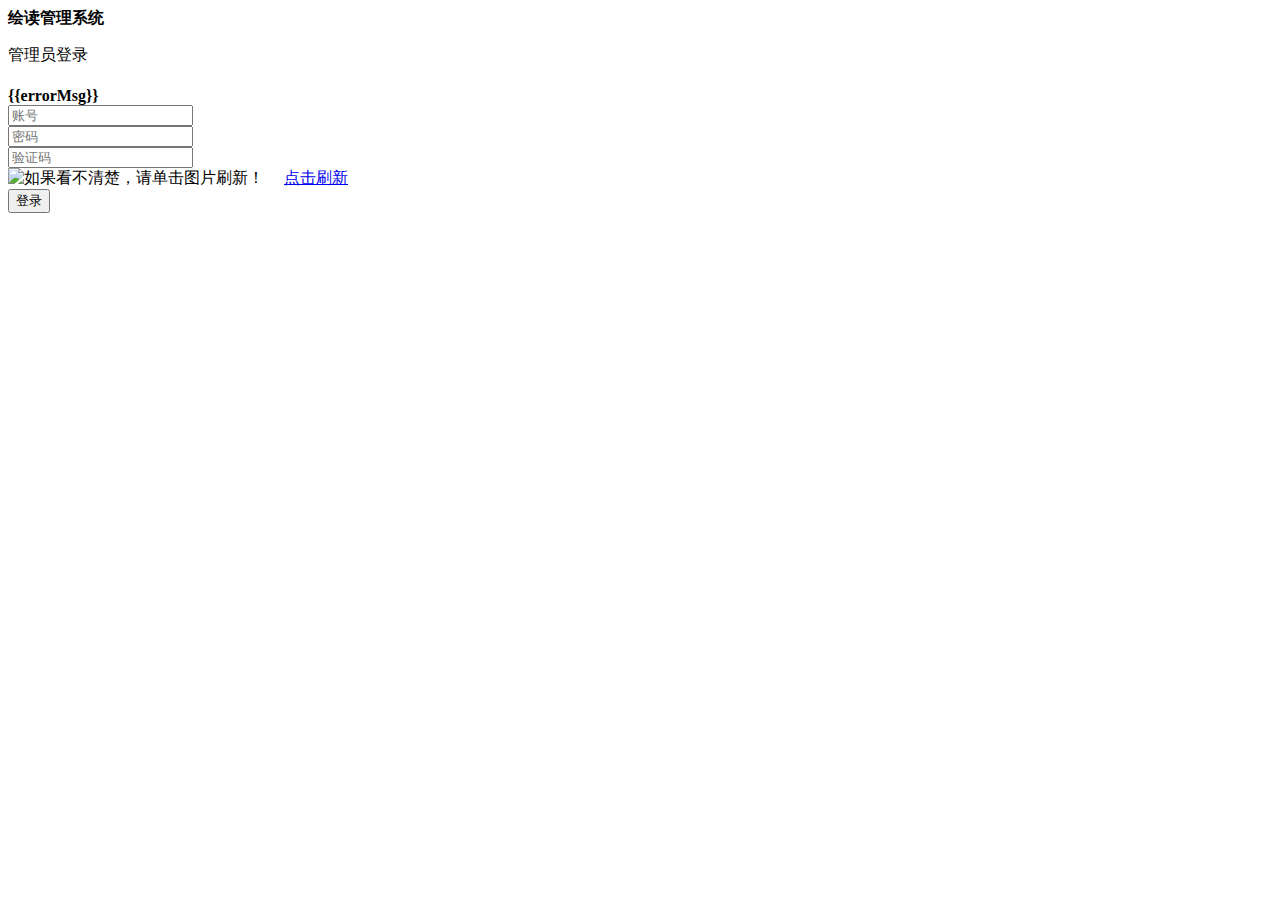
==== renren-web/src/main/webapp/login.html @ 01392945 "修改页面配置" ====
<!DOCTYPE html>
<html>
<head>
  <meta charset="utf-8">
  <meta http-equiv="X-UA-Compatible" content="IE=edge">
  <title>绘读管理系统</title>
  <!-- Tell the browser to be responsive to screen width -->
  <meta content="width=device-width, initial-scale=1, maximum-scale=1, user-scalable=no" name="viewport">
  <link rel="stylesheet" href="statics/css/bootstrap.min.css">
  <link rel="stylesheet" href="statics/css/font-awesome.min.css">
  <link rel="stylesheet" href="statics/css/AdminLTE.min.css">
  <!-- AdminLTE Skins. Choose a skin from the css/skins
       folder instead of downloading all of them to reduce the load. -->
  <link rel="stylesheet" href="statics/css/all-skins.min.css">
  <link rel="stylesheet" href="statics/css/main.css">
  <!-- HTML5 Shim and Respond.js IE8 support of HTML5 elements and media queries -->
  <!-- WARNING: Respond.js doesn't work if you view the page via file:// -->
  <!--[if lt IE 9]>
  <script src="https://oss.maxcdn.com/html5shiv/3.7.3/html5shiv.min.js"></script>
  <script src="https://oss.maxcdn.com/respond/1.4.2/respond.min.js"></script>
  <![endif]-->
</head>
<body class="hold-transition login-page">
<div class="login-box" id="rrapp" v-cloak>
  <div class="login-logo">
    <b>绘读管理系统</b>
  </div>
  <!-- /.login-logo -->
  <div class="login-box-body">
      <p class="login-box-msg">管理员登录</p>
      <div v-if="error" class="alert alert-danger alert-dismissible">
        <h4 style="margin-bottom: 0px;"><i class="fa fa-exclamation-triangle"></i> {{errorMsg}}</h4>
      </div>
      <div class="form-group has-feedback">
        <input type="text" class="form-control" v-model="username" placeholder="账号">
        <span class="glyphicon glyphicon-user form-control-feedback"></span>
      </div>
      <div class="form-group has-feedback">
        <input type="password" class="form-control" v-model="password" placeholder="密码">
        <span class="glyphicon glyphicon-lock form-control-feedback"></span>
      </div>
      <div class="form-group has-feedback">
        <input type="text" class="form-control" v-model="captcha" @keyup.enter="login" placeholder="验证码">
        <span class="glyphicon glyphicon-warning-sign form-control-feedback"></span>
      </div>
      <div class="form-group has-feedback">
        <img alt="如果看不清楚，请单击图片刷新！" class="pointer" :src="src" @click="refreshCode">
        &nbsp;&nbsp;&nbsp;&nbsp;<a href="javascript:;" @click="refreshCode">点击刷新</a>
      </div>
      
      
      <div class="row">
        <div class="col-xs-8">
          <div class="checkbox icheck">
          </div>
        </div>
        <!-- /.col -->
        <div class="col-xs-4">
          <button type="button" class="btn btn-primary btn-block btn-flat" @click="login">登录</button>
        </div>
        <!-- /.col -->
      </div>
    <!-- /.social-auth-links -->

  </div>
  <!-- /.login-box-body -->
</div>
<!-- /.login-box -->
<script src="statics/libs/jquery.min.js"></script>
<script src="statics/libs/vue.min.js"></script>
<script src="statics/libs/bootstrap.min.js"></script>
<script src="statics/libs/jquery.slimscroll.min.js"></script>
<script src="statics/libs/fastclick.min.js"></script>
<script src="statics/libs/app.js"></script>
<script type="text/javascript">
var vm = new Vue({
	el:'#rrapp',
	data:{
		username: '',
		password: '',
		captcha: '',
		error: false,
		errorMsg: '',
		src: 'captcha.jpg'
	},
	beforeCreate: function(){
		if(self != top){
			top.location.href = self.location.href;
		}
	},
	methods: {
		refreshCode: function(){
			this.src = "captcha.jpg?t=" + $.now();
		},
		login: function (event) {
			var data = "username="+vm.username+"&password="+vm.password+"&captcha="+vm.captcha;
			$.ajax({
				type: "POST",
			    url: "sys/login",
			    data: data,
			    dataType: "json",
			    success: function(result){
					if(result.code == 0){//登录成功
						parent.location.href ='index.html';
					}else{
						vm.error = true;
						vm.errorMsg = result.msg;
						
						vm.refreshCode();
					}
				}
			});
		}
	}
});
</script>
</body>
</html>
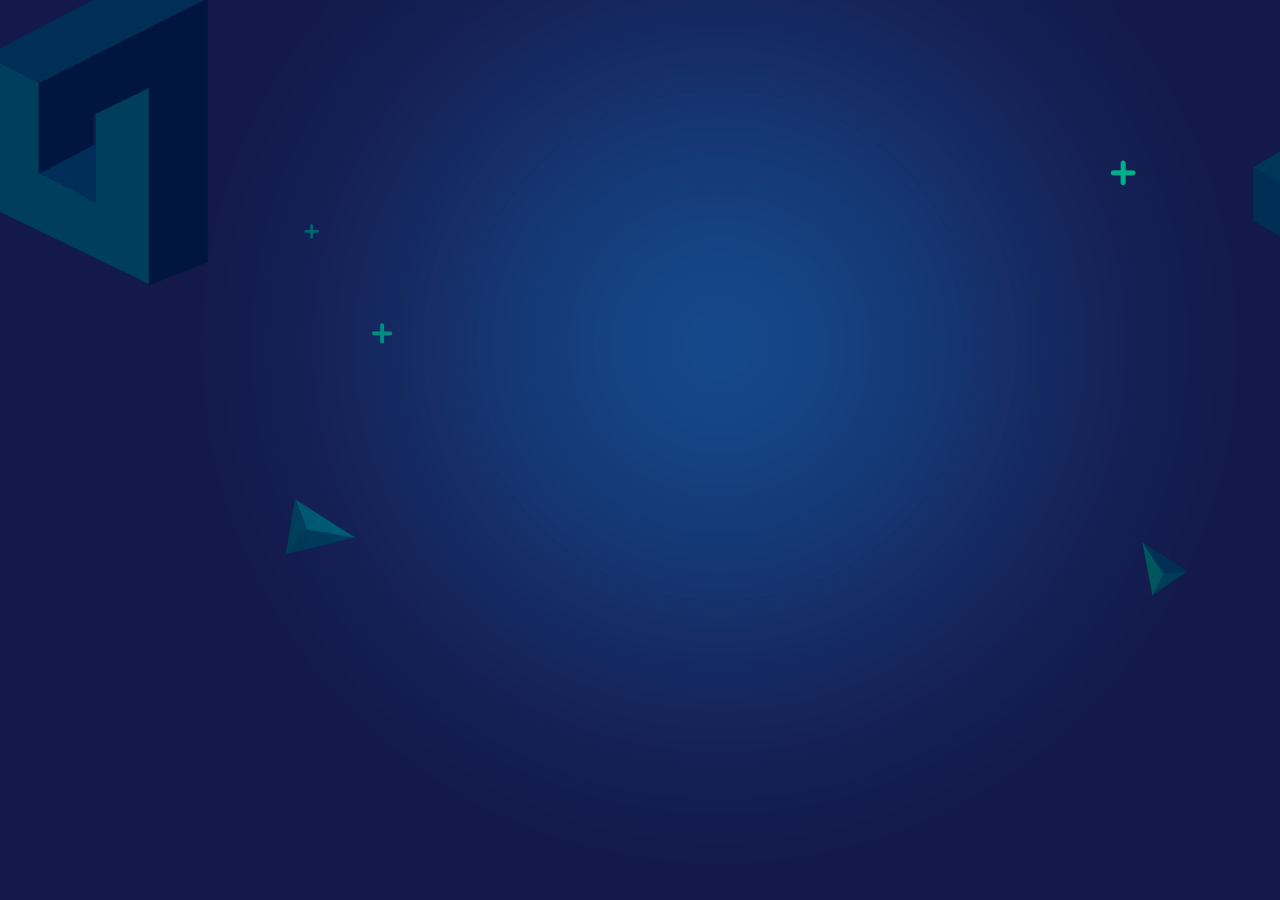
==== commit e4658886: "修改登录页面" ====
--- a/renren-web/src/main/webapp/login.html
+++ b/renren-web/src/main/webapp/login.html
@@ -9,6 +9,7 @@
   <link rel="stylesheet" href="statics/css/bootstrap.min.css">
   <link rel="stylesheet" href="statics/css/font-awesome.min.css">
   <link rel="stylesheet" href="statics/css/AdminLTE.min.css">
+    <link rel="stylesheet" href="statics/css/main.ce.css">
   <!-- AdminLTE Skins. Choose a skin from the css/skins
        folder instead of downloading all of them to reduce the load. -->
   <link rel="stylesheet" href="statics/css/all-skins.min.css">
@@ -20,14 +21,21 @@
   <script src="https://oss.maxcdn.com/respond/1.4.2/respond.min.js"></script>
   <![endif]-->
 </head>
-<body class="hold-transition login-page">
-<div class="login-box" id="rrapp" v-cloak>
+<body>
+<div data-v-48a38812="" class="index">
+    <div data-v-48a38812="" id="indexLizi">
+        <div id="hahaha" style="position: relative; top: 200px;">
+            <!--<canvas id="indexLiziCanvas" width="1920" height="950">-->
+
+            <!--</canvas>-->
+        </div>
+    </div>
+    <div class="login-box" id="rrapp" v-cloak>
   <div class="login-logo">
-    <b>绘读管理系统</b>
+      <b><font color="#FFFFFF">绘读管理系统</font></b>
   </div>
   <!-- /.login-logo -->
-  <div class="login-box-body">
-      <p class="login-box-msg">管理员登录</p>
+  <div class="login-box-body my-login-box-body">
       <div v-if="error" class="alert alert-danger alert-dismissible">
         <h4 style="margin-bottom: 0px;"><i class="fa fa-exclamation-triangle"></i> {{errorMsg}}</h4>
       </div>
@@ -64,6 +72,9 @@
 
   </div>
   <!-- /.login-box-body -->
+
+</div>
+
 </div>
 <!-- /.login-box -->
 <script src="statics/libs/jquery.min.js"></script>
@@ -72,6 +83,7 @@
 <script src="statics/libs/jquery.slimscroll.min.js"></script>
 <script src="statics/libs/fastclick.min.js"></script>
 <script src="statics/libs/app.js"></script>
+<script src="statics/plugins/three.min.js"></script>
 <script type="text/javascript">
 var vm = new Vue({
 	el:'#rrapp',
@@ -114,5 +126,160 @@
 	}
 });
 </script>
+<script type="text/javascript">
+    var SEPARATION = 100, AMOUNTX = 50, AMOUNTY = 50;
+
+    var container;
+    var camera, scene, renderer;
+
+    var particles, particle, count = 0;
+
+    var mouseX = 0, mouseY = -500;
+    var myWidth  = 1920;
+    var myHeight = 950;
+    var windowHalfX = myWidth / 2;
+    var windowHalfY = myHeight / 2;
+
+    init();
+    animate();
+
+    function init() {
+
+        container = document.getElementById("hahaha");
+        //container = document.createElement( 'div' );
+        //document.body.appendChild( container );
+
+        camera = new THREE.PerspectiveCamera( 100, myWidth / myHeight, 1, 10000 );
+        camera.position.z = 1000;
+        scene = new THREE.Scene();
+
+        particles = new Array();
+
+        var PI2 = Math.PI * 2;
+        var material = new THREE.ParticleCanvasMaterial( {
+
+            color: 0xffffff,
+            program: function ( context ) {
+
+                context.beginPath();
+                context.arc( 0, 0, 1, 0, PI2, true );
+                context.fill();
+
+            }
+
+        } );
+
+        var i = 0;
+
+        for ( var ix = 0; ix < AMOUNTX; ix ++ ) {
+
+            for ( var iy = 0; iy < AMOUNTY; iy ++ ) {
+
+                particle = particles[ i ++ ] = new THREE.Particle( material );
+                particle.position.x = ix * SEPARATION - ( ( AMOUNTX * SEPARATION ) / 2 );
+                particle.position.z = iy * SEPARATION - ( ( AMOUNTY * SEPARATION ) / 2 );
+                scene.add( particle );
+
+            }
+
+        }
+        renderer = new THREE.CanvasRenderer();
+        renderer.setSize( myWidth, myHeight );
+        console.log(renderer.domElement);
+        console.log(container);
+        //container.appendChild( renderer.domElement );
+        $(renderer.domElement).appendTo(container);
+
+        document.addEventListener( 'mousemove', onDocumentMouseMove, false );
+       // document.addEventListener( 'touchstart', onDocumentTouchStart, false );
+        //document.addEventListener( 'touchmove', onDocumentTouchMove, false );
+
+        //
+
+        window.addEventListener( 'resize', onWindowResize, false );
+
+    }
+
+    function onWindowResize() {
+
+        camera.aspect = myWidth / myHeight;
+        camera.updateProjectionMatrix();
+
+        renderer.setSize( window.innerWidth, window.innerHeight );
+
+    }
+
+    //
+
+    function onDocumentMouseMove( event ) {
+
+        mouseX = event.clientX - windowHalfX;
+        //mouseY = event.clientY - windowHalfY;
+
+    }
+
+    function onDocumentTouchStart( event ) {
+
+        if ( event.touches.length === 1 ) {
+
+            event.preventDefault();
+
+            mouseX = event.touches[ 0 ].pageX - windowHalfX;
+            mouseY = event.touches[ 0 ].pageY - windowHalfY;
+
+        }
+
+    }
+
+    function onDocumentTouchMove( event ) {
+
+        if ( event.touches.length === 1 ) {
+
+            event.preventDefault();
+
+            mouseX = event.touches[ 0 ].pageX - windowHalfX;
+            mouseY = event.touches[ 0 ].pageY - windowHalfY;
+
+        }
+
+    }
+
+    //
+
+    function animate() {
+
+        requestAnimationFrame( animate );
+
+        render();
+
+
+    }
+
+    function render() {
+
+        camera.position.x += ( mouseX - camera.position.x ) * .05;
+        camera.position.y += ( - mouseY - camera.position.y ) * .05;
+        camera.lookAt( scene.position );
+
+        var i = 0;
+
+        for ( var ix = 0; ix < AMOUNTX; ix ++ ) {
+
+            for ( var iy = 0; iy < AMOUNTY; iy ++ ) {
+
+                particle = particles[ i++ ];
+                particle.position.y = ( Math.sin( ( ix + count ) * 0.3 ) * 50 ) + ( Math.sin( ( iy + count ) * 0.5 ) * 50 );
+                particle.scale.x = particle.scale.y = ( Math.sin( ( ix + count ) * 0.3 ) + 1 ) * 2 + ( Math.sin( ( iy + count ) * 0.5 ) + 1 ) * 2;
+
+            }
+
+        }
+
+        renderer.render( scene, camera );
+
+        count += 0.1;
+
+    }
+</script>
 </body>
 </html>
--- a/renren-web/src/main/webapp/statics/css/main.ce.css
+++ b/renren-web/src/main/webapp/statics/css/main.ce.css
@@ -0,0 +1 @@
+.hljs{display:block;overflow-x:auto;color:#525252;padding:15px;-webkit-text-size-adjust:none}.hljs-doctype{color:#999}.hljs-tag{color:#3e76f6}.hljs-attribute{color:#e96900}.hljs-value{color:#42b983}.hljs-keyword{color:#e96900}.hljs-string{color:#42b983}.hljs-comment{color:#b3b3b3}.hljs-operator .hljs-comment{color:#525252}.hljs-regexp{color:#af7dff}.hljs-built_in{color:#2db7f5}.css .hljs-class{color:#e96900}.css .hljs-number,.javascript .hljs-number{color:#fc1e70}.css .hljs-attribute{color:#af7dff}.css .hljs-important{color:red}.actionscript .hljs-literal,.javascript .hljs-literal{color:#fc1e70}pre{padding:0;margin:0}code{display:inline-block;background:#f7f7f7;font-family:Consolas,Monaco,Andale Mono,Ubuntu Mono,monospace;margin:0 3px;padding:1px 5px;border-radius:3px;color:#666;border:1px solid #eee}pre code{display:inline;margin:0;padding:0;border:none;background:transparent}pre.bg code{background:#f7f7f7}.api table{font-family:Consolas,Menlo,Courier,monospace;font-size:12px;border-collapse:collapse;border-spacing:0;empty-cells:show;border:1px solid #e9e9e9;width:100%;margin-bottom:24px}.api table th{background:#f7f7f7;white-space:nowrap;color:#5c6b77;font-weight:600}.api table td,.api table th{border:1px solid #e9e9e9;padding:8px 16px;text-align:left}.api table td ul li{font-size:12px!important}.demo-data{color:#b3b3b3}.loader{width:30px;height:30px;position:relative;margin:0 auto}.circular{-webkit-animation:rotate 2s linear infinite;animation:rotate 2s linear infinite;height:100%;-webkit-transform-origin:center center;transform-origin:center center;width:100%;position:absolute;top:0;bottom:0;left:0;right:0;margin:auto}.path{stroke-dasharray:1,200;stroke-dashoffset:0;-webkit-animation:dash 1.5s ease-in-out infinite,color 6s ease-in-out infinite;animation:dash 1.5s ease-in-out infinite,color 6s ease-in-out infinite;stroke-linecap:round}@-webkit-keyframes rotate{to{-webkit-transform:rotate(1turn);transform:rotate(1turn)}}@keyframes rotate{to{-webkit-transform:rotate(1turn);transform:rotate(1turn)}}@-webkit-keyframes dash{0%{stroke-dasharray:1,200;stroke-dashoffset:0}50%{stroke-dasharray:89,200;stroke-dashoffset:-35}to{stroke-dasharray:89,200;stroke-dashoffset:-124}}@keyframes dash{0%{stroke-dasharray:1,200;stroke-dashoffset:0}50%{stroke-dasharray:89,200;stroke-dashoffset:-35}to{stroke-dasharray:89,200;stroke-dashoffset:-124}}@-webkit-keyframes color{0%,to{stroke:#d62d20}40%{stroke:#0057e7}66%{stroke:#008744}80%,90%{stroke:#ffa700}}@keyframes color{0%,to{stroke:#d62d20}40%{stroke:#0057e7}66%{stroke:#008744}80%,90%{stroke:#ffa700}}.icon-loading[data-v-3f715d97]{position:fixed;top:10px;right:10px;color:#0099e5;-webkit-animation:ani-app-loading 1s linear infinite;animation:ani-app-loading 1s linear infinite}@-webkit-keyframes ani-app-loading{0%{-webkit-transform:rotate(0deg);transform:rotate(0deg)}50%{-webkit-transform:rotate(180deg);transform:rotate(180deg)}to{-webkit-transform:rotate(1turn);transform:rotate(1turn)}}@keyframes ani-app-loading{0%{-webkit-transform:rotate(0deg);transform:rotate(0deg)}50%{-webkit-transform:rotate(180deg);transform:rotate(180deg)}to{-webkit-transform:rotate(1turn);transform:rotate(1turn)}}.ivu-icon[data-v-6d68526a]{font-size:14px}.wrapper{background:#eee;padding:1px}.wrapper-header{box-shadow:0 1px 1px rgba(0,0,0,.08)}.wrapper-header .ivu-menu-horizontal{height:80px;line-height:80px}.wrapper-header .ivu-menu-horizontal:after{display:none!important}.wrapper-header-nav{width:90%;height:80px;margin:0 auto}.wrapper-header-nav-list{height:inherit;float:right}.wrapper-header-nav-list:after{content:"";display:block;clear:both}.wrapper-header-nav-logo{height:50px;margin-top:15px;float:left}.wrapper-header-nav-logo img{height:100%}.wrapper-header-nav-search{float:left;margin-left:100px}.wrapper-header-nav-search .ivu-select{width:230px;font-size:14px}.wrapper-header-nav-search .ivu-select-selection{border:0}.wrapper-header-nav-search .ivu-select-visible .ivu-select-selection{box-shadow:none}.wrapper-header-nav-search .ivu-select-arrow{display:none}.wrapper-header-nav-search .ivu-select-input{font-size:14px}.wrapper-container{background:#fff;width:90%;margin:30px auto 20px;border-radius:6px;box-shadow:0 1px 1px 0 rgba(0,0,0,.1)}.wrapper-content{padding:20px 25px;position:relative}.wrapper-content h1,.wrapper-content h2,.wrapper-content h3,.wrapper-content h4,.wrapper-content h5,.wrapper-content h6{display:inline-block}.wrapper-content blockquote,.wrapper-content h1,.wrapper-content h2{margin:12px 0}.wrapper-content h3{margin:8px 0}.wrapper-content:after{content:"";display:block;width:1px;background:#d7dde4;position:absolute;top:0;bottom:0;left:-1px}.footer{background:#fff;color:#666}.footer-main{width:90%;margin:0 auto}.footer-main .ivu-row{padding:20px 0}.footer-main .ivu-row h4{margin-bottom:8px}.footer-main .ivu-row h4 i{font-size:16px;color:#9ea7b4;position:relative;top:1px;margin-right:2px}.footer-main .ivu-row li{font-size:12px;color:#666;margin-bottom:5px;padding-left:8px}.footer-aside,.footer-logo{text-align:center}.footer-logo{height:45px}.footer-logo img{height:100%}.footer-author{position:relative;top:10px}.footer-author img{width:80px}.catalogue{z-index:2;position:fixed;top:110px;right:0;cursor:pointer}.catalogue .ivu-card{border-radius:4px 0 0 4px}.catalogue .ivu-card-body{padding:8px 10px}.catalogue a{font-size:12px!important}.catalogue-title{width:14px;font-size:12px}.catalogue-content{display:none}.catalogue:hover .catalogue-title{width:auto}.catalogue:hover .catalogue-content{display:block}.vertical-center-modal{display:-webkit-box;display:-ms-flexbox;display:flex;-webkit-box-align:center;-ms-flex-align:center;align-items:center;-webkit-box-pack:center;-ms-flex-pack:center;justify-content:center}.vertical-center-modal .ivu-modal{top:0}.ask-question{width:45px;padding:5px 0;cursor:pointer;text-align:center;background:#f50;color:#fff;border-radius:2px;box-shadow:0 1px 3px rgba(0,0,0,.2);position:fixed;bottom:30px;right:30px}.navigate[data-v-2a8bce2a]{font-size:14px;padding:15px 0}.navigate-group[data-v-2a8bce2a]{font-size:16px;margin:8px 0;padding-left:15px}.navigate .ivu-menu-item[data-v-2a8bce2a]{overflow:hidden;text-overflow:ellipsis;white-space:nowrap}.ad[data-v-2a8bce2a]{width:100%}.ad-main[data-v-2a8bce2a]{margin:0 10px;border:1px solid transparent;border-radius:6px;transition:all .3s ease-in-out;cursor:pointer}.ad-main img[data-v-2a8bce2a]{display:block;width:80%;margin:0 auto}.ad:hover .ad-main[data-v-2a8bce2a]{border:1px solid rgba(0,127,255,.3)}.wrapper-header-nav .ivu-menu-item i{margin-right:6px}div[data-v-3802a467]{position:relative;font-size:14px}span.copy[data-v-3802a467]{border-radius:0 0 3px 3px;padding:2px 5px;position:absolute;top:5px;right:0;color:#b2b2b2;cursor:pointer}.bg+span.copy[data-v-3802a467]{right:5px}span.copy[data-v-3802a467]:hover{color:#5c6b77}.example{border:1px solid #eee;border-radius:6px;margin-bottom:20px;position:relative;transition:all .2s ease-in-out}.example:hover{box-shadow:0 2px 7px rgba(0,0,0,.15);border-color:transparent;position:relative}.example-split{display:block;position:absolute;top:0;bottom:0;left:50%;border:1px dashed #eee}.example-vertical .example-split{width:100%;float:left;position:relative;left:0}.example-demo{padding:20px 0;position:relative}.example-case{padding:0 20px}.example-header{font-weight:500;margin:30px 0 10px;position:relative}.example-header span{display:inline-block;background:#fff;padding:0 5px 0 18px;position:relative;margin-left:30px;font-size:14px}.example-header span a{opacity:0;transition:opacity .2s ease-in-out}.example-header:hover span a{opacity:1}.example-header:before{content:"";display:block;width:100%;height:1px;background:#eee;position:absolute;top:10px;left:0}.example-desc{font-size:12px;padding:0 20px}.example-desc p{text-align:justify}.example-desc blockquote,.example-desc p,.example-desc ul li{font-size:12px!important}.example-code{padding:0 10px;position:relative;overflow:hidden;transition:height .2s ease-in-out}.example-code-more{position:absolute;bottom:0;left:4px;right:4px;text-align:center;cursor:pointer;padding:5px 0}.example-code-more:after{content:"";width:100%;height:100%;position:absolute;bottom:0;left:0;z-index:1;box-shadow:inset 0 -15px 30px #fff}.example-code-more i{position:relative;top:5px;z-index:2}.example-code-more .ivu-btn{padding:0 0 4px;position:relative;top:4px;z-index:2}.example-code-more:hover i{color:#5cb85c}.anchor a{opacity:0;font-size:24px;transition:opacity .2s ease-in-out;margin-left:5px;position:relative;top:2px}.anchor:hover a{opacity:1}.index[data-v-48a38812]{width:100%;position:absolute;top:0;bottom:0;left:0;text-align:center;background-color:#141a48;background-image:url(../image/bg.png);background-repeat:no-repeat;background-size:cover;overflow:hidden}.index h1 img[data-v-48a38812]{display:block;margin:0 auto}.index h1 .img-logo[data-v-48a38812]{width:90px;height:90px}.index h1 .img-name[data-v-48a38812]{width:90px;height:40px;position:relative;left:-5px}.index h2[data-v-48a38812]{color:#fff;font-weight:400;margin-top:50px;font-size:16px}.index .list[data-v-48a38812]{margin:40px 0 200px}.index .list a[data-v-48a38812]{color:#0099fb;font-size:16px;display:inline-block;padding:10px;position:relative;transition:color .3s}.index .list a[data-v-48a38812]:after,.index .list a[data-v-48a38812]:before{position:absolute;left:0;width:100%;height:2px;background:#fff;content:"";opacity:0;transition:opacity .3s,-webkit-transform .3s;transition:opacity .3s,transform .3s;-webkit-transform:translateY(-10px);transform:translateY(-10px)}.index .list a[data-v-48a38812]:before{top:0;-webkit-transform:translateY(-10px);transform:translateY(-10px)}.index .list a[data-v-48a38812]:after{bottom:0;-webkit-transform:translateY(10px);transform:translateY(10px)}.index .list a[data-v-48a38812]:hover{color:#fff}.index .list a[data-v-48a38812]:hover:after,.index .list a[data-v-48a38812]:hover:before{opacity:1;-webkit-transform:translateY(0);transform:translateY(0)}.index .ivu-row-flex[data-v-48a38812]{height:100%}.index-lang[data-v-48a38812]{position:absolute;top:20px;right:20px;z-index:10}.index-lang span[data-v-48a38812]{display:inline-block;color:#fff;cursor:pointer}#indexLizi[data-v-48a38812]{position:absolute;width:100%;top:0;bottom:0;overflow:hidden}.index-version .ivu-badge-count{box-shadow:none;right:0;top:-3px;color:#f50;background:transparent}.cli{width:100%;position:absolute;top:81px;bottom:0;left:0;right:0;overflow:hidden;background-color:#f6f7f8}.cli-info{text-align:center}.cli-info img{width:128px;height:128px}.cli-info-title{font-size:32px;color:rgba(0,0,0,.88)}.cli-info-desc{font-size:18px;margin:10px 0 16px}.cli-info .ivu-poptip,.cli-info .ivu-poptip-rel{width:100%}.cli-download{width:400px;margin:20px auto 100px;text-align:center}.cli-carousel img{display:block;height:100%;margin:0 auto;border-radius:10px}.cli-menu{position:absolute;top:0;left:0;right:0}.cli{width:100%;position:absolute;top:81px;bottom:0;left:0;right:0;overflow:hidden;background-color:#f6f7f8}.cli-info{text-align:center}.cli-info img{width:128px;height:128px}.cli-info-title{font-size:32px;color:rgba(0,0,0,.88)}.cli-info-desc{font-size:18px;margin:10px 0 16px}.cli-info .ivu-poptip,.cli-info .ivu-poptip-rel{width:100%}.cli-download{width:400px;margin:20px auto 100px;text-align:center}.cli-carousel img{display:block;height:100%;margin:0 auto;border-radius:10px}.cli-menu{position:absolute;top:0;left:0;right:0}.live-cover{height:150px;background-repeat:no-repeat;background-size:cover;background-position:50%}.live-info{height:130px;padding:10px}.live-title{font-size:16px;font-weight:700}.live-cost,.live-desc,.live-time{margin-top:5px}.live-desc{color:#9ea7b4}.live-link{height:150px;line-height:150px;text-align:center;display:block}.overview a,.overview a:hover{color:#666}.overview .ivu-card{margin:10px}.overview-card-img img{width:100%;height:auto!important}.overview a,.overview a:hover{color:#666}.overview .ivu-card{margin:10px}.overview-card-img img{width:100%;height:auto!important}.layout[data-v-2260970d]{border:1px solid #d7dde4;background:#f5f7f9;position:relative;border-radius:4px;overflow:hidden}.layout-logo[data-v-2260970d]{width:100px;height:30px;background:#5b6270;border-radius:3px;float:left;position:relative;top:15px;left:20px}.layout-nav[data-v-2260970d]{width:420px;margin:0 auto}.layout-assistant[data-v-2260970d]{width:300px;margin:0 auto;height:inherit}.layout-breadcrumb[data-v-2260970d]{padding:10px 15px 0}.layout-content[data-v-2260970d]{min-height:200px;margin:15px;overflow:hidden;background:#fff;border-radius:4px}.layout-content-main[data-v-2260970d]{padding:10px}.layout-copy[data-v-2260970d]{text-align:center;padding:10px 0 20px;color:#9ea7b4}.layout-menu-left[data-v-2260970d]{background:#495060}.layout-header[data-v-2260970d]{height:60px;background:#fff;box-shadow:0 1px 1px rgba(0,0,0,.1)}.layout-logo-left[data-v-2260970d]{width:90%;height:30px;background:#5b6270;border-radius:3px;margin:15px auto}.layout-ceiling[data-v-2260970d]{background:#464c5b;padding:10px 0;overflow:hidden}.layout-ceiling-main[data-v-2260970d]{float:right;margin-right:15px}.layout-ceiling-main a[data-v-2260970d]{color:#9ba7b5}.layout-hide-text .layout-text[data-v-2260970d]{display:none}.ivu-col[data-v-2260970d]{transition:width .2s ease-in-out}.layout[data-v-33e77899]{border:1px solid #d7dde4;background:#f5f7f9;position:relative;border-radius:4px;overflow:hidden}.layout-logo[data-v-33e77899]{width:100px;height:30px;background:#5b6270;border-radius:3px;float:left;position:relative;top:15px;left:20px}.layout-nav[data-v-33e77899]{width:420px;margin:0 auto}.layout-assistant[data-v-33e77899]{width:300px;margin:0 auto;height:inherit}.layout-breadcrumb[data-v-33e77899]{padding:10px 15px 0}.layout-content[data-v-33e77899]{min-height:200px;margin:15px;overflow:hidden;background:#fff;border-radius:4px}.layout-content-main[data-v-33e77899]{padding:10px}.layout-copy[data-v-33e77899]{text-align:center;padding:10px 0 20px;color:#9ea7b4}.layout-menu-left[data-v-33e77899]{background:#495060}.layout-header[data-v-33e77899]{height:60px;background:#fff;box-shadow:0 1px 1px rgba(0,0,0,.1)}.layout-logo-left[data-v-33e77899]{width:90%;height:30px;background:#5b6270;border-radius:3px;margin:15px auto}.layout-ceiling[data-v-33e77899]{background:#464c5b;padding:10px 0;overflow:hidden}.layout-ceiling-main[data-v-33e77899]{float:right;margin-right:15px}.layout-ceiling-main a[data-v-33e77899]{color:#9ba7b5}.layout-hide-text .layout-text[data-v-33e77899]{display:none}.ivu-col[data-v-33e77899]{transition:width .2s ease-in-out}.demo-case-img,.demo-case-img img{width:100%}.demo-case-img,.demo-case-img img{width:100%}.case-logo,.case-logo img{width:100%}.case-logo,.case-logo img{width:100%}.demo-theme-img{width:90%;margin:0 auto}.demo-theme-img{width:90%;margin:0 auto}.doc-update .ivu-timeline .ivu-timeline-item-content{top:-14px}.doc-update h2{margin:0;font-weight:400}.doc-update code{margin:8px 0 10px}.doc-update ul{padding-left:22px!important}.doc-update-important{color:#39f}.doc-update-loop.ivu-load-loop{-webkit-animation-duration:3s;animation-duration:3s}.doc-update .ivu-timeline .ivu-timeline-item-content{top:-14px}.doc-update h2{margin:0;font-weight:400}.doc-update code{margin:8px 0 10px}.doc-update ul{padding-left:22px!important}.doc-update-important{color:#39f}.doc-update-loop.ivu-load-loop{-webkit-animation-duration:3s;animation-duration:3s}.demo-row[data-v-e476d542]{margin-bottom:5px;background-image:linear-gradient(90deg,#f5f5f5 4.16666667%,transparent 0,transparent 8.33333333%,#f5f5f5 0,#f5f5f5 12.5%,transparent 0,transparent 16.66666667%,#f5f5f5 0,#f5f5f5 20.83333333%,transparent 0,transparent 25%,#f5f5f5 0,#f5f5f5 29.16666667%,transparent 0,transparent 33.33333333%,#f5f5f5 0,#f5f5f5 37.5%,transparent 0,transparent 41.66666667%,#f5f5f5 0,#f5f5f5 45.83333333%,transparent 0,transparent 50%,#f5f5f5 0,#f5f5f5 54.16666667%,transparent 0,transparent 58.33333333%,#f5f5f5 0,#f5f5f5 62.5%,transparent 0,transparent 66.66666667%,#f5f5f5 0,#f5f5f5 70.83333333%,transparent 0,transparent 75%,#f5f5f5 0,#f5f5f5 79.16666667%,transparent 0,transparent 83.33333333%,#f5f5f5 0,#f5f5f5 87.5%,transparent 0,transparent 91.66666667%,#f5f5f5 0,#f5f5f5 95.83333333%,transparent 0)}.demo-col[data-v-e476d542]{color:#fff;padding:30px 0;text-align:center;font-size:18px;background:rgba(0,153,229,.7)}.demo-col.light[data-v-e476d542],.demo-row.light .demo-col[data-v-e476d542]{background:rgba(0,153,229,.5)}.demo-row.light .demo-col.light[data-v-e476d542]{background:rgba(0,153,229,.3)}.example-demo .ivu-col[data-v-e476d542],.example-demo .ivu-col div[data-v-e476d542]{color:#fff;padding:10px 0;text-align:center;background:rgba(0,153,229,.9)}.example-demo .gutter .ivu-col[data-v-e476d542]{background:transparent!important}.example-demo .ivu-col:nth-child(odd) div[data-v-e476d542],.example-demo .ivu-col[data-v-e476d542]:nth-child(odd){background:rgba(0,153,229,.7)}.code-row-bg[data-v-e476d542]{background:rgba(0,0,0,.05)}.demo-row[data-v-5d400107]{margin-bottom:5px;background-image:linear-gradient(90deg,#f5f5f5 4.16666667%,transparent 0,transparent 8.33333333%,#f5f5f5 0,#f5f5f5 12.5%,transparent 0,transparent 16.66666667%,#f5f5f5 0,#f5f5f5 20.83333333%,transparent 0,transparent 25%,#f5f5f5 0,#f5f5f5 29.16666667%,transparent 0,transparent 33.33333333%,#f5f5f5 0,#f5f5f5 37.5%,transparent 0,transparent 41.66666667%,#f5f5f5 0,#f5f5f5 45.83333333%,transparent 0,transparent 50%,#f5f5f5 0,#f5f5f5 54.16666667%,transparent 0,transparent 58.33333333%,#f5f5f5 0,#f5f5f5 62.5%,transparent 0,transparent 66.66666667%,#f5f5f5 0,#f5f5f5 70.83333333%,transparent 0,transparent 75%,#f5f5f5 0,#f5f5f5 79.16666667%,transparent 0,transparent 83.33333333%,#f5f5f5 0,#f5f5f5 87.5%,transparent 0,transparent 91.66666667%,#f5f5f5 0,#f5f5f5 95.83333333%,transparent 0)}.demo-col[data-v-5d400107]{color:#fff;padding:30px 0;text-align:center;font-size:18px;background:rgba(0,153,229,.7)}.demo-col.light[data-v-5d400107],.demo-row.light .demo-col[data-v-5d400107]{background:rgba(0,153,229,.5)}.demo-row.light .demo-col.light[data-v-5d400107]{background:rgba(0,153,229,.3)}.example-demo .ivu-col[data-v-5d400107],.example-demo .ivu-col div[data-v-5d400107]{color:#fff;padding:10px 0;text-align:center;background:rgba(0,153,229,.9)}.example-demo .gutter .ivu-col[data-v-5d400107]{background:transparent!important}.example-demo .ivu-col:nth-child(odd) div[data-v-5d400107],.example-demo .ivu-col[data-v-5d400107]:nth-child(odd){background:rgba(0,153,229,.7)}.code-row-bg[data-v-5d400107]{background:rgba(0,0,0,.05)}.demo-color-name[data-v-572e5e1a]{color:#fff;font-size:16px}.demo-color-name.dark[data-v-572e5e1a]{color:#657180}.demo-color-desc[data-v-572e5e1a]{color:#fff;opacity:.7}.demo-color-desc.dark[data-v-572e5e1a]{color:#657180}.demo-color-name[data-v-0a763a6c]{color:#fff;font-size:16px}.demo-color-name.dark[data-v-0a763a6c]{color:#657180}.demo-color-desc[data-v-0a763a6c]{color:#fff;opacity:.7}.demo-color-desc.dark[data-v-0a763a6c]{color:#657180}.demo-font-img[data-v-decb2c30]{width:100%}.api table[data-v-decb2c30]{font-family:Helvetica Neue,Helvetica,PingFang SC,Hiragino Sans GB,Microsoft YaHei,\\5FAE\8F6F\96C5\9ED1,Arial,sans-serif}.demo-font-img[data-v-4ee7f3de]{width:100%}.api table[data-v-4ee7f3de]{font-family:Helvetica Neue,Helvetica,PingFang SC,Hiragino Sans GB,Microsoft YaHei,\\5FAE\8F6F\96C5\9ED1,Arial,sans-serif}.icons[data-v-4ed37512]{overflow:hidden;zoom:1}.icons-item[data-v-4ed37512]{float:left;margin:6px 6px 6px 0;width:145px;text-align:center;list-style:none;cursor:pointer;height:100px;color:#5c6b77;transition:all .2s ease;position:relative;padding-top:10px}.icons-item p[data-v-4ed37512]{padding-top:15px}.icon-search[data-v-4ed37512]{position:relative;margin:20px auto 30px;text-align:center}.icon-search input[data-v-4ed37512]{width:500px;box-sizing:border-box;border:0;border-radius:4px;background:#f5f5f5;text-align:center;font-size:14px;outline:none;margin:0 auto;padding:8px 0}.icon-search p[data-v-4ed37512]{margin-top:20px}.icons[data-v-81bbbf18]{overflow:hidden;zoom:1}.icons-item[data-v-81bbbf18]{float:left;margin:6px 6px 6px 0;width:145px;text-align:center;list-style:none;cursor:pointer;height:100px;color:#5c6b77;transition:all .2s ease;position:relative;padding-top:10px}.icons-item p[data-v-81bbbf18]{padding-top:15px}.icon-search[data-v-81bbbf18]{position:relative;margin:20px auto 30px;text-align:center}.icon-search input[data-v-81bbbf18]{width:500px;box-sizing:border-box;border:0;border-radius:4px;background:#f5f5f5;text-align:center;font-size:14px;outline:none;margin:0 auto;padding:8px 0}.icon-search p[data-v-81bbbf18]{margin-top:20px}.ivu-icon[data-v-b171929c]{font-size:14px}.ivu-icon[data-v-05d37ad4]{font-size:14px}.ivu-icon[data-v-f5c51248]{font-size:14px}.ivu-table .demo-table-info-row td{background-color:#2db7f5;color:#fff}.ivu-table .demo-table-error-row td{background-color:#f60;color:#fff}.ivu-table .demo-table-info-cell-name,.ivu-table td.demo-table-info-column{background-color:#2db7f5;color:#fff}.ivu-table .demo-table-info-cell-age{background-color:#f60;color:#fff}.ivu-table .demo-table-info-cell-address{background-color:#187;color:#fff}.expand-row[data-v-55207112]{margin-bottom:16px}.ivu-table .demo-table-info-row td{background-color:#2db7f5;color:#fff}.ivu-table .demo-table-error-row td{background-color:#f60;color:#fff}.ivu-table .demo-table-info-cell-name,.ivu-table td.demo-table-info-column{background-color:#2db7f5;color:#fff}.ivu-table .demo-table-info-cell-age{background-color:#f60;color:#fff}.ivu-table .demo-table-info-cell-address{background-color:#187;color:#fff}.ivu-article .ivu-select li{margin-bottom:0}.ivu-article .ivu-select ul{padding-left:0!important;list-style-type:none}.ivu-article .ivu-select li{margin-bottom:0}.ivu-article .ivu-select ul{padding-left:0!important;list-style-type:none}.ivu-slider[data-v-f364bd8c]{position:relative;z-index:1}.ivu-slider[data-v-9d0ab968]{position:relative;z-index:1}.demo-date-type *{font-size:12px!important}.demo-date-type *{font-size:12px!important}.ivu-cascader[data-v-187c75d7]{width:200px}.ivu-cascader[data-v-2932ad8f]{width:200px}.demo-upload-list{display:inline-block;width:60px;height:60px;text-align:center;line-height:60px;border:1px solid transparent;border-radius:4px;overflow:hidden;background:#fff;position:relative;box-shadow:0 1px 1px rgba(0,0,0,.2);margin-right:4px}.demo-upload-list img{width:100%;height:100%}.demo-upload-list-cover{display:none;position:absolute;top:0;bottom:0;left:0;right:0;background:rgba(0,0,0,.6)}.demo-upload-list:hover .demo-upload-list-cover{display:block}.demo-upload-list-cover i{color:#fff;font-size:20px;cursor:pointer;margin:0 2px}.demo-upload-list{display:inline-block;width:60px;height:60px;text-align:center;line-height:60px;border:1px solid transparent;border-radius:4px;overflow:hidden;background:#fff;position:relative;box-shadow:0 1px 1px rgba(0,0,0,.2);margin-right:4px}.demo-upload-list img{width:100%;height:100%}.demo-upload-list-cover{display:none;position:absolute;top:0;bottom:0;left:0;right:0;background:rgba(0,0,0,.6)}.demo-upload-list:hover .demo-upload-list-cover{display:block}.demo-upload-list-cover i{color:#fff;font-size:20px;cursor:pointer;margin:0 2px}.ivu-article .ivu-card p{margin:0}.ivu-article .ivu-card ul{padding:0!important}.ivu-article .ivu-card ul li{list-style:none}.ivu-article .ivu-card ul li span{float:right;color:#ffac2d}.ivu-article .ivu-card ul li span i:last-child{margin-right:5px}.ivu-article .ivu-card img{height:85px}.ivu-article .ivu-card p{margin:0}.ivu-article .ivu-card ul{padding:0!important}.ivu-article .ivu-card ul li{list-style:none}.ivu-article .ivu-card ul li span{float:right;color:#ffac2d}.ivu-article .ivu-card ul li span i:last-child{margin-right:5px}.ivu-article .ivu-card img{height:85px}.vertical-center-modal{display:-webkit-box;display:-ms-flexbox;display:flex;-webkit-box-align:center;-ms-flex-align:center;align-items:center;-webkit-box-pack:center;-ms-flex-pack:center;justify-content:center}.vertical-center-modal .ivu-modal{top:0}.vertical-center-modal{display:-webkit-box;display:-ms-flexbox;display:flex;-webkit-box-align:center;-ms-flex-align:center;align-items:center;-webkit-box-pack:center;-ms-flex-pack:center;justify-content:center}.vertical-center-modal .ivu-modal{top:0}.demo-badge[data-v-5f09aa5a]{width:42px;height:42px;background:#eee;border-radius:6px;display:inline-block}.demo-badge-alone{background:#5cb85c!important}.demo-badge[data-v-5364862c]{width:42px;height:42px;background:#eee;border-radius:6px;display:inline-block}.demo-badge-alone{background:#5cb85c!important}.time[data-v-3f0ec05a]{font-size:14px;font-weight:700;margin:0}.content[data-v-3f0ec05a]{padding-left:5px}.time[data-v-79809fa8]{font-size:14px;font-weight:700;margin:0}.content[data-v-79809fa8]{padding-left:5px}.bottom[data-v-7b6ec2fa],.top[data-v-7b6ec2fa]{text-align:center}.center[data-v-7b6ec2fa]{width:300px;margin:10px auto;overflow:hidden}.center-left[data-v-7b6ec2fa]{float:left}.center-right[data-v-7b6ec2fa]{float:right}.bottom[data-v-a7ddace8],.top[data-v-a7ddace8]{text-align:center}.center[data-v-a7ddace8]{width:300px;margin:10px auto;overflow:hidden}.center-left[data-v-a7ddace8]{float:left}.center-right[data-v-a7ddace8]{float:right}.bottom[data-v-dafc86fa],.top[data-v-dafc86fa]{text-align:center}.center[data-v-dafc86fa]{width:300px;margin:10px auto;overflow:hidden}.center-left[data-v-dafc86fa]{float:left}.center-right[data-v-dafc86fa]{float:right}.bottom[data-v-55a4513a],.top[data-v-55a4513a]{text-align:center}.center[data-v-55a4513a]{width:300px;margin:10px auto;overflow:hidden}.center-left[data-v-55a4513a]{float:left}.center-right[data-v-55a4513a]{float:right}.demo-carousel{height:200px;line-height:200px;text-align:center;color:#fff;font-size:20px;background:#506b9e}.demo-carousel{height:200px;line-height:200px;text-align:center;color:#fff;font-size:20px;background:#506b9e}.demo-tabs-style1>.ivu-tabs-card>.ivu-tabs-content{height:120px;margin-top:-16px}.demo-tabs-style1>.ivu-tabs-card>.ivu-tabs-content>.ivu-tabs-tabpane{background:#fff;padding:16px}.demo-tabs-style1>.ivu-tabs.ivu-tabs-card>.ivu-tabs-bar .ivu-tabs-tab{border-color:transparent}.demo-tabs-style1>.ivu-tabs-card>.ivu-tabs-bar .ivu-tabs-tab-active{border-color:#fff}.demo-tabs-style2>.ivu-tabs.ivu-tabs-card>.ivu-tabs-bar .ivu-tabs-tab{border-radius:0;background:#fff}.demo-tabs-style2>.ivu-tabs.ivu-tabs-card>.ivu-tabs-bar .ivu-tabs-tab-active{border-top:1px solid #39f}.demo-tabs-style2>.ivu-tabs.ivu-tabs-card>.ivu-tabs-bar .ivu-tabs-tab-active:before{content:"";display:block;width:100%;height:1px;background:#39f;position:absolute;top:0;left:0}.demo-tabs-style1>.ivu-tabs-card>.ivu-tabs-content{height:120px;margin-top:-16px}.demo-tabs-style1>.ivu-tabs-card>.ivu-tabs-content>.ivu-tabs-tabpane{background:#fff;padding:16px}.demo-tabs-style1>.ivu-tabs.ivu-tabs-card>.ivu-tabs-bar .ivu-tabs-tab{border-color:transparent}.demo-tabs-style1>.ivu-tabs-card>.ivu-tabs-bar .ivu-tabs-tab-active{border-color:#fff}.demo-tabs-style2>.ivu-tabs.ivu-tabs-card>.ivu-tabs-bar .ivu-tabs-tab{border-radius:0;background:#fff}.demo-tabs-style2>.ivu-tabs.ivu-tabs-card>.ivu-tabs-bar .ivu-tabs-tab-active{border-top:1px solid #39f}.demo-tabs-style2>.ivu-tabs.ivu-tabs-card>.ivu-tabs-bar .ivu-tabs-tab-active:before{content:"";display:block;width:100%;height:1px;background:#39f;position:absolute;top:0;left:0}.demo-breadcrumb-separator{color:#f50;padding:0 5px}.demo-breadcrumb-separator{color:#f50;padding:0 5px}.demo-circle-custom h5{color:#3f414d;font-size:28px;font-weight:400}.demo-circle-custom p{color:#657180;font-size:14px;margin:10px 0 15px}.demo-circle-custom span{display:block;padding-top:15px;color:#657180;font-size:14px}.demo-circle-custom span:before{content:"";display:block;width:50px;height:1px;margin:0 auto;background:#e0e3e6;position:relative;top:-15px}.demo-circle-custom span i{font-style:normal;color:#3f414d}.demo-circle-custom h5{color:#3f414d;font-size:28px;font-weight:400}.demo-circle-custom p{color:#657180;font-size:14px;margin:10px 0 15px}.demo-circle-custom span{display:block;padding-top:15px;color:#657180;font-size:14px}.demo-circle-custom span:before{content:"";display:block;width:50px;height:1px;margin:0 auto;background:#e0e3e6;position:relative;top:-15px}.demo-circle-custom span i{font-style:normal;color:#3f414d}article[data-v-406d0207]{min-height:1500px}.demo-affix[data-v-406d0207]{display:inline-block;color:#fff;padding:10px 30px;text-align:center;background:rgba(0,153,229,.9)}article[data-v-0a071942]{min-height:1500px}.demo-affix[data-v-0a071942]{display:inline-block;color:#fff;padding:10px 30px;text-align:center;background:rgba(0,153,229,.9)}.top[data-v-981bd6f0]{padding:10px;background:rgba(0,153,229,.7);color:#fff;text-align:center;border-radius:2px}.top[data-v-25c0c53e]{padding:10px;background:rgba(0,153,229,.7);color:#fff;text-align:center;border-radius:2px}.demo-spin-container{display:inline-block;width:200px;height:100px;position:relative;border:1px solid #eee}.demo-spin-icon-load{-webkit-animation:ani-demo-spin 1s linear infinite;animation:ani-demo-spin 1s linear infinite}@-webkit-keyframes ani-demo-spin{0%{-webkit-transform:rotate(0deg);transform:rotate(0deg)}50%{-webkit-transform:rotate(180deg);transform:rotate(180deg)}to{-webkit-transform:rotate(1turn);transform:rotate(1turn)}}@keyframes ani-demo-spin{0%{-webkit-transform:rotate(0deg);transform:rotate(0deg)}50%{-webkit-transform:rotate(180deg);transform:rotate(180deg)}to{-webkit-transform:rotate(1turn);transform:rotate(1turn)}}.demo-spin-col{height:100px}.demo-spin-article,.demo-spin-col{position:relative;border:1px solid #eee}.demo-spin-article{width:400px;height:200px;padding:10px;text-align:center}.demo-spin-article h3{font-size:22px}.demo-spin-article address{color:#999;font-style:normal;font-size:14px}.demo-spin-article p{font-size:16px}.demo-spin-container{display:inline-block;width:200px;height:100px;position:relative;border:1px solid #eee}.demo-spin-icon-load{-webkit-animation:ani-demo-spin 1s linear infinite;animation:ani-demo-spin 1s linear infinite}@-webkit-keyframes ani-demo-spin{0%{-webkit-transform:rotate(0deg);transform:rotate(0deg)}50%{-webkit-transform:rotate(180deg);transform:rotate(180deg)}to{-webkit-transform:rotate(1turn);transform:rotate(1turn)}}@keyframes ani-demo-spin{0%{-webkit-transform:rotate(0deg);transform:rotate(0deg)}50%{-webkit-transform:rotate(180deg);transform:rotate(180deg)}to{-webkit-transform:rotate(1turn);transform:rotate(1turn)}}.demo-spin-col{height:100px}.demo-spin-article,.demo-spin-col{position:relative;border:1px solid #eee}.demo-spin-article{width:400px;height:200px;padding:10px;text-align:center}.demo-spin-article h3{font-size:22px}.demo-spin-article address{color:#999;font-style:normal;font-size:14px}.demo-spin-article p{font-size:16px}.ivu-load-loop{animation:ani-load-loop 1s linear infinite}@keyframes ani-load-loop{0%{transform:rotate(0)}50%{transform:rotate(180deg)}to{transform:rotate(1turn)}}.input-group-error-append,.input-group-error-prepend{background-color:#fff;border:1px solid #ed3f14}.input-group-error-append .ivu-select-selection,.input-group-error-prepend .ivu-select-selection{background-color:inherit;border:1px solid transparent}.input-group-error-prepend{border-right:0}.input-group-error-append{border-left:0}.ivu-breadcrumb{color:#999;font-size:14px}.ivu-breadcrumb a{color:#495060;transition:color .2s ease-in-out}.ivu-breadcrumb a:hover{color:#57a3f3}.ivu-breadcrumb>span:last-child{font-weight:700;color:#495060}.ivu-breadcrumb>span:last-child .ivu-breadcrumb-item-separator{display:none}.ivu-breadcrumb-item-separator{margin:0 8px;color:#dddee1}.ivu-breadcrumb-item-link>.ivu-icon+span{margin-left:4px}/*! normalize.css v5.0.0 | MIT License | github.com/necolas/normalize.css */html{font-family:sans-serif;line-height:1.15;-ms-text-size-adjust:100%;-webkit-text-size-adjust:100%}body{margin:0}article,aside,footer,header,nav,section{display:block}h1{font-size:2em;margin:.67em 0}figcaption,figure,main{display:block}figure{margin:1em 40px}hr{box-sizing:content-box;height:0;overflow:visible}pre{font-family:monospace,monospace;font-size:1em}a{background-color:transparent;-webkit-text-decoration-skip:objects}a:active,a:hover{outline-width:0}abbr[title]{border-bottom:none;text-decoration:underline;text-decoration:underline dotted}b,strong{font-weight:inherit;font-weight:bolder}code,kbd,samp{font-family:monospace,monospace;font-size:1em}dfn{font-style:italic}mark{background-color:#ff0;color:#000}small{font-size:80%}sub,sup{font-size:75%;line-height:0;position:relative;vertical-align:baseline}sub{bottom:-.25em}sup{top:-.5em}audio,video{display:inline-block}audio:not([controls]){display:none;height:0}img{border-style:none}svg:not(:root){overflow:hidden}button,input,optgroup,select,textarea{font-family:sans-serif;font-size:100%;line-height:1.15;margin:0}button,input{overflow:visible}button,select{text-transform:none}[type=reset],[type=submit],button,html [type=button]{-webkit-appearance:button}[type=button]::-moz-focus-inner,[type=reset]::-moz-focus-inner,[type=submit]::-moz-focus-inner,button::-moz-focus-inner{border-style:none;padding:0}[type=button]:-moz-focusring,[type=reset]:-moz-focusring,[type=submit]:-moz-focusring,button:-moz-focusring{outline:1px dotted ButtonText}fieldset{border:1px solid silver;margin:0 2px;padding:.35em .625em .75em}legend{box-sizing:border-box;color:inherit;display:table;max-width:100%;padding:0;white-space:normal}progress{display:inline-block;vertical-align:baseline}textarea{overflow:auto}[type=checkbox],[type=radio]{box-sizing:border-box;padding:0}[type=number]::-webkit-inner-spin-button,[type=number]::-webkit-outer-spin-button{height:auto}[type=search]{-webkit-appearance:textfield;outline-offset:-2px}[type=search]::-webkit-search-cancel-button,[type=search]::-webkit-search-decoration{-webkit-appearance:none}::-webkit-file-upload-button{-webkit-appearance:button;font:inherit}details,menu{display:block}summary{display:list-item}canvas{display:inline-block}[hidden],template{display:none}*{-webkit-tap-highlight-color:transparent}*,:after,:before{box-sizing:border-box}body{font-family:Helvetica Neue,Helvetica,PingFang SC,Hiragino Sans GB,Microsoft YaHei,\\5FAE\8F6F\96C5\9ED1,Arial,sans-serif;font-size:12px;line-height:1.5;color:#495060;background-color:#fff;-webkit-font-smoothing:antialiased;-moz-osx-font-smoothing:grayscale}article,aside,blockquote,body,button,dd,details,div,dl,dt,fieldset,figcaption,figure,footer,form,h1,h2,h3,h4,h5,h6,header,hgroup,hr,input,legend,li,menu,nav,ol,p,section,td,textarea,th,ul{margin:0;padding:0}button,input,select,textarea{font-family:inherit;font-size:inherit;line-height:inherit}ol,ul{list-style:none}input::-ms-clear,input::-ms-reveal{display:none}a{color:#2d8cf0;background:0 0;text-decoration:none;outline:0;cursor:pointer;transition:color .2s ease}a:hover{color:#57a3f3}a:active{color:#2b85e4}a:active,a:hover{outline:0;text-decoration:none}a[disabled]{color:#ccc;cursor:not-allowed;pointer-events:none}code,kbd,pre,samp{font-family:Consolas,Menlo,Courier,monospace}@font-face{font-family:Ionicons;src:url(https://file.iviewui.com/dist/2c2ae068be3b089e0a5b59abb1831550.eot);src:url(https://file.iviewui.com/dist/2c2ae068be3b089e0a5b59abb1831550.eot#iefix) format("embedded-opentype"),url(https://file.iviewui.com/dist/24712f6c47821394fba7942fbb52c3b2.ttf) format("truetype"),url(https://file.iviewui.com/dist/05acfdb568b3df49ad31355b19495d4a.woff) format("woff"),url(https://file.iviewui.com/dist/621bd386841f74e0053cb8e67f8a0604.svg#Ionicons) format("svg");font-weight:400;font-style:normal}.ivu-icon{display:inline-block;font-family:Ionicons;speak:none;font-style:normal;font-weight:400;font-variant:normal;text-transform:none;text-rendering:auto;line-height:1;-webkit-font-smoothing:antialiased;-moz-osx-font-smoothing:grayscale}.ivu-icon-alert:before{content:"\F101"}.ivu-icon-alert-circled:before{content:"\F100"}.ivu-icon-android-add:before{content:"\F2C7"}.ivu-icon-android-add-circle:before{content:"\F359"}.ivu-icon-android-alarm-clock:before{content:"\F35A"}.ivu-icon-android-alert:before{content:"\F35B"}.ivu-icon-android-apps:before{content:"\F35C"}.ivu-icon-android-archive:before{content:"\F2C9"}.ivu-icon-android-arrow-back:before{content:"\F2CA"}.ivu-icon-android-arrow-down:before{content:"\F35D"}.ivu-icon-android-arrow-dropdown:before{content:"\F35F"}.ivu-icon-android-arrow-dropdown-circle:before{content:"\F35E"}.ivu-icon-android-arrow-dropleft:before{content:"\F361"}.ivu-icon-android-arrow-dropleft-circle:before{content:"\F360"}.ivu-icon-android-arrow-dropright:before{content:"\F363"}.ivu-icon-android-arrow-dropright-circle:before{content:"\F362"}.ivu-icon-android-arrow-dropup:before{content:"\F365"}.ivu-icon-android-arrow-dropup-circle:before{content:"\F364"}.ivu-icon-android-arrow-forward:before{content:"\F30F"}.ivu-icon-android-arrow-up:before{content:"\F366"}.ivu-icon-android-attach:before{content:"\F367"}.ivu-icon-android-bar:before{content:"\F368"}.ivu-icon-android-bicycle:before{content:"\F369"}.ivu-icon-android-boat:before{content:"\F36A"}.ivu-icon-android-bookmark:before{content:"\F36B"}.ivu-icon-android-bulb:before{content:"\F36C"}.ivu-icon-android-bus:before{content:"\F36D"}.ivu-icon-android-calendar:before{content:"\F2D1"}.ivu-icon-android-call:before{content:"\F2D2"}.ivu-icon-android-camera:before{content:"\F2D3"}.ivu-icon-android-cancel:before{content:"\F36E"}.ivu-icon-android-car:before{content:"\F36F"}.ivu-icon-android-cart:before{content:"\F370"}.ivu-icon-android-chat:before{content:"\F2D4"}.ivu-icon-android-checkbox:before{content:"\F374"}.ivu-icon-android-checkbox-blank:before{content:"\F371"}.ivu-icon-android-checkbox-outline:before{content:"\F373"}.ivu-icon-android-checkbox-outline-blank:before{content:"\F372"}.ivu-icon-android-checkmark-circle:before{content:"\F375"}.ivu-icon-android-clipboard:before{content:"\F376"}.ivu-icon-android-close:before{content:"\F2D7"}.ivu-icon-android-cloud:before{content:"\F37A"}.ivu-icon-android-cloud-circle:before{content:"\F377"}.ivu-icon-android-cloud-done:before{content:"\F378"}.ivu-icon-android-cloud-outline:before{content:"\F379"}.ivu-icon-android-color-palette:before{content:"\F37B"}.ivu-icon-android-compass:before{content:"\F37C"}.ivu-icon-android-contact:before{content:"\F2D8"}.ivu-icon-android-contacts:before{content:"\F2D9"}.ivu-icon-android-contract:before{content:"\F37D"}.ivu-icon-android-create:before{content:"\F37E"}.ivu-icon-android-delete:before{content:"\F37F"}.ivu-icon-android-desktop:before{content:"\F380"}.ivu-icon-android-document:before{content:"\F381"}.ivu-icon-android-done:before{content:"\F383"}.ivu-icon-android-done-all:before{content:"\F382"}.ivu-icon-android-download:before{content:"\F2DD"}.ivu-icon-android-drafts:before{content:"\F384"}.ivu-icon-android-exit:before{content:"\F385"}.ivu-icon-android-expand:before{content:"\F386"}.ivu-icon-android-favorite:before{content:"\F388"}.ivu-icon-android-favorite-outline:before{content:"\F387"}.ivu-icon-android-film:before{content:"\F389"}.ivu-icon-android-folder:before{content:"\F2E0"}.ivu-icon-android-folder-open:before{content:"\F38A"}.ivu-icon-android-funnel:before{content:"\F38B"}.ivu-icon-android-globe:before{content:"\F38C"}.ivu-icon-android-hand:before{content:"\F2E3"}.ivu-icon-android-hangout:before{content:"\F38D"}.ivu-icon-android-happy:before{content:"\F38E"}.ivu-icon-android-home:before{content:"\F38F"}.ivu-icon-android-image:before{content:"\F2E4"}.ivu-icon-android-laptop:before{content:"\F390"}.ivu-icon-android-list:before{content:"\F391"}.ivu-icon-android-locate:before{content:"\F2E9"}.ivu-icon-android-lock:before{content:"\F392"}.ivu-icon-android-mail:before{content:"\F2EB"}.ivu-icon-android-map:before{content:"\F393"}.ivu-icon-android-menu:before{content:"\F394"}.ivu-icon-android-microphone:before{content:"\F2EC"}.ivu-icon-android-microphone-off:before{content:"\F395"}.ivu-icon-android-more-horizontal:before{content:"\F396"}.ivu-icon-android-more-vertical:before{content:"\F397"}.ivu-icon-android-navigate:before{content:"\F398"}.ivu-icon-android-notifications:before{content:"\F39B"}.ivu-icon-android-notifications-none:before{content:"\F399"}.ivu-icon-android-notifications-off:before{content:"\F39A"}.ivu-icon-android-open:before{content:"\F39C"}.ivu-icon-android-options:before{content:"\F39D"}.ivu-icon-android-people:before{content:"\F39E"}.ivu-icon-android-person:before{content:"\F3A0"}.ivu-icon-android-person-add:before{content:"\F39F"}.ivu-icon-android-phone-landscape:before{content:"\F3A1"}.ivu-icon-android-phone-portrait:before{content:"\F3A2"}.ivu-icon-android-pin:before{content:"\F3A3"}.ivu-icon-android-plane:before{content:"\F3A4"}.ivu-icon-android-playstore:before{content:"\F2F0"}.ivu-icon-android-print:before{content:"\F3A5"}.ivu-icon-android-radio-button-off:before{content:"\F3A6"}.ivu-icon-android-radio-button-on:before{content:"\F3A7"}.ivu-icon-android-refresh:before{content:"\F3A8"}.ivu-icon-android-remove:before{content:"\F2F4"}.ivu-icon-android-remove-circle:before{content:"\F3A9"}.ivu-icon-android-restaurant:before{content:"\F3AA"}.ivu-icon-android-sad:before{content:"\F3AB"}.ivu-icon-android-search:before{content:"\F2F5"}.ivu-icon-android-send:before{content:"\F2F6"}.ivu-icon-android-settings:before{content:"\F2F7"}.ivu-icon-android-share:before{content:"\F2F8"}.ivu-icon-android-share-alt:before{content:"\F3AC"}.ivu-icon-android-star:before{content:"\F2FC"}.ivu-icon-android-star-half:before{content:"\F3AD"}.ivu-icon-android-star-outline:before{content:"\F3AE"}.ivu-icon-android-stopwatch:before{content:"\F2FD"}.ivu-icon-android-subway:before{content:"\F3AF"}.ivu-icon-android-sunny:before{content:"\F3B0"}.ivu-icon-android-sync:before{content:"\F3B1"}.ivu-icon-android-textsms:before{content:"\F3B2"}.ivu-icon-android-time:before{content:"\F3B3"}.ivu-icon-android-train:before{content:"\F3B4"}.ivu-icon-android-unlock:before{content:"\F3B5"}.ivu-icon-android-upload:before{content:"\F3B6"}.ivu-icon-android-volume-down:before{content:"\F3B7"}.ivu-icon-android-volume-mute:before{content:"\F3B8"}.ivu-icon-android-volume-off:before{content:"\F3B9"}.ivu-icon-android-volume-up:before{content:"\F3BA"}.ivu-icon-android-walk:before{content:"\F3BB"}.ivu-icon-android-warning:before{content:"\F3BC"}.ivu-icon-android-watch:before{content:"\F3BD"}.ivu-icon-android-wifi:before{content:"\F305"}.ivu-icon-aperture:before{content:"\F313"}.ivu-icon-archive:before{content:"\F102"}.ivu-icon-arrow-down-a:before{content:"\F103"}.ivu-icon-arrow-down-b:before{content:"\F104"}.ivu-icon-arrow-down-c:before{content:"\F105"}.ivu-icon-arrow-expand:before{content:"\F25E"}.ivu-icon-arrow-graph-down-left:before{content:"\F25F"}.ivu-icon-arrow-graph-down-right:before{content:"\F260"}.ivu-icon-arrow-graph-up-left:before{content:"\F261"}.ivu-icon-arrow-graph-up-right:before{content:"\F262"}.ivu-icon-arrow-left-a:before{content:"\F106"}.ivu-icon-arrow-left-b:before{content:"\F107"}.ivu-icon-arrow-left-c:before{content:"\F108"}.ivu-icon-arrow-move:before{content:"\F263"}.ivu-icon-arrow-resize:before{content:"\F264"}.ivu-icon-arrow-return-left:before{content:"\F265"}.ivu-icon-arrow-return-right:before{content:"\F266"}.ivu-icon-arrow-right-a:before{content:"\F109"}.ivu-icon-arrow-right-b:before{content:"\F10A"}.ivu-icon-arrow-right-c:before{content:"\F10B"}.ivu-icon-arrow-shrink:before{content:"\F267"}.ivu-icon-arrow-swap:before{content:"\F268"}.ivu-icon-arrow-up-a:before{content:"\F10C"}.ivu-icon-arrow-up-b:before{content:"\F10D"}.ivu-icon-arrow-up-c:before{content:"\F10E"}.ivu-icon-asterisk:before{content:"\F314"}.ivu-icon-at:before{content:"\F10F"}.ivu-icon-backspace:before{content:"\F3BF"}.ivu-icon-backspace-outline:before{content:"\F3BE"}.ivu-icon-bag:before{content:"\F110"}.ivu-icon-battery-charging:before{content:"\F111"}.ivu-icon-battery-empty:before{content:"\F112"}.ivu-icon-battery-full:before{content:"\F113"}.ivu-icon-battery-half:before{content:"\F114"}.ivu-icon-battery-low:before{content:"\F115"}.ivu-icon-beaker:before{content:"\F269"}.ivu-icon-beer:before{content:"\F26A"}.ivu-icon-bluetooth:before{content:"\F116"}.ivu-icon-bonfire:before{content:"\F315"}.ivu-icon-bookmark:before{content:"\F26B"}.ivu-icon-bowtie:before{content:"\F3C0"}.ivu-icon-briefcase:before{content:"\F26C"}.ivu-icon-bug:before{content:"\F2BE"}.ivu-icon-calculator:before{content:"\F26D"}.ivu-icon-calendar:before{content:"\F117"}.ivu-icon-camera:before{content:"\F118"}.ivu-icon-card:before{content:"\F119"}.ivu-icon-cash:before{content:"\F316"}.ivu-icon-chatbox:before{content:"\F11B"}.ivu-icon-chatbox-working:before{content:"\F11A"}.ivu-icon-chatboxes:before{content:"\F11C"}.ivu-icon-chatbubble:before{content:"\F11E"}.ivu-icon-chatbubble-working:before{content:"\F11D"}.ivu-icon-chatbubbles:before{content:"\F11F"}.ivu-icon-checkmark:before{content:"\F122"}.ivu-icon-checkmark-circled:before{content:"\F120"}.ivu-icon-checkmark-round:before{content:"\F121"}.ivu-icon-chevron-down:before{content:"\F123"}.ivu-icon-chevron-left:before{content:"\F124"}.ivu-icon-chevron-right:before{content:"\F125"}.ivu-icon-chevron-up:before{content:"\F126"}.ivu-icon-clipboard:before{content:"\F127"}.ivu-icon-clock:before{content:"\F26E"}.ivu-icon-close:before{content:"\F12A"}.ivu-icon-close-circled:before{content:"\F128"}.ivu-icon-close-round:before{content:"\F129"}.ivu-icon-closed-captioning:before{content:"\F317"}.ivu-icon-cloud:before{content:"\F12B"}.ivu-icon-code:before{content:"\F271"}.ivu-icon-code-download:before{content:"\F26F"}.ivu-icon-code-working:before{content:"\F270"}.ivu-icon-coffee:before{content:"\F272"}.ivu-icon-compass:before{content:"\F273"}.ivu-icon-compose:before{content:"\F12C"}.ivu-icon-connection-bars:before{content:"\F274"}.ivu-icon-contrast:before{content:"\F275"}.ivu-icon-crop:before{content:"\F3C1"}.ivu-icon-cube:before{content:"\F318"}.ivu-icon-disc:before{content:"\F12D"}.ivu-icon-document:before{content:"\F12F"}.ivu-icon-document-text:before{content:"\F12E"}.ivu-icon-drag:before{content:"\F130"}.ivu-icon-earth:before{content:"\F276"}.ivu-icon-easel:before{content:"\F3C2"}.ivu-icon-edit:before{content:"\F2BF"}.ivu-icon-egg:before{content:"\F277"}.ivu-icon-eject:before{content:"\F131"}.ivu-icon-email:before{content:"\F132"}.ivu-icon-email-unread:before{content:"\F3C3"}.ivu-icon-erlenmeyer-flask:before{content:"\F3C5"}.ivu-icon-erlenmeyer-flask-bubbles:before{content:"\F3C4"}.ivu-icon-eye:before{content:"\F133"}.ivu-icon-eye-disabled:before{content:"\F306"}.ivu-icon-female:before{content:"\F278"}.ivu-icon-filing:before{content:"\F134"}.ivu-icon-film-marker:before{content:"\F135"}.ivu-icon-fireball:before{content:"\F319"}.ivu-icon-flag:before{content:"\F279"}.ivu-icon-flame:before{content:"\F31A"}.ivu-icon-flash:before{content:"\F137"}.ivu-icon-flash-off:before{content:"\F136"}.ivu-icon-folder:before{content:"\F139"}.ivu-icon-fork:before{content:"\F27A"}.ivu-icon-fork-repo:before{content:"\F2C0"}.ivu-icon-forward:before{content:"\F13A"}.ivu-icon-funnel:before{content:"\F31B"}.ivu-icon-gear-a:before{content:"\F13D"}.ivu-icon-gear-b:before{content:"\F13E"}.ivu-icon-grid:before{content:"\F13F"}.ivu-icon-hammer:before{content:"\F27B"}.ivu-icon-happy:before{content:"\F31C"}.ivu-icon-happy-outline:before{content:"\F3C6"}.ivu-icon-headphone:before{content:"\F140"}.ivu-icon-heart:before{content:"\F141"}.ivu-icon-heart-broken:before{content:"\F31D"}.ivu-icon-help:before{content:"\F143"}.ivu-icon-help-buoy:before{content:"\F27C"}.ivu-icon-help-circled:before{content:"\F142"}.ivu-icon-home:before{content:"\F144"}.ivu-icon-icecream:before{content:"\F27D"}.ivu-icon-image:before{content:"\F147"}.ivu-icon-images:before{content:"\F148"}.ivu-icon-information:before{content:"\F14A"}.ivu-icon-information-circled:before{content:"\F149"}.ivu-icon-ionic:before{content:"\F14B"}.ivu-icon-ios-alarm:before{content:"\F3C8"}.ivu-icon-ios-alarm-outline:before{content:"\F3C7"}.ivu-icon-ios-albums:before{content:"\F3CA"}.ivu-icon-ios-albums-outline:before{content:"\F3C9"}.ivu-icon-ios-americanfootball:before{content:"\F3CC"}.ivu-icon-ios-americanfootball-outline:before{content:"\F3CB"}.ivu-icon-ios-analytics:before{content:"\F3CE"}.ivu-icon-ios-analytics-outline:before{content:"\F3CD"}.ivu-icon-ios-arrow-back:before{content:"\F3CF"}.ivu-icon-ios-arrow-down:before{content:"\F3D0"}.ivu-icon-ios-arrow-forward:before{content:"\F3D1"}.ivu-icon-ios-arrow-left:before{content:"\F3D2"}.ivu-icon-ios-arrow-right:before{content:"\F3D3"}.ivu-icon-ios-arrow-thin-down:before{content:"\F3D4"}.ivu-icon-ios-arrow-thin-left:before{content:"\F3D5"}.ivu-icon-ios-arrow-thin-right:before{content:"\F3D6"}.ivu-icon-ios-arrow-thin-up:before{content:"\F3D7"}.ivu-icon-ios-arrow-up:before{content:"\F3D8"}.ivu-icon-ios-at:before{content:"\F3DA"}.ivu-icon-ios-at-outline:before{content:"\F3D9"}.ivu-icon-ios-barcode:before{content:"\F3DC"}.ivu-icon-ios-barcode-outline:before{content:"\F3DB"}.ivu-icon-ios-baseball:before{content:"\F3DE"}.ivu-icon-ios-baseball-outline:before{content:"\F3DD"}.ivu-icon-ios-basketball:before{content:"\F3E0"}.ivu-icon-ios-basketball-outline:before{content:"\F3DF"}.ivu-icon-ios-bell:before{content:"\F3E2"}.ivu-icon-ios-bell-outline:before{content:"\F3E1"}.ivu-icon-ios-body:before{content:"\F3E4"}.ivu-icon-ios-body-outline:before{content:"\F3E3"}.ivu-icon-ios-bolt:before{content:"\F3E6"}.ivu-icon-ios-bolt-outline:before{content:"\F3E5"}.ivu-icon-ios-book:before{content:"\F3E8"}.ivu-icon-ios-book-outline:before{content:"\F3E7"}.ivu-icon-ios-bookmarks:before{content:"\F3EA"}.ivu-icon-ios-bookmarks-outline:before{content:"\F3E9"}.ivu-icon-ios-box:before{content:"\F3EC"}.ivu-icon-ios-box-outline:before{content:"\F3EB"}.ivu-icon-ios-briefcase:before{content:"\F3EE"}.ivu-icon-ios-briefcase-outline:before{content:"\F3ED"}.ivu-icon-ios-browsers:before{content:"\F3F0"}.ivu-icon-ios-browsers-outline:before{content:"\F3EF"}.ivu-icon-ios-calculator:before{content:"\F3F2"}.ivu-icon-ios-calculator-outline:before{content:"\F3F1"}.ivu-icon-ios-calendar:before{content:"\F3F4"}.ivu-icon-ios-calendar-outline:before{content:"\F3F3"}.ivu-icon-ios-camera:before{content:"\F3F6"}.ivu-icon-ios-camera-outline:before{content:"\F3F5"}.ivu-icon-ios-cart:before{content:"\F3F8"}.ivu-icon-ios-cart-outline:before{content:"\F3F7"}.ivu-icon-ios-chatboxes:before{content:"\F3FA"}.ivu-icon-ios-chatboxes-outline:before{content:"\F3F9"}.ivu-icon-ios-chatbubble:before{content:"\F3FC"}.ivu-icon-ios-chatbubble-outline:before{content:"\F3FB"}.ivu-icon-ios-checkmark:before{content:"\F3FF"}.ivu-icon-ios-checkmark-empty:before{content:"\F3FD"}.ivu-icon-ios-checkmark-outline:before{content:"\F3FE"}.ivu-icon-ios-circle-filled:before{content:"\F400"}.ivu-icon-ios-circle-outline:before{content:"\F401"}.ivu-icon-ios-clock:before{content:"\F403"}.ivu-icon-ios-clock-outline:before{content:"\F402"}.ivu-icon-ios-close:before{content:"\F406"}.ivu-icon-ios-close-empty:before{content:"\F404"}.ivu-icon-ios-close-outline:before{content:"\F405"}.ivu-icon-ios-cloud:before{content:"\F40C"}.ivu-icon-ios-cloud-download:before{content:"\F408"}.ivu-icon-ios-cloud-download-outline:before{content:"\F407"}.ivu-icon-ios-cloud-outline:before{content:"\F409"}.ivu-icon-ios-cloud-upload:before{content:"\F40B"}.ivu-icon-ios-cloud-upload-outline:before{content:"\F40A"}.ivu-icon-ios-cloudy:before{content:"\F410"}.ivu-icon-ios-cloudy-night:before{content:"\F40E"}.ivu-icon-ios-cloudy-night-outline:before{content:"\F40D"}.ivu-icon-ios-cloudy-outline:before{content:"\F40F"}.ivu-icon-ios-cog:before{content:"\F412"}.ivu-icon-ios-cog-outline:before{content:"\F411"}.ivu-icon-ios-color-filter:before{content:"\F414"}.ivu-icon-ios-color-filter-outline:before{content:"\F413"}.ivu-icon-ios-color-wand:before{content:"\F416"}.ivu-icon-ios-color-wand-outline:before{content:"\F415"}.ivu-icon-ios-compose:before{content:"\F418"}.ivu-icon-ios-compose-outline:before{content:"\F417"}.ivu-icon-ios-contact:before{content:"\F41A"}.ivu-icon-ios-contact-outline:before{content:"\F419"}.ivu-icon-ios-copy:before{content:"\F41C"}.ivu-icon-ios-copy-outline:before{content:"\F41B"}.ivu-icon-ios-crop:before{content:"\F41E"}.ivu-icon-ios-crop-strong:before{content:"\F41D"}.ivu-icon-ios-download:before{content:"\F420"}.ivu-icon-ios-download-outline:before{content:"\F41F"}.ivu-icon-ios-drag:before{content:"\F421"}.ivu-icon-ios-email:before{content:"\F423"}.ivu-icon-ios-email-outline:before{content:"\F422"}.ivu-icon-ios-eye:before{content:"\F425"}.ivu-icon-ios-eye-outline:before{content:"\F424"}.ivu-icon-ios-fastforward:before{content:"\F427"}.ivu-icon-ios-fastforward-outline:before{content:"\F426"}.ivu-icon-ios-filing:before{content:"\F429"}.ivu-icon-ios-filing-outline:before{content:"\F428"}.ivu-icon-ios-film:before{content:"\F42B"}.ivu-icon-ios-film-outline:before{content:"\F42A"}.ivu-icon-ios-flag:before{content:"\F42D"}.ivu-icon-ios-flag-outline:before{content:"\F42C"}.ivu-icon-ios-flame:before{content:"\F42F"}.ivu-icon-ios-flame-outline:before{content:"\F42E"}.ivu-icon-ios-flask:before{content:"\F431"}.ivu-icon-ios-flask-outline:before{content:"\F430"}.ivu-icon-ios-flower:before{content:"\F433"}.ivu-icon-ios-flower-outline:before{content:"\F432"}.ivu-icon-ios-folder:before{content:"\F435"}.ivu-icon-ios-folder-outline:before{content:"\F434"}.ivu-icon-ios-football:before{content:"\F437"}.ivu-icon-ios-football-outline:before{content:"\F436"}.ivu-icon-ios-game-controller-a:before{content:"\F439"}.ivu-icon-ios-game-controller-a-outline:before{content:"\F438"}.ivu-icon-ios-game-controller-b:before{content:"\F43B"}.ivu-icon-ios-game-controller-b-outline:before{content:"\F43A"}.ivu-icon-ios-gear:before{content:"\F43D"}.ivu-icon-ios-gear-outline:before{content:"\F43C"}.ivu-icon-ios-glasses:before{content:"\F43F"}.ivu-icon-ios-glasses-outline:before{content:"\F43E"}.ivu-icon-ios-grid-view:before{content:"\F441"}.ivu-icon-ios-grid-view-outline:before{content:"\F440"}.ivu-icon-ios-heart:before{content:"\F443"}.ivu-icon-ios-heart-outline:before{content:"\F442"}.ivu-icon-ios-help:before{content:"\F446"}.ivu-icon-ios-help-empty:before{content:"\F444"}.ivu-icon-ios-help-outline:before{content:"\F445"}.ivu-icon-ios-home:before{content:"\F448"}.ivu-icon-ios-home-outline:before{content:"\F447"}.ivu-icon-ios-infinite:before{content:"\F44A"}.ivu-icon-ios-infinite-outline:before{content:"\F449"}.ivu-icon-ios-information:before{content:"\F44D"}.ivu-icon-ios-information-empty:before{content:"\F44B"}.ivu-icon-ios-information-outline:before{content:"\F44C"}.ivu-icon-ios-ionic-outline:before{content:"\F44E"}.ivu-icon-ios-keypad:before{content:"\F450"}.ivu-icon-ios-keypad-outline:before{content:"\F44F"}.ivu-icon-ios-lightbulb:before{content:"\F452"}.ivu-icon-ios-lightbulb-outline:before{content:"\F451"}.ivu-icon-ios-list:before{content:"\F454"}.ivu-icon-ios-list-outline:before{content:"\F453"}.ivu-icon-ios-location:before{content:"\F456"}.ivu-icon-ios-location-outline:before{content:"\F455"}.ivu-icon-ios-locked:before{content:"\F458"}.ivu-icon-ios-locked-outline:before{content:"\F457"}.ivu-icon-ios-loop:before{content:"\F45A"}.ivu-icon-ios-loop-strong:before{content:"\F459"}.ivu-icon-ios-medical:before{content:"\F45C"}.ivu-icon-ios-medical-outline:before{content:"\F45B"}.ivu-icon-ios-medkit:before{content:"\F45E"}.ivu-icon-ios-medkit-outline:before{content:"\F45D"}.ivu-icon-ios-mic:before{content:"\F461"}.ivu-icon-ios-mic-off:before{content:"\F45F"}.ivu-icon-ios-mic-outline:before{content:"\F460"}.ivu-icon-ios-minus:before{content:"\F464"}.ivu-icon-ios-minus-empty:before{content:"\F462"}.ivu-icon-ios-minus-outline:before{content:"\F463"}.ivu-icon-ios-monitor:before{content:"\F466"}.ivu-icon-ios-monitor-outline:before{content:"\F465"}.ivu-icon-ios-moon:before{content:"\F468"}.ivu-icon-ios-moon-outline:before{content:"\F467"}.ivu-icon-ios-more:before{content:"\F46A"}.ivu-icon-ios-more-outline:before{content:"\F469"}.ivu-icon-ios-musical-note:before{content:"\F46B"}.ivu-icon-ios-musical-notes:before{content:"\F46C"}.ivu-icon-ios-navigate:before{content:"\F46E"}.ivu-icon-ios-navigate-outline:before{content:"\F46D"}.ivu-icon-ios-nutrition:before{content:"\F470"}.ivu-icon-ios-nutrition-outline:before{content:"\F46F"}.ivu-icon-ios-paper:before{content:"\F472"}.ivu-icon-ios-paper-outline:before{content:"\F471"}.ivu-icon-ios-paperplane:before{content:"\F474"}.ivu-icon-ios-paperplane-outline:before{content:"\F473"}.ivu-icon-ios-partlysunny:before{content:"\F476"}.ivu-icon-ios-partlysunny-outline:before{content:"\F475"}.ivu-icon-ios-pause:before{content:"\F478"}.ivu-icon-ios-pause-outline:before{content:"\F477"}.ivu-icon-ios-paw:before{content:"\F47A"}.ivu-icon-ios-paw-outline:before{content:"\F479"}.ivu-icon-ios-people:before{content:"\F47C"}.ivu-icon-ios-people-outline:before{content:"\F47B"}.ivu-icon-ios-person:before{content:"\F47E"}.ivu-icon-ios-person-outline:before{content:"\F47D"}.ivu-icon-ios-personadd:before{content:"\F480"}.ivu-icon-ios-personadd-outline:before{content:"\F47F"}.ivu-icon-ios-photos:before{content:"\F482"}.ivu-icon-ios-photos-outline:before{content:"\F481"}.ivu-icon-ios-pie:before{content:"\F484"}.ivu-icon-ios-pie-outline:before{content:"\F483"}.ivu-icon-ios-pint:before{content:"\F486"}.ivu-icon-ios-pint-outline:before{content:"\F485"}.ivu-icon-ios-play:before{content:"\F488"}.ivu-icon-ios-play-outline:before{content:"\F487"}.ivu-icon-ios-plus:before{content:"\F48B"}.ivu-icon-ios-plus-empty:before{content:"\F489"}.ivu-icon-ios-plus-outline:before{content:"\F48A"}.ivu-icon-ios-pricetag:before{content:"\F48D"}.ivu-icon-ios-pricetag-outline:before{content:"\F48C"}.ivu-icon-ios-pricetags:before{content:"\F48F"}.ivu-icon-ios-pricetags-outline:before{content:"\F48E"}.ivu-icon-ios-printer:before{content:"\F491"}.ivu-icon-ios-printer-outline:before{content:"\F490"}.ivu-icon-ios-pulse:before{content:"\F493"}.ivu-icon-ios-pulse-strong:before{content:"\F492"}.ivu-icon-ios-rainy:before{content:"\F495"}.ivu-icon-ios-rainy-outline:before{content:"\F494"}.ivu-icon-ios-recording:before{content:"\F497"}.ivu-icon-ios-recording-outline:before{content:"\F496"}.ivu-icon-ios-redo:before{content:"\F499"}.ivu-icon-ios-redo-outline:before{content:"\F498"}.ivu-icon-ios-refresh:before{content:"\F49C"}.ivu-icon-ios-refresh-empty:before{content:"\F49A"}.ivu-icon-ios-refresh-outline:before{content:"\F49B"}.ivu-icon-ios-reload:before{content:"\F49D"}.ivu-icon-ios-reverse-camera:before{content:"\F49F"}.ivu-icon-ios-reverse-camera-outline:before{content:"\F49E"}.ivu-icon-ios-rewind:before{content:"\F4A1"}.ivu-icon-ios-rewind-outline:before{content:"\F4A0"}.ivu-icon-ios-rose:before{content:"\F4A3"}.ivu-icon-ios-rose-outline:before{content:"\F4A2"}.ivu-icon-ios-search:before{content:"\F4A5"}.ivu-icon-ios-search-strong:before{content:"\F4A4"}.ivu-icon-ios-settings:before{content:"\F4A7"}.ivu-icon-ios-settings-strong:before{content:"\F4A6"}.ivu-icon-ios-shuffle:before{content:"\F4A9"}.ivu-icon-ios-shuffle-strong:before{content:"\F4A8"}.ivu-icon-ios-skipbackward:before{content:"\F4AB"}.ivu-icon-ios-skipbackward-outline:before{content:"\F4AA"}.ivu-icon-ios-skipforward:before{content:"\F4AD"}.ivu-icon-ios-skipforward-outline:before{content:"\F4AC"}.ivu-icon-ios-snowy:before{content:"\F4AE"}.ivu-icon-ios-speedometer:before{content:"\F4B0"}.ivu-icon-ios-speedometer-outline:before{content:"\F4AF"}.ivu-icon-ios-star:before{content:"\F4B3"}.ivu-icon-ios-star-half:before{content:"\F4B1"}.ivu-icon-ios-star-outline:before{content:"\F4B2"}.ivu-icon-ios-stopwatch:before{content:"\F4B5"}.ivu-icon-ios-stopwatch-outline:before{content:"\F4B4"}.ivu-icon-ios-sunny:before{content:"\F4B7"}.ivu-icon-ios-sunny-outline:before{content:"\F4B6"}.ivu-icon-ios-telephone:before{content:"\F4B9"}.ivu-icon-ios-telephone-outline:before{content:"\F4B8"}.ivu-icon-ios-tennisball:before{content:"\F4BB"}.ivu-icon-ios-tennisball-outline:before{content:"\F4BA"}.ivu-icon-ios-thunderstorm:before{content:"\F4BD"}.ivu-icon-ios-thunderstorm-outline:before{content:"\F4BC"}.ivu-icon-ios-time:before{content:"\F4BF"}.ivu-icon-ios-time-outline:before{content:"\F4BE"}.ivu-icon-ios-timer:before{content:"\F4C1"}.ivu-icon-ios-timer-outline:before{content:"\F4C0"}.ivu-icon-ios-toggle:before{content:"\F4C3"}.ivu-icon-ios-toggle-outline:before{content:"\F4C2"}.ivu-icon-ios-trash:before{content:"\F4C5"}.ivu-icon-ios-trash-outline:before{content:"\F4C4"}.ivu-icon-ios-undo:before{content:"\F4C7"}.ivu-icon-ios-undo-outline:before{content:"\F4C6"}.ivu-icon-ios-unlocked:before{content:"\F4C9"}.ivu-icon-ios-unlocked-outline:before{content:"\F4C8"}.ivu-icon-ios-upload:before{content:"\F4CB"}.ivu-icon-ios-upload-outline:before{content:"\F4CA"}.ivu-icon-ios-videocam:before{content:"\F4CD"}.ivu-icon-ios-videocam-outline:before{content:"\F4CC"}.ivu-icon-ios-volume-high:before{content:"\F4CE"}.ivu-icon-ios-volume-low:before{content:"\F4CF"}.ivu-icon-ios-wineglass:before{content:"\F4D1"}.ivu-icon-ios-wineglass-outline:before{content:"\F4D0"}.ivu-icon-ios-world:before{content:"\F4D3"}.ivu-icon-ios-world-outline:before{content:"\F4D2"}.ivu-icon-ipad:before{content:"\F1F9"}.ivu-icon-iphone:before{content:"\F1FA"}.ivu-icon-ipod:before{content:"\F1FB"}.ivu-icon-jet:before{content:"\F295"}.ivu-icon-key:before{content:"\F296"}.ivu-icon-knife:before{content:"\F297"}.ivu-icon-laptop:before{content:"\F1FC"}.ivu-icon-leaf:before{content:"\F1FD"}.ivu-icon-levels:before{content:"\F298"}.ivu-icon-lightbulb:before{content:"\F299"}.ivu-icon-link:before{content:"\F1FE"}.ivu-icon-load-a:before{content:"\F29A"}.ivu-icon-load-b:before{content:"\F29B"}.ivu-icon-load-c:before{content:"\F29C"}.ivu-icon-load-d:before{content:"\F29D"}.ivu-icon-location:before{content:"\F1FF"}.ivu-icon-lock-combination:before{content:"\F4D4"}.ivu-icon-locked:before{content:"\F200"}.ivu-icon-log-in:before{content:"\F29E"}.ivu-icon-log-out:before{content:"\F29F"}.ivu-icon-loop:before{content:"\F201"}.ivu-icon-magnet:before{content:"\F2A0"}.ivu-icon-male:before{content:"\F2A1"}.ivu-icon-man:before{content:"\F202"}.ivu-icon-map:before{content:"\F203"}.ivu-icon-medkit:before{content:"\F2A2"}.ivu-icon-merge:before{content:"\F33F"}.ivu-icon-mic-a:before{content:"\F204"}.ivu-icon-mic-b:before{content:"\F205"}.ivu-icon-mic-c:before{content:"\F206"}.ivu-icon-minus:before{content:"\F209"}.ivu-icon-minus-circled:before{content:"\F207"}.ivu-icon-minus-round:before{content:"\F208"}.ivu-icon-model-s:before{content:"\F2C1"}.ivu-icon-monitor:before{content:"\F20A"}.ivu-icon-more:before{content:"\F20B"}.ivu-icon-mouse:before{content:"\F340"}.ivu-icon-music-note:before{content:"\F20C"}.ivu-icon-navicon:before{content:"\F20E"}.ivu-icon-navicon-round:before{content:"\F20D"}.ivu-icon-navigate:before{content:"\F2A3"}.ivu-icon-network:before{content:"\F341"}.ivu-icon-no-smoking:before{content:"\F2C2"}.ivu-icon-nuclear:before{content:"\F2A4"}.ivu-icon-outlet:before{content:"\F342"}.ivu-icon-paintbrush:before{content:"\F4D5"}.ivu-icon-paintbucket:before{content:"\F4D6"}.ivu-icon-paper-airplane:before{content:"\F2C3"}.ivu-icon-paperclip:before{content:"\F20F"}.ivu-icon-pause:before{content:"\F210"}.ivu-icon-person:before{content:"\F213"}.ivu-icon-person-add:before{content:"\F211"}.ivu-icon-person-stalker:before{content:"\F212"}.ivu-icon-pie-graph:before{content:"\F2A5"}.ivu-icon-pin:before{content:"\F2A6"}.ivu-icon-pinpoint:before{content:"\F2A7"}.ivu-icon-pizza:before{content:"\F2A8"}.ivu-icon-plane:before{content:"\F214"}.ivu-icon-planet:before{content:"\F343"}.ivu-icon-play:before{content:"\F215"}.ivu-icon-playstation:before{content:"\F30A"}.ivu-icon-plus:before{content:"\F218"}.ivu-icon-plus-circled:before{content:"\F216"}.ivu-icon-plus-round:before{content:"\F217"}.ivu-icon-podium:before{content:"\F344"}.ivu-icon-pound:before{content:"\F219"}.ivu-icon-power:before{content:"\F2A9"}.ivu-icon-pricetag:before{content:"\F2AA"}.ivu-icon-pricetags:before{content:"\F2AB"}.ivu-icon-printer:before{content:"\F21A"}.ivu-icon-pull-request:before{content:"\F345"}.ivu-icon-qr-scanner:before{content:"\F346"}.ivu-icon-quote:before{content:"\F347"}.ivu-icon-radio-waves:before{content:"\F2AC"}.ivu-icon-record:before{content:"\F21B"}.ivu-icon-refresh:before{content:"\F21C"}.ivu-icon-reply:before{content:"\F21E"}.ivu-icon-reply-all:before{content:"\F21D"}.ivu-icon-ribbon-a:before{content:"\F348"}.ivu-icon-ribbon-b:before{content:"\F349"}.ivu-icon-sad:before{content:"\F34A"}.ivu-icon-sad-outline:before{content:"\F4D7"}.ivu-icon-scissors:before{content:"\F34B"}.ivu-icon-search:before{content:"\F21F"}.ivu-icon-settings:before{content:"\F2AD"}.ivu-icon-share:before{content:"\F220"}.ivu-icon-shuffle:before{content:"\F221"}.ivu-icon-skip-backward:before{content:"\F222"}.ivu-icon-skip-forward:before{content:"\F223"}.ivu-icon-social-android:before{content:"\F225"}.ivu-icon-social-android-outline:before{content:"\F224"}.ivu-icon-social-angular:before{content:"\F4D9"}.ivu-icon-social-angular-outline:before{content:"\F4D8"}.ivu-icon-social-apple:before{content:"\F227"}.ivu-icon-social-apple-outline:before{content:"\F226"}.ivu-icon-social-bitcoin:before{content:"\F2AF"}.ivu-icon-social-bitcoin-outline:before{content:"\F2AE"}.ivu-icon-social-buffer:before{content:"\F229"}.ivu-icon-social-buffer-outline:before{content:"\F228"}.ivu-icon-social-chrome:before{content:"\F4DB"}.ivu-icon-social-chrome-outline:before{content:"\F4DA"}.ivu-icon-social-codepen:before{content:"\F4DD"}.ivu-icon-social-codepen-outline:before{content:"\F4DC"}.ivu-icon-social-css3:before{content:"\F4DF"}.ivu-icon-social-css3-outline:before{content:"\F4DE"}.ivu-icon-social-designernews:before{content:"\F22B"}.ivu-icon-social-designernews-outline:before{content:"\F22A"}.ivu-icon-social-dribbble:before{content:"\F22D"}.ivu-icon-social-dribbble-outline:before{content:"\F22C"}.ivu-icon-social-dropbox:before{content:"\F22F"}.ivu-icon-social-dropbox-outline:before{content:"\F22E"}.ivu-icon-social-euro:before{content:"\F4E1"}.ivu-icon-social-euro-outline:before{content:"\F4E0"}.ivu-icon-social-facebook:before{content:"\F231"}.ivu-icon-social-facebook-outline:before{content:"\F230"}.ivu-icon-social-foursquare:before{content:"\F34D"}.ivu-icon-social-foursquare-outline:before{content:"\F34C"}.ivu-icon-social-freebsd-devil:before{content:"\F2C4"}.ivu-icon-social-github:before{content:"\F233"}.ivu-icon-social-github-outline:before{content:"\F232"}.ivu-icon-social-google:before{content:"\F34F"}.ivu-icon-social-google-outline:before{content:"\F34E"}.ivu-icon-social-googleplus:before{content:"\F235"}.ivu-icon-social-googleplus-outline:before{content:"\F234"}.ivu-icon-social-hackernews:before{content:"\F237"}.ivu-icon-social-hackernews-outline:before{content:"\F236"}.ivu-icon-social-html5:before{content:"\F4E3"}.ivu-icon-social-html5-outline:before{content:"\F4E2"}.ivu-icon-social-instagram:before{content:"\F351"}.ivu-icon-social-instagram-outline:before{content:"\F350"}.ivu-icon-social-javascript:before{content:"\F4E5"}.ivu-icon-social-javascript-outline:before{content:"\F4E4"}.ivu-icon-social-linkedin:before{content:"\F239"}.ivu-icon-social-linkedin-outline:before{content:"\F238"}.ivu-icon-social-markdown:before{content:"\F4E6"}.ivu-icon-social-nodejs:before{content:"\F4E7"}.ivu-icon-social-octocat:before{content:"\F4E8"}.ivu-icon-social-pinterest:before{content:"\F2B1"}.ivu-icon-social-pinterest-outline:before{content:"\F2B0"}.ivu-icon-social-python:before{content:"\F4E9"}.ivu-icon-social-reddit:before{content:"\F23B"}.ivu-icon-social-reddit-outline:before{content:"\F23A"}.ivu-icon-social-rss:before{content:"\F23D"}.ivu-icon-social-rss-outline:before{content:"\F23C"}.ivu-icon-social-sass:before{content:"\F4EA"}.ivu-icon-social-skype:before{content:"\F23F"}.ivu-icon-social-skype-outline:before{content:"\F23E"}.ivu-icon-social-snapchat:before{content:"\F4EC"}.ivu-icon-social-snapchat-outline:before{content:"\F4EB"}.ivu-icon-social-tumblr:before{content:"\F241"}.ivu-icon-social-tumblr-outline:before{content:"\F240"}.ivu-icon-social-tux:before{content:"\F2C5"}.ivu-icon-social-twitch:before{content:"\F4EE"}.ivu-icon-social-twitch-outline:before{content:"\F4ED"}.ivu-icon-social-twitter:before{content:"\F243"}.ivu-icon-social-twitter-outline:before{content:"\F242"}.ivu-icon-social-usd:before{content:"\F353"}.ivu-icon-social-usd-outline:before{content:"\F352"}.ivu-icon-social-vimeo:before{content:"\F245"}.ivu-icon-social-vimeo-outline:before{content:"\F244"}.ivu-icon-social-whatsapp:before{content:"\F4F0"}.ivu-icon-social-whatsapp-outline:before{content:"\F4EF"}.ivu-icon-social-windows:before{content:"\F247"}.ivu-icon-social-windows-outline:before{content:"\F246"}.ivu-icon-social-wordpress:before{content:"\F249"}.ivu-icon-social-wordpress-outline:before{content:"\F248"}.ivu-icon-social-yahoo:before{content:"\F24B"}.ivu-icon-social-yahoo-outline:before{content:"\F24A"}.ivu-icon-social-yen:before{content:"\F4F2"}.ivu-icon-social-yen-outline:before{content:"\F4F1"}.ivu-icon-social-youtube:before{content:"\F24D"}.ivu-icon-social-youtube-outline:before{content:"\F24C"}.ivu-icon-soup-can:before{content:"\F4F4"}.ivu-icon-soup-can-outline:before{content:"\F4F3"}.ivu-icon-speakerphone:before{content:"\F2B2"}.ivu-icon-speedometer:before{content:"\F2B3"}.ivu-icon-spoon:before{content:"\F2B4"}.ivu-icon-star:before{content:"\F24E"}.ivu-icon-stats-bars:before{content:"\F2B5"}.ivu-icon-steam:before{content:"\F30B"}.ivu-icon-stop:before{content:"\F24F"}.ivu-icon-thermometer:before{content:"\F2B6"}.ivu-icon-thumbsdown:before{content:"\F250"}.ivu-icon-thumbsup:before{content:"\F251"}.ivu-icon-toggle:before{content:"\F355"}.ivu-icon-toggle-filled:before{content:"\F354"}.ivu-icon-transgender:before{content:"\F4F5"}.ivu-icon-trash-a:before{content:"\F252"}.ivu-icon-trash-b:before{content:"\F253"}.ivu-icon-trophy:before{content:"\F356"}.ivu-icon-tshirt:before{content:"\F4F7"}.ivu-icon-tshirt-outline:before{content:"\F4F6"}.ivu-icon-umbrella:before{content:"\F2B7"}.ivu-icon-university:before{content:"\F357"}.ivu-icon-unlocked:before{content:"\F254"}.ivu-icon-upload:before{content:"\F255"}.ivu-icon-usb:before{content:"\F2B8"}.ivu-icon-videocamera:before{content:"\F256"}.ivu-icon-volume-high:before{content:"\F257"}.ivu-icon-volume-low:before{content:"\F258"}.ivu-icon-volume-medium:before{content:"\F259"}.ivu-icon-volume-mute:before{content:"\F25A"}.ivu-icon-wand:before{content:"\F358"}.ivu-icon-waterdrop:before{content:"\F25B"}.ivu-icon-wifi:before{content:"\F25C"}.ivu-icon-wineglass:before{content:"\F2B9"}.ivu-icon-woman:before{content:"\F25D"}.ivu-icon-wrench:before{content:"\F2BA"}.ivu-icon-xbox:before{content:"\F30C"}.ivu-row{position:relative;margin-left:0;margin-right:0;height:auto;zoom:1;display:block}.ivu-row:after,.ivu-row:before{content:"";display:table}.ivu-row:after{clear:both;visibility:hidden;font-size:0;height:0}.ivu-row-flex{-ms-flex-direction:row;flex-direction:row;-ms-flex-wrap:wrap;flex-wrap:wrap}.ivu-row-flex,.ivu-row-flex:after,.ivu-row-flex:before{display:-ms-flexbox;display:flex}.ivu-row-flex-start{-ms-flex-pack:start;justify-content:flex-start}.ivu-row-flex-center{-ms-flex-pack:center;justify-content:center}.ivu-row-flex-end{-ms-flex-pack:end;justify-content:flex-end}.ivu-row-flex-space-between{-ms-flex-pack:justify;justify-content:space-between}.ivu-row-flex-space-around{-ms-flex-pack:distribute;justify-content:space-around}.ivu-row-flex-top{-ms-flex-align:start;align-items:flex-start}.ivu-row-flex-middle{-ms-flex-align:center;align-items:center}.ivu-row-flex-bottom{-ms-flex-align:end;align-items:flex-end}.ivu-col{position:relative;display:block}.ivu-col-span-1,.ivu-col-span-2,.ivu-col-span-3,.ivu-col-span-4,.ivu-col-span-5,.ivu-col-span-6,.ivu-col-span-7,.ivu-col-span-8,.ivu-col-span-9,.ivu-col-span-10,.ivu-col-span-11,.ivu-col-span-12,.ivu-col-span-13,.ivu-col-span-14,.ivu-col-span-15,.ivu-col-span-16,.ivu-col-span-17,.ivu-col-span-18,.ivu-col-span-19,.ivu-col-span-20,.ivu-col-span-21,.ivu-col-span-22,.ivu-col-span-23,.ivu-col-span-24{float:left;-ms-flex:0 0 auto;flex:0 0 auto}.ivu-col-span-24{display:block;width:100%}.ivu-col-push-24{left:100%}.ivu-col-pull-24{right:100%}.ivu-col-offset-24{margin-left:100%}.ivu-col-order-24{-ms-flex-order:24;order:24}.ivu-col-span-23{display:block;width:95.83333333%}.ivu-col-push-23{left:95.83333333%}.ivu-col-pull-23{right:95.83333333%}.ivu-col-offset-23{margin-left:95.83333333%}.ivu-col-order-23{-ms-flex-order:23;order:23}.ivu-col-span-22{display:block;width:91.66666667%}.ivu-col-push-22{left:91.66666667%}.ivu-col-pull-22{right:91.66666667%}.ivu-col-offset-22{margin-left:91.66666667%}.ivu-col-order-22{-ms-flex-order:22;order:22}.ivu-col-span-21{display:block;width:87.5%}.ivu-col-push-21{left:87.5%}.ivu-col-pull-21{right:87.5%}.ivu-col-offset-21{margin-left:87.5%}.ivu-col-order-21{-ms-flex-order:21;order:21}.ivu-col-span-20{display:block;width:83.33333333%}.ivu-col-push-20{left:83.33333333%}.ivu-col-pull-20{right:83.33333333%}.ivu-col-offset-20{margin-left:83.33333333%}.ivu-col-order-20{-ms-flex-order:20;order:20}.ivu-col-span-19{display:block;width:79.16666667%}.ivu-col-push-19{left:79.16666667%}.ivu-col-pull-19{right:79.16666667%}.ivu-col-offset-19{margin-left:79.16666667%}.ivu-col-order-19{-ms-flex-order:19;order:19}.ivu-col-span-18{display:block;width:75%}.ivu-col-push-18{left:75%}.ivu-col-pull-18{right:75%}.ivu-col-offset-18{margin-left:75%}.ivu-col-order-18{-ms-flex-order:18;order:18}.ivu-col-span-17{display:block;width:70.83333333%}.ivu-col-push-17{left:70.83333333%}.ivu-col-pull-17{right:70.83333333%}.ivu-col-offset-17{margin-left:70.83333333%}.ivu-col-order-17{-ms-flex-order:17;order:17}.ivu-col-span-16{display:block;width:66.66666667%}.ivu-col-push-16{left:66.66666667%}.ivu-col-pull-16{right:66.66666667%}.ivu-col-offset-16{margin-left:66.66666667%}.ivu-col-order-16{-ms-flex-order:16;order:16}.ivu-col-span-15{display:block;width:62.5%}.ivu-col-push-15{left:62.5%}.ivu-col-pull-15{right:62.5%}.ivu-col-offset-15{margin-left:62.5%}.ivu-col-order-15{-ms-flex-order:15;order:15}.ivu-col-span-14{display:block;width:58.33333333%}.ivu-col-push-14{left:58.33333333%}.ivu-col-pull-14{right:58.33333333%}.ivu-col-offset-14{margin-left:58.33333333%}.ivu-col-order-14{-ms-flex-order:14;order:14}.ivu-col-span-13{display:block;width:54.16666667%}.ivu-col-push-13{left:54.16666667%}.ivu-col-pull-13{right:54.16666667%}.ivu-col-offset-13{margin-left:54.16666667%}.ivu-col-order-13{-ms-flex-order:13;order:13}.ivu-col-span-12{display:block;width:50%}.ivu-col-push-12{left:50%}.ivu-col-pull-12{right:50%}.ivu-col-offset-12{margin-left:50%}.ivu-col-order-12{-ms-flex-order:12;order:12}.ivu-col-span-11{display:block;width:45.83333333%}.ivu-col-push-11{left:45.83333333%}.ivu-col-pull-11{right:45.83333333%}.ivu-col-offset-11{margin-left:45.83333333%}.ivu-col-order-11{-ms-flex-order:11;order:11}.ivu-col-span-10{display:block;width:41.66666667%}.ivu-col-push-10{left:41.66666667%}.ivu-col-pull-10{right:41.66666667%}.ivu-col-offset-10{margin-left:41.66666667%}.ivu-col-order-10{-ms-flex-order:10;order:10}.ivu-col-span-9{display:block;width:37.5%}.ivu-col-push-9{left:37.5%}.ivu-col-pull-9{right:37.5%}.ivu-col-offset-9{margin-left:37.5%}.ivu-col-order-9{-ms-flex-order:9;order:9}.ivu-col-span-8{display:block;width:33.33333333%}.ivu-col-push-8{left:33.33333333%}.ivu-col-pull-8{right:33.33333333%}.ivu-col-offset-8{margin-left:33.33333333%}.ivu-col-order-8{-ms-flex-order:8;order:8}.ivu-col-span-7{display:block;width:29.16666667%}.ivu-col-push-7{left:29.16666667%}.ivu-col-pull-7{right:29.16666667%}.ivu-col-offset-7{margin-left:29.16666667%}.ivu-col-order-7{-ms-flex-order:7;order:7}.ivu-col-span-6{display:block;width:25%}.ivu-col-push-6{left:25%}.ivu-col-pull-6{right:25%}.ivu-col-offset-6{margin-left:25%}.ivu-col-order-6{-ms-flex-order:6;order:6}.ivu-col-span-5{display:block;width:20.83333333%}.ivu-col-push-5{left:20.83333333%}.ivu-col-pull-5{right:20.83333333%}.ivu-col-offset-5{margin-left:20.83333333%}.ivu-col-order-5{-ms-flex-order:5;order:5}.ivu-col-span-4{display:block;width:16.66666667%}.ivu-col-push-4{left:16.66666667%}.ivu-col-pull-4{right:16.66666667%}.ivu-col-offset-4{margin-left:16.66666667%}.ivu-col-order-4{-ms-flex-order:4;order:4}.ivu-col-span-3{display:block;width:12.5%}.ivu-col-push-3{left:12.5%}.ivu-col-pull-3{right:12.5%}.ivu-col-offset-3{margin-left:12.5%}.ivu-col-order-3{-ms-flex-order:3;order:3}.ivu-col-span-2{display:block;width:8.33333333%}.ivu-col-push-2{left:8.33333333%}.ivu-col-pull-2{right:8.33333333%}.ivu-col-offset-2{margin-left:8.33333333%}.ivu-col-order-2{-ms-flex-order:2;order:2}.ivu-col-span-1{display:block;width:4.16666667%}.ivu-col-push-1{left:4.16666667%}.ivu-col-pull-1{right:4.16666667%}.ivu-col-offset-1{margin-left:4.16666667%}.ivu-col-order-1{-ms-flex-order:1;order:1}.ivu-col-span-0{display:none}.ivu-col-push-0{left:auto}.ivu-col-pull-0{right:auto}.ivu-col-span-xs-1,.ivu-col-span-xs-2,.ivu-col-span-xs-3,.ivu-col-span-xs-4,.ivu-col-span-xs-5,.ivu-col-span-xs-6,.ivu-col-span-xs-7,.ivu-col-span-xs-8,.ivu-col-span-xs-9,.ivu-col-span-xs-10,.ivu-col-span-xs-11,.ivu-col-span-xs-12,.ivu-col-span-xs-13,.ivu-col-span-xs-14,.ivu-col-span-xs-15,.ivu-col-span-xs-16,.ivu-col-span-xs-17,.ivu-col-span-xs-18,.ivu-col-span-xs-19,.ivu-col-span-xs-20,.ivu-col-span-xs-21,.ivu-col-span-xs-22,.ivu-col-span-xs-23,.ivu-col-span-xs-24{float:left;-ms-flex:0 0 auto;flex:0 0 auto}.ivu-col-span-xs-24{display:block;width:100%}.ivu-col-xs-push-24{left:100%}.ivu-col-xs-pull-24{right:100%}.ivu-col-xs-offset-24{margin-left:100%}.ivu-col-xs-order-24{-ms-flex-order:24;order:24}.ivu-col-span-xs-23{display:block;width:95.83333333%}.ivu-col-xs-push-23{left:95.83333333%}.ivu-col-xs-pull-23{right:95.83333333%}.ivu-col-xs-offset-23{margin-left:95.83333333%}.ivu-col-xs-order-23{-ms-flex-order:23;order:23}.ivu-col-span-xs-22{display:block;width:91.66666667%}.ivu-col-xs-push-22{left:91.66666667%}.ivu-col-xs-pull-22{right:91.66666667%}.ivu-col-xs-offset-22{margin-left:91.66666667%}.ivu-col-xs-order-22{-ms-flex-order:22;order:22}.ivu-col-span-xs-21{display:block;width:87.5%}.ivu-col-xs-push-21{left:87.5%}.ivu-col-xs-pull-21{right:87.5%}.ivu-col-xs-offset-21{margin-left:87.5%}.ivu-col-xs-order-21{-ms-flex-order:21;order:21}.ivu-col-span-xs-20{display:block;width:83.33333333%}.ivu-col-xs-push-20{left:83.33333333%}.ivu-col-xs-pull-20{right:83.33333333%}.ivu-col-xs-offset-20{margin-left:83.33333333%}.ivu-col-xs-order-20{-ms-flex-order:20;order:20}.ivu-col-span-xs-19{display:block;width:79.16666667%}.ivu-col-xs-push-19{left:79.16666667%}.ivu-col-xs-pull-19{right:79.16666667%}.ivu-col-xs-offset-19{margin-left:79.16666667%}.ivu-col-xs-order-19{-ms-flex-order:19;order:19}.ivu-col-span-xs-18{display:block;width:75%}.ivu-col-xs-push-18{left:75%}.ivu-col-xs-pull-18{right:75%}.ivu-col-xs-offset-18{margin-left:75%}.ivu-col-xs-order-18{-ms-flex-order:18;order:18}.ivu-col-span-xs-17{display:block;width:70.83333333%}.ivu-col-xs-push-17{left:70.83333333%}.ivu-col-xs-pull-17{right:70.83333333%}.ivu-col-xs-offset-17{margin-left:70.83333333%}.ivu-col-xs-order-17{-ms-flex-order:17;order:17}.ivu-col-span-xs-16{display:block;width:66.66666667%}.ivu-col-xs-push-16{left:66.66666667%}.ivu-col-xs-pull-16{right:66.66666667%}.ivu-col-xs-offset-16{margin-left:66.66666667%}.ivu-col-xs-order-16{-ms-flex-order:16;order:16}.ivu-col-span-xs-15{display:block;width:62.5%}.ivu-col-xs-push-15{left:62.5%}.ivu-col-xs-pull-15{right:62.5%}.ivu-col-xs-offset-15{margin-left:62.5%}.ivu-col-xs-order-15{-ms-flex-order:15;order:15}.ivu-col-span-xs-14{display:block;width:58.33333333%}.ivu-col-xs-push-14{left:58.33333333%}.ivu-col-xs-pull-14{right:58.33333333%}.ivu-col-xs-offset-14{margin-left:58.33333333%}.ivu-col-xs-order-14{-ms-flex-order:14;order:14}.ivu-col-span-xs-13{display:block;width:54.16666667%}.ivu-col-xs-push-13{left:54.16666667%}.ivu-col-xs-pull-13{right:54.16666667%}.ivu-col-xs-offset-13{margin-left:54.16666667%}.ivu-col-xs-order-13{-ms-flex-order:13;order:13}.ivu-col-span-xs-12{display:block;width:50%}.ivu-col-xs-push-12{left:50%}.ivu-col-xs-pull-12{right:50%}.ivu-col-xs-offset-12{margin-left:50%}.ivu-col-xs-order-12{-ms-flex-order:12;order:12}.ivu-col-span-xs-11{display:block;width:45.83333333%}.ivu-col-xs-push-11{left:45.83333333%}.ivu-col-xs-pull-11{right:45.83333333%}.ivu-col-xs-offset-11{margin-left:45.83333333%}.ivu-col-xs-order-11{-ms-flex-order:11;order:11}.ivu-col-span-xs-10{display:block;width:41.66666667%}.ivu-col-xs-push-10{left:41.66666667%}.ivu-col-xs-pull-10{right:41.66666667%}.ivu-col-xs-offset-10{margin-left:41.66666667%}.ivu-col-xs-order-10{-ms-flex-order:10;order:10}.ivu-col-span-xs-9{display:block;width:37.5%}.ivu-col-xs-push-9{left:37.5%}.ivu-col-xs-pull-9{right:37.5%}.ivu-col-xs-offset-9{margin-left:37.5%}.ivu-col-xs-order-9{-ms-flex-order:9;order:9}.ivu-col-span-xs-8{display:block;width:33.33333333%}.ivu-col-xs-push-8{left:33.33333333%}.ivu-col-xs-pull-8{right:33.33333333%}.ivu-col-xs-offset-8{margin-left:33.33333333%}.ivu-col-xs-order-8{-ms-flex-order:8;order:8}.ivu-col-span-xs-7{display:block;width:29.16666667%}.ivu-col-xs-push-7{left:29.16666667%}.ivu-col-xs-pull-7{right:29.16666667%}.ivu-col-xs-offset-7{margin-left:29.16666667%}.ivu-col-xs-order-7{-ms-flex-order:7;order:7}.ivu-col-span-xs-6{display:block;width:25%}.ivu-col-xs-push-6{left:25%}.ivu-col-xs-pull-6{right:25%}.ivu-col-xs-offset-6{margin-left:25%}.ivu-col-xs-order-6{-ms-flex-order:6;order:6}.ivu-col-span-xs-5{display:block;width:20.83333333%}.ivu-col-xs-push-5{left:20.83333333%}.ivu-col-xs-pull-5{right:20.83333333%}.ivu-col-xs-offset-5{margin-left:20.83333333%}.ivu-col-xs-order-5{-ms-flex-order:5;order:5}.ivu-col-span-xs-4{display:block;width:16.66666667%}.ivu-col-xs-push-4{left:16.66666667%}.ivu-col-xs-pull-4{right:16.66666667%}.ivu-col-xs-offset-4{margin-left:16.66666667%}.ivu-col-xs-order-4{-ms-flex-order:4;order:4}.ivu-col-span-xs-3{display:block;width:12.5%}.ivu-col-xs-push-3{left:12.5%}.ivu-col-xs-pull-3{right:12.5%}.ivu-col-xs-offset-3{margin-left:12.5%}.ivu-col-xs-order-3{-ms-flex-order:3;order:3}.ivu-col-span-xs-2{display:block;width:8.33333333%}.ivu-col-xs-push-2{left:8.33333333%}.ivu-col-xs-pull-2{right:8.33333333%}.ivu-col-xs-offset-2{margin-left:8.33333333%}.ivu-col-xs-order-2{-ms-flex-order:2;order:2}.ivu-col-span-xs-1{display:block;width:4.16666667%}.ivu-col-xs-push-1{left:4.16666667%}.ivu-col-xs-pull-1{right:4.16666667%}.ivu-col-xs-offset-1{margin-left:4.16666667%}.ivu-col-xs-order-1{-ms-flex-order:1;order:1}.ivu-col-span-xs-0{display:none}.ivu-col-xs-push-0{left:auto}.ivu-col-xs-pull-0{right:auto}@media (min-width:768px){.ivu-col-span-sm-1,.ivu-col-span-sm-2,.ivu-col-span-sm-3,.ivu-col-span-sm-4,.ivu-col-span-sm-5,.ivu-col-span-sm-6,.ivu-col-span-sm-7,.ivu-col-span-sm-8,.ivu-col-span-sm-9,.ivu-col-span-sm-10,.ivu-col-span-sm-11,.ivu-col-span-sm-12,.ivu-col-span-sm-13,.ivu-col-span-sm-14,.ivu-col-span-sm-15,.ivu-col-span-sm-16,.ivu-col-span-sm-17,.ivu-col-span-sm-18,.ivu-col-span-sm-19,.ivu-col-span-sm-20,.ivu-col-span-sm-21,.ivu-col-span-sm-22,.ivu-col-span-sm-23,.ivu-col-span-sm-24{float:left;-ms-flex:0 0 auto;flex:0 0 auto}.ivu-col-span-sm-24{display:block;width:100%}.ivu-col-sm-push-24{left:100%}.ivu-col-sm-pull-24{right:100%}.ivu-col-sm-offset-24{margin-left:100%}.ivu-col-sm-order-24{-ms-flex-order:24;order:24}.ivu-col-span-sm-23{display:block;width:95.83333333%}.ivu-col-sm-push-23{left:95.83333333%}.ivu-col-sm-pull-23{right:95.83333333%}.ivu-col-sm-offset-23{margin-left:95.83333333%}.ivu-col-sm-order-23{-ms-flex-order:23;order:23}.ivu-col-span-sm-22{display:block;width:91.66666667%}.ivu-col-sm-push-22{left:91.66666667%}.ivu-col-sm-pull-22{right:91.66666667%}.ivu-col-sm-offset-22{margin-left:91.66666667%}.ivu-col-sm-order-22{-ms-flex-order:22;order:22}.ivu-col-span-sm-21{display:block;width:87.5%}.ivu-col-sm-push-21{left:87.5%}.ivu-col-sm-pull-21{right:87.5%}.ivu-col-sm-offset-21{margin-left:87.5%}.ivu-col-sm-order-21{-ms-flex-order:21;order:21}.ivu-col-span-sm-20{display:block;width:83.33333333%}.ivu-col-sm-push-20{left:83.33333333%}.ivu-col-sm-pull-20{right:83.33333333%}.ivu-col-sm-offset-20{margin-left:83.33333333%}.ivu-col-sm-order-20{-ms-flex-order:20;order:20}.ivu-col-span-sm-19{display:block;width:79.16666667%}.ivu-col-sm-push-19{left:79.16666667%}.ivu-col-sm-pull-19{right:79.16666667%}.ivu-col-sm-offset-19{margin-left:79.16666667%}.ivu-col-sm-order-19{-ms-flex-order:19;order:19}.ivu-col-span-sm-18{display:block;width:75%}.ivu-col-sm-push-18{left:75%}.ivu-col-sm-pull-18{right:75%}.ivu-col-sm-offset-18{margin-left:75%}.ivu-col-sm-order-18{-ms-flex-order:18;order:18}.ivu-col-span-sm-17{display:block;width:70.83333333%}.ivu-col-sm-push-17{left:70.83333333%}.ivu-col-sm-pull-17{right:70.83333333%}.ivu-col-sm-offset-17{margin-left:70.83333333%}.ivu-col-sm-order-17{-ms-flex-order:17;order:17}.ivu-col-span-sm-16{display:block;width:66.66666667%}.ivu-col-sm-push-16{left:66.66666667%}.ivu-col-sm-pull-16{right:66.66666667%}.ivu-col-sm-offset-16{margin-left:66.66666667%}.ivu-col-sm-order-16{-ms-flex-order:16;order:16}.ivu-col-span-sm-15{display:block;width:62.5%}.ivu-col-sm-push-15{left:62.5%}.ivu-col-sm-pull-15{right:62.5%}.ivu-col-sm-offset-15{margin-left:62.5%}.ivu-col-sm-order-15{-ms-flex-order:15;order:15}.ivu-col-span-sm-14{display:block;width:58.33333333%}.ivu-col-sm-push-14{left:58.33333333%}.ivu-col-sm-pull-14{right:58.33333333%}.ivu-col-sm-offset-14{margin-left:58.33333333%}.ivu-col-sm-order-14{-ms-flex-order:14;order:14}.ivu-col-span-sm-13{display:block;width:54.16666667%}.ivu-col-sm-push-13{left:54.16666667%}.ivu-col-sm-pull-13{right:54.16666667%}.ivu-col-sm-offset-13{margin-left:54.16666667%}.ivu-col-sm-order-13{-ms-flex-order:13;order:13}.ivu-col-span-sm-12{display:block;width:50%}.ivu-col-sm-push-12{left:50%}.ivu-col-sm-pull-12{right:50%}.ivu-col-sm-offset-12{margin-left:50%}.ivu-col-sm-order-12{-ms-flex-order:12;order:12}.ivu-col-span-sm-11{display:block;width:45.83333333%}.ivu-col-sm-push-11{left:45.83333333%}.ivu-col-sm-pull-11{right:45.83333333%}.ivu-col-sm-offset-11{margin-left:45.83333333%}.ivu-col-sm-order-11{-ms-flex-order:11;order:11}.ivu-col-span-sm-10{display:block;width:41.66666667%}.ivu-col-sm-push-10{left:41.66666667%}.ivu-col-sm-pull-10{right:41.66666667%}.ivu-col-sm-offset-10{margin-left:41.66666667%}.ivu-col-sm-order-10{-ms-flex-order:10;order:10}.ivu-col-span-sm-9{display:block;width:37.5%}.ivu-col-sm-push-9{left:37.5%}.ivu-col-sm-pull-9{right:37.5%}.ivu-col-sm-offset-9{margin-left:37.5%}.ivu-col-sm-order-9{-ms-flex-order:9;order:9}.ivu-col-span-sm-8{display:block;width:33.33333333%}.ivu-col-sm-push-8{left:33.33333333%}.ivu-col-sm-pull-8{right:33.33333333%}.ivu-col-sm-offset-8{margin-left:33.33333333%}.ivu-col-sm-order-8{-ms-flex-order:8;order:8}.ivu-col-span-sm-7{display:block;width:29.16666667%}.ivu-col-sm-push-7{left:29.16666667%}.ivu-col-sm-pull-7{right:29.16666667%}.ivu-col-sm-offset-7{margin-left:29.16666667%}.ivu-col-sm-order-7{-ms-flex-order:7;order:7}.ivu-col-span-sm-6{display:block;width:25%}.ivu-col-sm-push-6{left:25%}.ivu-col-sm-pull-6{right:25%}.ivu-col-sm-offset-6{margin-left:25%}.ivu-col-sm-order-6{-ms-flex-order:6;order:6}.ivu-col-span-sm-5{display:block;width:20.83333333%}.ivu-col-sm-push-5{left:20.83333333%}.ivu-col-sm-pull-5{right:20.83333333%}.ivu-col-sm-offset-5{margin-left:20.83333333%}.ivu-col-sm-order-5{-ms-flex-order:5;order:5}.ivu-col-span-sm-4{display:block;width:16.66666667%}.ivu-col-sm-push-4{left:16.66666667%}.ivu-col-sm-pull-4{right:16.66666667%}.ivu-col-sm-offset-4{margin-left:16.66666667%}.ivu-col-sm-order-4{-ms-flex-order:4;order:4}.ivu-col-span-sm-3{display:block;width:12.5%}.ivu-col-sm-push-3{left:12.5%}.ivu-col-sm-pull-3{right:12.5%}.ivu-col-sm-offset-3{margin-left:12.5%}.ivu-col-sm-order-3{-ms-flex-order:3;order:3}.ivu-col-span-sm-2{display:block;width:8.33333333%}.ivu-col-sm-push-2{left:8.33333333%}.ivu-col-sm-pull-2{right:8.33333333%}.ivu-col-sm-offset-2{margin-left:8.33333333%}.ivu-col-sm-order-2{-ms-flex-order:2;order:2}.ivu-col-span-sm-1{display:block;width:4.16666667%}.ivu-col-sm-push-1{left:4.16666667%}.ivu-col-sm-pull-1{right:4.16666667%}.ivu-col-sm-offset-1{margin-left:4.16666667%}.ivu-col-sm-order-1{-ms-flex-order:1;order:1}.ivu-col-span-sm-0{display:none}.ivu-col-sm-push-0{left:auto}.ivu-col-sm-pull-0{right:auto}}@media (min-width:992px){.ivu-col-span-md-1,.ivu-col-span-md-2,.ivu-col-span-md-3,.ivu-col-span-md-4,.ivu-col-span-md-5,.ivu-col-span-md-6,.ivu-col-span-md-7,.ivu-col-span-md-8,.ivu-col-span-md-9,.ivu-col-span-md-10,.ivu-col-span-md-11,.ivu-col-span-md-12,.ivu-col-span-md-13,.ivu-col-span-md-14,.ivu-col-span-md-15,.ivu-col-span-md-16,.ivu-col-span-md-17,.ivu-col-span-md-18,.ivu-col-span-md-19,.ivu-col-span-md-20,.ivu-col-span-md-21,.ivu-col-span-md-22,.ivu-col-span-md-23,.ivu-col-span-md-24{float:left;-ms-flex:0 0 auto;flex:0 0 auto}.ivu-col-span-md-24{display:block;width:100%}.ivu-col-md-push-24{left:100%}.ivu-col-md-pull-24{right:100%}.ivu-col-md-offset-24{margin-left:100%}.ivu-col-md-order-24{-ms-flex-order:24;order:24}.ivu-col-span-md-23{display:block;width:95.83333333%}.ivu-col-md-push-23{left:95.83333333%}.ivu-col-md-pull-23{right:95.83333333%}.ivu-col-md-offset-23{margin-left:95.83333333%}.ivu-col-md-order-23{-ms-flex-order:23;order:23}.ivu-col-span-md-22{display:block;width:91.66666667%}.ivu-col-md-push-22{left:91.66666667%}.ivu-col-md-pull-22{right:91.66666667%}.ivu-col-md-offset-22{margin-left:91.66666667%}.ivu-col-md-order-22{-ms-flex-order:22;order:22}.ivu-col-span-md-21{display:block;width:87.5%}.ivu-col-md-push-21{left:87.5%}.ivu-col-md-pull-21{right:87.5%}.ivu-col-md-offset-21{margin-left:87.5%}.ivu-col-md-order-21{-ms-flex-order:21;order:21}.ivu-col-span-md-20{display:block;width:83.33333333%}.ivu-col-md-push-20{left:83.33333333%}.ivu-col-md-pull-20{right:83.33333333%}.ivu-col-md-offset-20{margin-left:83.33333333%}.ivu-col-md-order-20{-ms-flex-order:20;order:20}.ivu-col-span-md-19{display:block;width:79.16666667%}.ivu-col-md-push-19{left:79.16666667%}.ivu-col-md-pull-19{right:79.16666667%}.ivu-col-md-offset-19{margin-left:79.16666667%}.ivu-col-md-order-19{-ms-flex-order:19;order:19}.ivu-col-span-md-18{display:block;width:75%}.ivu-col-md-push-18{left:75%}.ivu-col-md-pull-18{right:75%}.ivu-col-md-offset-18{margin-left:75%}.ivu-col-md-order-18{-ms-flex-order:18;order:18}.ivu-col-span-md-17{display:block;width:70.83333333%}.ivu-col-md-push-17{left:70.83333333%}.ivu-col-md-pull-17{right:70.83333333%}.ivu-col-md-offset-17{margin-left:70.83333333%}.ivu-col-md-order-17{-ms-flex-order:17;order:17}.ivu-col-span-md-16{display:block;width:66.66666667%}.ivu-col-md-push-16{left:66.66666667%}.ivu-col-md-pull-16{right:66.66666667%}.ivu-col-md-offset-16{margin-left:66.66666667%}.ivu-col-md-order-16{-ms-flex-order:16;order:16}.ivu-col-span-md-15{display:block;width:62.5%}.ivu-col-md-push-15{left:62.5%}.ivu-col-md-pull-15{right:62.5%}.ivu-col-md-offset-15{margin-left:62.5%}.ivu-col-md-order-15{-ms-flex-order:15;order:15}.ivu-col-span-md-14{display:block;width:58.33333333%}.ivu-col-md-push-14{left:58.33333333%}.ivu-col-md-pull-14{right:58.33333333%}.ivu-col-md-offset-14{margin-left:58.33333333%}.ivu-col-md-order-14{-ms-flex-order:14;order:14}.ivu-col-span-md-13{display:block;width:54.16666667%}.ivu-col-md-push-13{left:54.16666667%}.ivu-col-md-pull-13{right:54.16666667%}.ivu-col-md-offset-13{margin-left:54.16666667%}.ivu-col-md-order-13{-ms-flex-order:13;order:13}.ivu-col-span-md-12{display:block;width:50%}.ivu-col-md-push-12{left:50%}.ivu-col-md-pull-12{right:50%}.ivu-col-md-offset-12{margin-left:50%}.ivu-col-md-order-12{-ms-flex-order:12;order:12}.ivu-col-span-md-11{display:block;width:45.83333333%}.ivu-col-md-push-11{left:45.83333333%}.ivu-col-md-pull-11{right:45.83333333%}.ivu-col-md-offset-11{margin-left:45.83333333%}.ivu-col-md-order-11{-ms-flex-order:11;order:11}.ivu-col-span-md-10{display:block;width:41.66666667%}.ivu-col-md-push-10{left:41.66666667%}.ivu-col-md-pull-10{right:41.66666667%}.ivu-col-md-offset-10{margin-left:41.66666667%}.ivu-col-md-order-10{-ms-flex-order:10;order:10}.ivu-col-span-md-9{display:block;width:37.5%}.ivu-col-md-push-9{left:37.5%}.ivu-col-md-pull-9{right:37.5%}.ivu-col-md-offset-9{margin-left:37.5%}.ivu-col-md-order-9{-ms-flex-order:9;order:9}.ivu-col-span-md-8{display:block;width:33.33333333%}.ivu-col-md-push-8{left:33.33333333%}.ivu-col-md-pull-8{right:33.33333333%}.ivu-col-md-offset-8{margin-left:33.33333333%}.ivu-col-md-order-8{-ms-flex-order:8;order:8}.ivu-col-span-md-7{display:block;width:29.16666667%}.ivu-col-md-push-7{left:29.16666667%}.ivu-col-md-pull-7{right:29.16666667%}.ivu-col-md-offset-7{margin-left:29.16666667%}.ivu-col-md-order-7{-ms-flex-order:7;order:7}.ivu-col-span-md-6{display:block;width:25%}.ivu-col-md-push-6{left:25%}.ivu-col-md-pull-6{right:25%}.ivu-col-md-offset-6{margin-left:25%}.ivu-col-md-order-6{-ms-flex-order:6;order:6}.ivu-col-span-md-5{display:block;width:20.83333333%}.ivu-col-md-push-5{left:20.83333333%}.ivu-col-md-pull-5{right:20.83333333%}.ivu-col-md-offset-5{margin-left:20.83333333%}.ivu-col-md-order-5{-ms-flex-order:5;order:5}.ivu-col-span-md-4{display:block;width:16.66666667%}.ivu-col-md-push-4{left:16.66666667%}.ivu-col-md-pull-4{right:16.66666667%}.ivu-col-md-offset-4{margin-left:16.66666667%}.ivu-col-md-order-4{-ms-flex-order:4;order:4}.ivu-col-span-md-3{display:block;width:12.5%}.ivu-col-md-push-3{left:12.5%}.ivu-col-md-pull-3{right:12.5%}.ivu-col-md-offset-3{margin-left:12.5%}.ivu-col-md-order-3{-ms-flex-order:3;order:3}.ivu-col-span-md-2{display:block;width:8.33333333%}.ivu-col-md-push-2{left:8.33333333%}.ivu-col-md-pull-2{right:8.33333333%}.ivu-col-md-offset-2{margin-left:8.33333333%}.ivu-col-md-order-2{-ms-flex-order:2;order:2}.ivu-col-span-md-1{display:block;width:4.16666667%}.ivu-col-md-push-1{left:4.16666667%}.ivu-col-md-pull-1{right:4.16666667%}.ivu-col-md-offset-1{margin-left:4.16666667%}.ivu-col-md-order-1{-ms-flex-order:1;order:1}.ivu-col-span-md-0{display:none}.ivu-col-md-push-0{left:auto}.ivu-col-md-pull-0{right:auto}}@media (min-width:1200px){.ivu-col-span-lg-1,.ivu-col-span-lg-2,.ivu-col-span-lg-3,.ivu-col-span-lg-4,.ivu-col-span-lg-5,.ivu-col-span-lg-6,.ivu-col-span-lg-7,.ivu-col-span-lg-8,.ivu-col-span-lg-9,.ivu-col-span-lg-10,.ivu-col-span-lg-11,.ivu-col-span-lg-12,.ivu-col-span-lg-13,.ivu-col-span-lg-14,.ivu-col-span-lg-15,.ivu-col-span-lg-16,.ivu-col-span-lg-17,.ivu-col-span-lg-18,.ivu-col-span-lg-19,.ivu-col-span-lg-20,.ivu-col-span-lg-21,.ivu-col-span-lg-22,.ivu-col-span-lg-23,.ivu-col-span-lg-24{float:left;-ms-flex:0 0 auto;flex:0 0 auto}.ivu-col-span-lg-24{display:block;width:100%}.ivu-col-lg-push-24{left:100%}.ivu-col-lg-pull-24{right:100%}.ivu-col-lg-offset-24{margin-left:100%}.ivu-col-lg-order-24{-ms-flex-order:24;order:24}.ivu-col-span-lg-23{display:block;width:95.83333333%}.ivu-col-lg-push-23{left:95.83333333%}.ivu-col-lg-pull-23{right:95.83333333%}.ivu-col-lg-offset-23{margin-left:95.83333333%}.ivu-col-lg-order-23{-ms-flex-order:23;order:23}.ivu-col-span-lg-22{display:block;width:91.66666667%}.ivu-col-lg-push-22{left:91.66666667%}.ivu-col-lg-pull-22{right:91.66666667%}.ivu-col-lg-offset-22{margin-left:91.66666667%}.ivu-col-lg-order-22{-ms-flex-order:22;order:22}.ivu-col-span-lg-21{display:block;width:87.5%}.ivu-col-lg-push-21{left:87.5%}.ivu-col-lg-pull-21{right:87.5%}.ivu-col-lg-offset-21{margin-left:87.5%}.ivu-col-lg-order-21{-ms-flex-order:21;order:21}.ivu-col-span-lg-20{display:block;width:83.33333333%}.ivu-col-lg-push-20{left:83.33333333%}.ivu-col-lg-pull-20{right:83.33333333%}.ivu-col-lg-offset-20{margin-left:83.33333333%}.ivu-col-lg-order-20{-ms-flex-order:20;order:20}.ivu-col-span-lg-19{display:block;width:79.16666667%}.ivu-col-lg-push-19{left:79.16666667%}.ivu-col-lg-pull-19{right:79.16666667%}.ivu-col-lg-offset-19{margin-left:79.16666667%}.ivu-col-lg-order-19{-ms-flex-order:19;order:19}.ivu-col-span-lg-18{display:block;width:75%}.ivu-col-lg-push-18{left:75%}.ivu-col-lg-pull-18{right:75%}.ivu-col-lg-offset-18{margin-left:75%}.ivu-col-lg-order-18{-ms-flex-order:18;order:18}.ivu-col-span-lg-17{display:block;width:70.83333333%}.ivu-col-lg-push-17{left:70.83333333%}.ivu-col-lg-pull-17{right:70.83333333%}.ivu-col-lg-offset-17{margin-left:70.83333333%}.ivu-col-lg-order-17{-ms-flex-order:17;order:17}.ivu-col-span-lg-16{display:block;width:66.66666667%}.ivu-col-lg-push-16{left:66.66666667%}.ivu-col-lg-pull-16{right:66.66666667%}.ivu-col-lg-offset-16{margin-left:66.66666667%}.ivu-col-lg-order-16{-ms-flex-order:16;order:16}.ivu-col-span-lg-15{display:block;width:62.5%}.ivu-col-lg-push-15{left:62.5%}.ivu-col-lg-pull-15{right:62.5%}.ivu-col-lg-offset-15{margin-left:62.5%}.ivu-col-lg-order-15{-ms-flex-order:15;order:15}.ivu-col-span-lg-14{display:block;width:58.33333333%}.ivu-col-lg-push-14{left:58.33333333%}.ivu-col-lg-pull-14{right:58.33333333%}.ivu-col-lg-offset-14{margin-left:58.33333333%}.ivu-col-lg-order-14{-ms-flex-order:14;order:14}.ivu-col-span-lg-13{display:block;width:54.16666667%}.ivu-col-lg-push-13{left:54.16666667%}.ivu-col-lg-pull-13{right:54.16666667%}.ivu-col-lg-offset-13{margin-left:54.16666667%}.ivu-col-lg-order-13{-ms-flex-order:13;order:13}.ivu-col-span-lg-12{display:block;width:50%}.ivu-col-lg-push-12{left:50%}.ivu-col-lg-pull-12{right:50%}.ivu-col-lg-offset-12{margin-left:50%}.ivu-col-lg-order-12{-ms-flex-order:12;order:12}.ivu-col-span-lg-11{display:block;width:45.83333333%}.ivu-col-lg-push-11{left:45.83333333%}.ivu-col-lg-pull-11{right:45.83333333%}.ivu-col-lg-offset-11{margin-left:45.83333333%}.ivu-col-lg-order-11{-ms-flex-order:11;order:11}.ivu-col-span-lg-10{display:block;width:41.66666667%}.ivu-col-lg-push-10{left:41.66666667%}.ivu-col-lg-pull-10{right:41.66666667%}.ivu-col-lg-offset-10{margin-left:41.66666667%}.ivu-col-lg-order-10{-ms-flex-order:10;order:10}.ivu-col-span-lg-9{display:block;width:37.5%}.ivu-col-lg-push-9{left:37.5%}.ivu-col-lg-pull-9{right:37.5%}.ivu-col-lg-offset-9{margin-left:37.5%}.ivu-col-lg-order-9{-ms-flex-order:9;order:9}.ivu-col-span-lg-8{display:block;width:33.33333333%}.ivu-col-lg-push-8{left:33.33333333%}.ivu-col-lg-pull-8{right:33.33333333%}.ivu-col-lg-offset-8{margin-left:33.33333333%}.ivu-col-lg-order-8{-ms-flex-order:8;order:8}.ivu-col-span-lg-7{display:block;width:29.16666667%}.ivu-col-lg-push-7{left:29.16666667%}.ivu-col-lg-pull-7{right:29.16666667%}.ivu-col-lg-offset-7{margin-left:29.16666667%}.ivu-col-lg-order-7{-ms-flex-order:7;order:7}.ivu-col-span-lg-6{display:block;width:25%}.ivu-col-lg-push-6{left:25%}.ivu-col-lg-pull-6{right:25%}.ivu-col-lg-offset-6{margin-left:25%}.ivu-col-lg-order-6{-ms-flex-order:6;order:6}.ivu-col-span-lg-5{display:block;width:20.83333333%}.ivu-col-lg-push-5{left:20.83333333%}.ivu-col-lg-pull-5{right:20.83333333%}.ivu-col-lg-offset-5{margin-left:20.83333333%}.ivu-col-lg-order-5{-ms-flex-order:5;order:5}.ivu-col-span-lg-4{display:block;width:16.66666667%}.ivu-col-lg-push-4{left:16.66666667%}.ivu-col-lg-pull-4{right:16.66666667%}.ivu-col-lg-offset-4{margin-left:16.66666667%}.ivu-col-lg-order-4{-ms-flex-order:4;order:4}.ivu-col-span-lg-3{display:block;width:12.5%}.ivu-col-lg-push-3{left:12.5%}.ivu-col-lg-pull-3{right:12.5%}.ivu-col-lg-offset-3{margin-left:12.5%}.ivu-col-lg-order-3{-ms-flex-order:3;order:3}.ivu-col-span-lg-2{display:block;width:8.33333333%}.ivu-col-lg-push-2{left:8.33333333%}.ivu-col-lg-pull-2{right:8.33333333%}.ivu-col-lg-offset-2{margin-left:8.33333333%}.ivu-col-lg-order-2{-ms-flex-order:2;order:2}.ivu-col-span-lg-1{display:block;width:4.16666667%}.ivu-col-lg-push-1{left:4.16666667%}.ivu-col-lg-pull-1{right:4.16666667%}.ivu-col-lg-offset-1{margin-left:4.16666667%}.ivu-col-lg-order-1{-ms-flex-order:1;order:1}.ivu-col-span-lg-0{display:none}.ivu-col-lg-push-0{left:auto}.ivu-col-lg-pull-0{right:auto}}.ivu-article h1{font-size:26px;font-weight:400}.ivu-article h2{font-size:20px;font-weight:400}.ivu-article h3{font-size:16px;font-weight:400}.ivu-article h4{font-size:14px;font-weight:400}.ivu-article h5,.ivu-article h6{font-size:12px;font-weight:400}.ivu-article blockquote{padding:5px 5px 3px 10px;line-height:1.5;border-left:4px solid #ddd;margin-bottom:20px;color:#666;font-size:14px}.ivu-article ul:not([class^=ivu-]){padding-left:40px;list-style-type:disc}.ivu-article li:not([class^=ivu-]){margin-bottom:5px;font-size:14px}.ivu-article ol ul:not([class^=ivu-]),.ivu-article ul ul:not([class^=ivu-]){list-style-type:circle}.ivu-article p{margin:5px;font-size:14px}.ivu-article a[target=_blank]:after{content:"\F220";font-family:Ionicons;color:#aaa;margin-left:3px}.fade-appear,.fade-enter-active,.fade-leave-active{animation-duration:.3s;animation-fill-mode:both;animation-play-state:paused}.fade-appear,.fade-enter-active{animation-name:ivuFadeIn;animation-play-state:running}.fade-leave-active{animation-name:ivuFadeOut;animation-play-state:running}.fade-appear,.fade-enter-active{opacity:0}.fade-appear,.fade-enter-active,.fade-leave-active{animation-timing-function:linear}@keyframes ivuFadeIn{0%{opacity:0}to{opacity:1}}@keyframes ivuFadeOut{0%{opacity:1}to{opacity:0}}.move-up-appear,.move-up-enter-active,.move-up-leave-active{animation-duration:.3s;animation-fill-mode:both;animation-play-state:paused}.move-up-appear,.move-up-enter-active{animation-name:ivuMoveUpIn;animation-play-state:running}.move-up-leave-active{animation-name:ivuMoveUpOut;animation-play-state:running}.move-up-appear,.move-up-enter-active{opacity:0;animation-timing-function:ease-in-out}.move-up-leave-active{animation-timing-function:ease-in-out}.move-down-appear,.move-down-enter-active,.move-down-leave-active{animation-duration:.3s;animation-fill-mode:both;animation-play-state:paused}.move-down-appear,.move-down-enter-active{animation-name:ivuMoveDownIn;animation-play-state:running}.move-down-leave-active{animation-name:ivuMoveDownOut;animation-play-state:running}.move-down-appear,.move-down-enter-active{opacity:0;animation-timing-function:ease-in-out}.move-down-leave-active{animation-timing-function:ease-in-out}.move-left-appear,.move-left-enter-active,.move-left-leave-active{animation-duration:.3s;animation-fill-mode:both;animation-play-state:paused}.move-left-appear,.move-left-enter-active{animation-name:ivuMoveLeftIn;animation-play-state:running}.move-left-leave-active{animation-name:ivuMoveLeftOut;animation-play-state:running}.move-left-appear,.move-left-enter-active{opacity:0;animation-timing-function:ease-in-out}.move-left-leave-active{animation-timing-function:ease-in-out}.move-right-appear,.move-right-enter-active,.move-right-leave-active{animation-duration:.3s;animation-fill-mode:both;animation-play-state:paused}.move-right-appear,.move-right-enter-active{animation-name:ivuMoveRightIn;animation-play-state:running}.move-right-leave-active{animation-name:ivuMoveRightOut;animation-play-state:running}.move-right-appear,.move-right-enter-active{opacity:0;animation-timing-function:ease-in-out}.move-right-leave-active{animation-timing-function:ease-in-out}@keyframes ivuMoveDownIn{0%{transform-origin:0 0;transform:translateY(100%);opacity:0}to{transform-origin:0 0;transform:translateY(0);opacity:1}}@keyframes ivuMoveDownOut{0%{transform-origin:0 0;transform:translateY(0);opacity:1}to{transform-origin:0 0;transform:translateY(100%);opacity:0}}@keyframes ivuMoveLeftIn{0%{transform-origin:0 0;transform:translateX(-100%);opacity:0}to{transform-origin:0 0;transform:translateX(0);opacity:1}}@keyframes ivuMoveLeftOut{0%{transform-origin:0 0;transform:translateX(0);opacity:1}to{transform-origin:0 0;transform:translateX(-100%);opacity:0}}@keyframes ivuMoveRightIn{0%{opacity:0;transform-origin:0 0;transform:translateX(100%)}to{opacity:1;transform-origin:0 0;transform:translateX(0)}}@keyframes ivuMoveRightOut{0%{transform-origin:0 0;transform:translateX(0);opacity:1}to{transform-origin:0 0;transform:translateX(100%);opacity:0}}@keyframes ivuMoveUpIn{0%{transform-origin:0 0;transform:translateY(-100%);opacity:0}to{transform-origin:0 0;transform:translateY(0);opacity:1}}@keyframes ivuMoveUpOut{0%{transform-origin:0 0;transform:translateY(0);opacity:1}to{transform-origin:0 0;transform:translateY(-100%);opacity:0}}.move-notice-appear,.move-notice-enter-active,.move-notice-leave-active{animation-duration:.3s;animation-fill-mode:both;animation-play-state:paused}.move-notice-appear,.move-notice-enter-active{animation-name:ivuMoveNoticeIn;animation-play-state:running}.move-notice-leave-active{animation-name:ivuMoveNoticeOut;animation-play-state:running}.move-notice-appear,.move-notice-enter-active{opacity:0;animation-timing-function:ease-in-out}.move-notice-leave-active{animation-timing-function:ease-in-out}@keyframes ivuMoveNoticeIn{0%{opacity:0;transform-origin:0 0;transform:translateX(100%)}to{opacity:1;transform-origin:0 0;transform:translateX(0)}}@keyframes ivuMoveNoticeOut{0%{transform-origin:0 0;transform:translateX(0);opacity:1}70%{transform-origin:0 0;transform:translateX(100%);height:auto;padding:16px;margin-bottom:10px;opacity:0}to{transform-origin:0 0;transform:translateX(100%);height:0;padding:0;margin-bottom:0;opacity:0}}.ease-appear,.ease-enter-active,.ease-leave-active{animation-duration:.3s;animation-fill-mode:both;animation-play-state:paused}.ease-appear,.ease-enter-active{animation-name:ivuEaseIn;animation-play-state:running}.ease-leave-active{animation-name:ivuEaseOut;animation-play-state:running}.ease-appear,.ease-enter-active{opacity:0}.ease-appear,.ease-enter-active,.ease-leave-active{animation-timing-function:linear;animation-duration:.2s}@keyframes ivuEaseIn{0%{opacity:0;transform:scale(.9)}to{opacity:1;transform:scale(1)}}@keyframes ivuEaseOut{0%{opacity:1;transform:scale(1)}to{opacity:0;transform:scale(.9)}}.slide-up-appear,.slide-up-enter-active,.slide-up-leave-active{animation-duration:.3s;animation-fill-mode:both;animation-play-state:paused}.slide-up-appear,.slide-up-enter-active{animation-name:ivuSlideUpIn;animation-play-state:running}.slide-up-leave-active{animation-name:ivuSlideUpOut;animation-play-state:running}.slide-up-appear,.slide-up-enter-active{opacity:0;animation-timing-function:ease-in-out}.slide-up-leave-active{animation-timing-function:ease-in-out}.slide-down-appear,.slide-down-enter-active,.slide-down-leave-active{animation-duration:.3s;animation-fill-mode:both;animation-play-state:paused}.slide-down-appear,.slide-down-enter-active{animation-name:ivuSlideDownIn;animation-play-state:running}.slide-down-leave-active{animation-name:ivuSlideDownOut;animation-play-state:running}.slide-down-appear,.slide-down-enter-active{opacity:0;animation-timing-function:ease-in-out}.slide-down-leave-active{animation-timing-function:ease-in-out}.slide-left-appear,.slide-left-enter-active,.slide-left-leave-active{animation-duration:.3s;animation-fill-mode:both;animation-play-state:paused}.slide-left-appear,.slide-left-enter-active{animation-name:ivuSlideLeftIn;animation-play-state:running}.slide-left-leave-active{animation-name:ivuSlideLeftOut;animation-play-state:running}.slide-left-appear,.slide-left-enter-active{opacity:0;animation-timing-function:ease-in-out}.slide-left-leave-active{animation-timing-function:ease-in-out}.slide-right-appear,.slide-right-enter-active,.slide-right-leave-active{animation-duration:.3s;animation-fill-mode:both;animation-play-state:paused}.slide-right-appear,.slide-right-enter-active{animation-name:ivuSlideRightIn;animation-play-state:running}.slide-right-leave-active{animation-name:ivuSlideRightOut;animation-play-state:running}.slide-right-appear,.slide-right-enter-active{opacity:0;animation-timing-function:ease-in-out}.slide-right-leave-active{animation-timing-function:ease-in-out}@keyframes ivuSlideUpIn{0%{opacity:0;transform-origin:0 0;transform:scaleY(.8)}to{opacity:1;transform-origin:0 0;transform:scaleY(1)}}@keyframes ivuSlideUpOut{0%{opacity:1;transform-origin:0 0;transform:scaleY(1)}to{opacity:0;transform-origin:0 0;transform:scaleY(.8)}}@keyframes ivuSlideDownIn{0%{opacity:0;transform-origin:100% 100%;transform:scaleY(.8)}to{opacity:1;transform-origin:100% 100%;transform:scaleY(1)}}@keyframes ivuSlideDownOut{0%{opacity:1;transform-origin:100% 100%;transform:scaleY(1)}to{opacity:0;transform-origin:100% 100%;transform:scaleY(.8)}}@keyframes ivuSlideLeftIn{0%{opacity:0;transform-origin:0 0;transform:scaleX(.8)}to{opacity:1;transform-origin:0 0;transform:scaleX(1)}}@keyframes ivuSlideLeftOut{0%{opacity:1;transform-origin:0 0;transform:scaleX(1)}to{opacity:0;transform-origin:0 0;transform:scaleX(.8)}}@keyframes ivuSlideRightIn{0%{opacity:0;transform-origin:100% 0;transform:scaleX(.8)}to{opacity:1;transform-origin:100% 0;transform:scaleX(1)}}@keyframes ivuSlideRightOut{0%{opacity:1;transform-origin:100% 0;transform:scaleX(1)}to{opacity:0;transform-origin:100% 0;transform:scaleX(.8)}}.collapse-transition{transition:height .2s ease-in-out,padding-top .2s ease-in-out,padding-bottom .2s ease-in-out}.ivu-btn{display:inline-block;margin-bottom:0;font-weight:400;text-align:center;vertical-align:middle;-ms-touch-action:manipulation;touch-action:manipulation;cursor:pointer;background-image:none;border:1px solid transparent;white-space:nowrap;line-height:1.5;-webkit-user-select:none;-moz-user-select:none;-ms-user-select:none;user-select:none;padding:6px 15px;font-size:12px;border-radius:4px;transition:color .2s linear,background-color .2s linear,border .2s linear;color:#495060;background-color:#f7f7f7;border-color:#dddee1}.ivu-btn>.ivu-icon{line-height:1}.ivu-btn,.ivu-btn:active,.ivu-btn:focus{outline:0}.ivu-btn:not([disabled]):hover{text-decoration:none}.ivu-btn:not([disabled]):active{outline:0;transition:none}.ivu-btn.disabled,.ivu-btn[disabled]{cursor:not-allowed}.ivu-btn.disabled>*,.ivu-btn[disabled]>*{pointer-events:none}.ivu-btn-large{padding:6px 15px 7px;font-size:14px;border-radius:4px}.ivu-btn-small{padding:2px 7px;font-size:12px;border-radius:3px}.ivu-btn>a:only-child{color:currentColor}.ivu-btn>a:only-child:after{content:"";position:absolute;top:0;left:0;bottom:0;right:0;background:0 0}.ivu-btn:hover{color:#6d7380;background-color:#f9f9f9;border-color:#e4e5e7}.ivu-btn.active,.ivu-btn:active{color:#454c5b;background-color:#ebebeb;border-color:#ebebeb}.ivu-btn.disabled,.ivu-btn.disabled.active,.ivu-btn.disabled:active,.ivu-btn.disabled:focus,.ivu-btn.disabled:hover,.ivu-btn[disabled],.ivu-btn[disabled].active,.ivu-btn[disabled]:active,.ivu-btn[disabled]:focus,.ivu-btn[disabled]:hover,fieldset[disabled] .ivu-btn,fieldset[disabled] .ivu-btn.active,fieldset[disabled] .ivu-btn:active,fieldset[disabled] .ivu-btn:focus,fieldset[disabled] .ivu-btn:hover{color:#bbbec4;background-color:#f7f7f7;border-color:#dddee1}.ivu-btn.disabled.active>a:only-child,.ivu-btn.disabled:active>a:only-child,.ivu-btn.disabled:focus>a:only-child,.ivu-btn.disabled:hover>a:only-child,.ivu-btn.disabled>a:only-child,.ivu-btn[disabled].active>a:only-child,.ivu-btn[disabled]:active>a:only-child,.ivu-btn[disabled]:focus>a:only-child,.ivu-btn[disabled]:hover>a:only-child,.ivu-btn[disabled]>a:only-child,fieldset[disabled] .ivu-btn.active>a:only-child,fieldset[disabled] .ivu-btn:active>a:only-child,fieldset[disabled] .ivu-btn:focus>a:only-child,fieldset[disabled] .ivu-btn:hover>a:only-child,fieldset[disabled] .ivu-btn>a:only-child{color:currentColor}.ivu-btn.disabled.active>a:only-child:after,.ivu-btn.disabled:active>a:only-child:after,.ivu-btn.disabled:focus>a:only-child:after,.ivu-btn.disabled:hover>a:only-child:after,.ivu-btn.disabled>a:only-child:after,.ivu-btn[disabled].active>a:only-child:after,.ivu-btn[disabled]:active>a:only-child:after,.ivu-btn[disabled]:focus>a:only-child:after,.ivu-btn[disabled]:hover>a:only-child:after,.ivu-btn[disabled]>a:only-child:after,fieldset[disabled] .ivu-btn.active>a:only-child:after,fieldset[disabled] .ivu-btn:active>a:only-child:after,fieldset[disabled] .ivu-btn:focus>a:only-child:after,fieldset[disabled] .ivu-btn:hover>a:only-child:after,fieldset[disabled] .ivu-btn>a:only-child:after{content:"";position:absolute;top:0;left:0;bottom:0;right:0;background:0 0}.ivu-btn:hover{color:#57a3f3;background-color:#fff;border-color:#57a3f3}.ivu-btn:hover>a:only-child{color:currentColor}.ivu-btn:hover>a:only-child:after{content:"";position:absolute;top:0;left:0;bottom:0;right:0;background:0 0}.ivu-btn.active,.ivu-btn:active{color:#2b85e4;background-color:#fff;border-color:#2b85e4}.ivu-btn.active>a:only-child,.ivu-btn:active>a:only-child{color:currentColor}.ivu-btn.active>a:only-child:after,.ivu-btn:active>a:only-child:after{content:"";position:absolute;top:0;left:0;bottom:0;right:0;background:0 0}.ivu-btn-long{width:100%}.ivu-btn>.ivu-icon+span,.ivu-btn>span+.ivu-icon{margin-left:4px}.ivu-btn-primary{color:#fff;background-color:#2d8cf0;border-color:#2d8cf0}.ivu-btn-primary>a:only-child{color:currentColor}.ivu-btn-primary>a:only-child:after{content:"";position:absolute;top:0;left:0;bottom:0;right:0;background:0 0}.ivu-btn-primary:hover{color:#fff;background-color:#57a3f3;border-color:#57a3f3}.ivu-btn-primary:hover>a:only-child{color:currentColor}.ivu-btn-primary:hover>a:only-child:after{content:"";position:absolute;top:0;left:0;bottom:0;right:0;background:0 0}.ivu-btn-primary.active,.ivu-btn-primary:active{color:#f2f2f2;background-color:#2b85e4;border-color:#2b85e4}.ivu-btn-primary.active>a:only-child,.ivu-btn-primary:active>a:only-child{color:currentColor}.ivu-btn-primary.active>a:only-child:after,.ivu-btn-primary:active>a:only-child:after{content:"";position:absolute;top:0;left:0;bottom:0;right:0;background:0 0}.ivu-btn-primary.disabled,.ivu-btn-primary.disabled.active,.ivu-btn-primary.disabled:active,.ivu-btn-primary.disabled:focus,.ivu-btn-primary.disabled:hover,.ivu-btn-primary[disabled],.ivu-btn-primary[disabled].active,.ivu-btn-primary[disabled]:active,.ivu-btn-primary[disabled]:focus,.ivu-btn-primary[disabled]:hover,fieldset[disabled] .ivu-btn-primary,fieldset[disabled] .ivu-btn-primary.active,fieldset[disabled] .ivu-btn-primary:active,fieldset[disabled] .ivu-btn-primary:focus,fieldset[disabled] .ivu-btn-primary:hover{color:#bbbec4;background-color:#f7f7f7;border-color:#dddee1}.ivu-btn-primary.disabled.active>a:only-child,.ivu-btn-primary.disabled:active>a:only-child,.ivu-btn-primary.disabled:focus>a:only-child,.ivu-btn-primary.disabled:hover>a:only-child,.ivu-btn-primary.disabled>a:only-child,.ivu-btn-primary[disabled].active>a:only-child,.ivu-btn-primary[disabled]:active>a:only-child,.ivu-btn-primary[disabled]:focus>a:only-child,.ivu-btn-primary[disabled]:hover>a:only-child,.ivu-btn-primary[disabled]>a:only-child,fieldset[disabled] .ivu-btn-primary.active>a:only-child,fieldset[disabled] .ivu-btn-primary:active>a:only-child,fieldset[disabled] .ivu-btn-primary:focus>a:only-child,fieldset[disabled] .ivu-btn-primary:hover>a:only-child,fieldset[disabled] .ivu-btn-primary>a:only-child{color:currentColor}.ivu-btn-primary.disabled.active>a:only-child:after,.ivu-btn-primary.disabled:active>a:only-child:after,.ivu-btn-primary.disabled:focus>a:only-child:after,.ivu-btn-primary.disabled:hover>a:only-child:after,.ivu-btn-primary.disabled>a:only-child:after,.ivu-btn-primary[disabled].active>a:only-child:after,.ivu-btn-primary[disabled]:active>a:only-child:after,.ivu-btn-primary[disabled]:focus>a:only-child:after,.ivu-btn-primary[disabled]:hover>a:only-child:after,.ivu-btn-primary[disabled]>a:only-child:after,fieldset[disabled] .ivu-btn-primary.active>a:only-child:after,fieldset[disabled] .ivu-btn-primary:active>a:only-child:after,fieldset[disabled] .ivu-btn-primary:focus>a:only-child:after,fieldset[disabled] .ivu-btn-primary:hover>a:only-child:after,fieldset[disabled] .ivu-btn-primary>a:only-child:after{content:"";position:absolute;top:0;left:0;bottom:0;right:0;background:0 0}.ivu-btn-primary.active,.ivu-btn-primary:active,.ivu-btn-primary:hover{color:#fff}.ivu-btn-group:not(.ivu-btn-group-vertical) .ivu-btn-primary:not(:first-child):not(:last-child){border-right-color:#2b85e4;border-left-color:#2b85e4}.ivu-btn-group:not(.ivu-btn-group-vertical) .ivu-btn-primary:first-child:not(:last-child){border-right-color:#2b85e4}.ivu-btn-group:not(.ivu-btn-group-vertical) .ivu-btn-primary:first-child:not(:last-child)[disabled]{border-right-color:#dddee1}.ivu-btn-group:not(.ivu-btn-group-vertical) .ivu-btn-primary+.ivu-btn,.ivu-btn-group:not(.ivu-btn-group-vertical) .ivu-btn-primary:last-child:not(:first-child){border-left-color:#2b85e4}.ivu-btn-group:not(.ivu-btn-group-vertical) .ivu-btn-primary+.ivu-btn[disabled],.ivu-btn-group:not(.ivu-btn-group-vertical) .ivu-btn-primary:last-child:not(:first-child)[disabled]{border-left-color:#dddee1}.ivu-btn-group-vertical .ivu-btn-primary:not(:first-child):not(:last-child){border-top-color:#2b85e4;border-bottom-color:#2b85e4}.ivu-btn-group-vertical .ivu-btn-primary:first-child:not(:last-child){border-bottom-color:#2b85e4}.ivu-btn-group-vertical .ivu-btn-primary:first-child:not(:last-child)[disabled]{border-top-color:#dddee1}.ivu-btn-group-vertical .ivu-btn-primary+.ivu-btn,.ivu-btn-group-vertical .ivu-btn-primary:last-child:not(:first-child){border-top-color:#2b85e4}.ivu-btn-group-vertical .ivu-btn-primary+.ivu-btn[disabled],.ivu-btn-group-vertical .ivu-btn-primary:last-child:not(:first-child)[disabled]{border-bottom-color:#dddee1}.ivu-btn-ghost{color:#495060;background-color:transparent;border-color:#dddee1}.ivu-btn-ghost>a:only-child{color:currentColor}.ivu-btn-ghost>a:only-child:after{content:"";position:absolute;top:0;left:0;bottom:0;right:0;background:0 0}.ivu-btn-ghost:hover{color:#6d7380;background-color:hsla(0,0%,100%,.2);border-color:#e4e5e7}.ivu-btn-ghost.active,.ivu-btn-ghost:active{color:#454c5b;background-color:rgba(0,0,0,.05);border-color:rgba(0,0,0,.05)}.ivu-btn-ghost.disabled,.ivu-btn-ghost.disabled.active,.ivu-btn-ghost.disabled:active,.ivu-btn-ghost.disabled:focus,.ivu-btn-ghost.disabled:hover,.ivu-btn-ghost[disabled],.ivu-btn-ghost[disabled].active,.ivu-btn-ghost[disabled]:active,.ivu-btn-ghost[disabled]:focus,.ivu-btn-ghost[disabled]:hover,fieldset[disabled] .ivu-btn-ghost,fieldset[disabled] .ivu-btn-ghost.active,fieldset[disabled] .ivu-btn-ghost:active,fieldset[disabled] .ivu-btn-ghost:focus,fieldset[disabled] .ivu-btn-ghost:hover{color:#bbbec4;background-color:#f7f7f7;border-color:#dddee1}.ivu-btn-ghost.disabled.active>a:only-child,.ivu-btn-ghost.disabled:active>a:only-child,.ivu-btn-ghost.disabled:focus>a:only-child,.ivu-btn-ghost.disabled:hover>a:only-child,.ivu-btn-ghost.disabled>a:only-child,.ivu-btn-ghost[disabled].active>a:only-child,.ivu-btn-ghost[disabled]:active>a:only-child,.ivu-btn-ghost[disabled]:focus>a:only-child,.ivu-btn-ghost[disabled]:hover>a:only-child,.ivu-btn-ghost[disabled]>a:only-child,fieldset[disabled] .ivu-btn-ghost.active>a:only-child,fieldset[disabled] .ivu-btn-ghost:active>a:only-child,fieldset[disabled] .ivu-btn-ghost:focus>a:only-child,fieldset[disabled] .ivu-btn-ghost:hover>a:only-child,fieldset[disabled] .ivu-btn-ghost>a:only-child{color:currentColor}.ivu-btn-ghost.disabled.active>a:only-child:after,.ivu-btn-ghost.disabled:active>a:only-child:after,.ivu-btn-ghost.disabled:focus>a:only-child:after,.ivu-btn-ghost.disabled:hover>a:only-child:after,.ivu-btn-ghost.disabled>a:only-child:after,.ivu-btn-ghost[disabled].active>a:only-child:after,.ivu-btn-ghost[disabled]:active>a:only-child:after,.ivu-btn-ghost[disabled]:focus>a:only-child:after,.ivu-btn-ghost[disabled]:hover>a:only-child:after,.ivu-btn-ghost[disabled]>a:only-child:after,fieldset[disabled] .ivu-btn-ghost.active>a:only-child:after,fieldset[disabled] .ivu-btn-ghost:active>a:only-child:after,fieldset[disabled] .ivu-btn-ghost:focus>a:only-child:after,fieldset[disabled] .ivu-btn-ghost:hover>a:only-child:after,fieldset[disabled] .ivu-btn-ghost>a:only-child:after{content:"";position:absolute;top:0;left:0;bottom:0;right:0;background:0 0}.ivu-btn-ghost:hover{color:#57a3f3;background-color:transparent;border-color:#57a3f3}.ivu-btn-ghost:hover>a:only-child{color:currentColor}.ivu-btn-ghost:hover>a:only-child:after{content:"";position:absolute;top:0;left:0;bottom:0;right:0;background:0 0}.ivu-btn-ghost.active,.ivu-btn-ghost:active{color:#2b85e4;background-color:transparent;border-color:#2b85e4}.ivu-btn-ghost.active>a:only-child,.ivu-btn-ghost:active>a:only-child{color:currentColor}.ivu-btn-ghost.active>a:only-child:after,.ivu-btn-ghost:active>a:only-child:after{content:"";position:absolute;top:0;left:0;bottom:0;right:0;background:0 0}.ivu-btn-dashed{color:#495060;background-color:transparent;border-color:#dddee1;border-style:dashed}.ivu-btn-dashed>a:only-child{color:currentColor}.ivu-btn-dashed>a:only-child:after{content:"";position:absolute;top:0;left:0;bottom:0;right:0;background:0 0}.ivu-btn-dashed:hover{color:#6d7380;background-color:hsla(0,0%,100%,.2);border-color:#e4e5e7}.ivu-btn-dashed.active,.ivu-btn-dashed:active{color:#454c5b;background-color:rgba(0,0,0,.05);border-color:rgba(0,0,0,.05)}.ivu-btn-dashed.disabled,.ivu-btn-dashed.disabled.active,.ivu-btn-dashed.disabled:active,.ivu-btn-dashed.disabled:focus,.ivu-btn-dashed.disabled:hover,.ivu-btn-dashed[disabled],.ivu-btn-dashed[disabled].active,.ivu-btn-dashed[disabled]:active,.ivu-btn-dashed[disabled]:focus,.ivu-btn-dashed[disabled]:hover,fieldset[disabled] .ivu-btn-dashed,fieldset[disabled] .ivu-btn-dashed.active,fieldset[disabled] .ivu-btn-dashed:active,fieldset[disabled] .ivu-btn-dashed:focus,fieldset[disabled] .ivu-btn-dashed:hover{color:#bbbec4;background-color:#f7f7f7;border-color:#dddee1}.ivu-btn-dashed.disabled.active>a:only-child,.ivu-btn-dashed.disabled:active>a:only-child,.ivu-btn-dashed.disabled:focus>a:only-child,.ivu-btn-dashed.disabled:hover>a:only-child,.ivu-btn-dashed.disabled>a:only-child,.ivu-btn-dashed[disabled].active>a:only-child,.ivu-btn-dashed[disabled]:active>a:only-child,.ivu-btn-dashed[disabled]:focus>a:only-child,.ivu-btn-dashed[disabled]:hover>a:only-child,.ivu-btn-dashed[disabled]>a:only-child,fieldset[disabled] .ivu-btn-dashed.active>a:only-child,fieldset[disabled] .ivu-btn-dashed:active>a:only-child,fieldset[disabled] .ivu-btn-dashed:focus>a:only-child,fieldset[disabled] .ivu-btn-dashed:hover>a:only-child,fieldset[disabled] .ivu-btn-dashed>a:only-child{color:currentColor}.ivu-btn-dashed.disabled.active>a:only-child:after,.ivu-btn-dashed.disabled:active>a:only-child:after,.ivu-btn-dashed.disabled:focus>a:only-child:after,.ivu-btn-dashed.disabled:hover>a:only-child:after,.ivu-btn-dashed.disabled>a:only-child:after,.ivu-btn-dashed[disabled].active>a:only-child:after,.ivu-btn-dashed[disabled]:active>a:only-child:after,.ivu-btn-dashed[disabled]:focus>a:only-child:after,.ivu-btn-dashed[disabled]:hover>a:only-child:after,.ivu-btn-dashed[disabled]>a:only-child:after,fieldset[disabled] .ivu-btn-dashed.active>a:only-child:after,fieldset[disabled] .ivu-btn-dashed:active>a:only-child:after,fieldset[disabled] .ivu-btn-dashed:focus>a:only-child:after,fieldset[disabled] .ivu-btn-dashed:hover>a:only-child:after,fieldset[disabled] .ivu-btn-dashed>a:only-child:after{content:"";position:absolute;top:0;left:0;bottom:0;right:0;background:0 0}.ivu-btn-dashed:hover{color:#57a3f3;background-color:transparent;border-color:#57a3f3}.ivu-btn-dashed:hover>a:only-child{color:currentColor}.ivu-btn-dashed:hover>a:only-child:after{content:"";position:absolute;top:0;left:0;bottom:0;right:0;background:0 0}.ivu-btn-dashed.active,.ivu-btn-dashed:active{color:#2b85e4;background-color:transparent;border-color:#2b85e4}.ivu-btn-dashed.active>a:only-child,.ivu-btn-dashed:active>a:only-child{color:currentColor}.ivu-btn-dashed.active>a:only-child:after,.ivu-btn-dashed:active>a:only-child:after{content:"";position:absolute;top:0;left:0;bottom:0;right:0;background:0 0}.ivu-btn-text{color:#495060;background-color:transparent;border-color:transparent}.ivu-btn-text>a:only-child{color:currentColor}.ivu-btn-text>a:only-child:after{content:"";position:absolute;top:0;left:0;bottom:0;right:0;background:0 0}.ivu-btn-text:hover{color:#6d7380;background-color:hsla(0,0%,100%,.2);border-color:hsla(0,0%,100%,.2)}.ivu-btn-text.active,.ivu-btn-text:active{color:#454c5b;background-color:rgba(0,0,0,.05);border-color:rgba(0,0,0,.05)}.ivu-btn-text.disabled,.ivu-btn-text.disabled.active,.ivu-btn-text.disabled:active,.ivu-btn-text.disabled:focus,.ivu-btn-text.disabled:hover,.ivu-btn-text[disabled],.ivu-btn-text[disabled].active,.ivu-btn-text[disabled]:active,.ivu-btn-text[disabled]:focus,.ivu-btn-text[disabled]:hover,fieldset[disabled] .ivu-btn-text,fieldset[disabled] .ivu-btn-text.active,fieldset[disabled] .ivu-btn-text:active,fieldset[disabled] .ivu-btn-text:focus,fieldset[disabled] .ivu-btn-text:hover{background-color:#f7f7f7;border-color:#dddee1;color:#bbbec4;background-color:transparent;border-color:transparent}.ivu-btn-text.disabled.active>a:only-child,.ivu-btn-text.disabled:active>a:only-child,.ivu-btn-text.disabled:focus>a:only-child,.ivu-btn-text.disabled:hover>a:only-child,.ivu-btn-text.disabled>a:only-child,.ivu-btn-text[disabled].active>a:only-child,.ivu-btn-text[disabled]:active>a:only-child,.ivu-btn-text[disabled]:focus>a:only-child,.ivu-btn-text[disabled]:hover>a:only-child,.ivu-btn-text[disabled]>a:only-child,fieldset[disabled] .ivu-btn-text.active>a:only-child,fieldset[disabled] .ivu-btn-text:active>a:only-child,fieldset[disabled] .ivu-btn-text:focus>a:only-child,fieldset[disabled] .ivu-btn-text:hover>a:only-child,fieldset[disabled] .ivu-btn-text>a:only-child{color:currentColor}.ivu-btn-text.disabled.active>a:only-child:after,.ivu-btn-text.disabled:active>a:only-child:after,.ivu-btn-text.disabled:focus>a:only-child:after,.ivu-btn-text.disabled:hover>a:only-child:after,.ivu-btn-text.disabled>a:only-child:after,.ivu-btn-text[disabled].active>a:only-child:after,.ivu-btn-text[disabled]:active>a:only-child:after,.ivu-btn-text[disabled]:focus>a:only-child:after,.ivu-btn-text[disabled]:hover>a:only-child:after,.ivu-btn-text[disabled]>a:only-child:after,fieldset[disabled] .ivu-btn-text.active>a:only-child:after,fieldset[disabled] .ivu-btn-text:active>a:only-child:after,fieldset[disabled] .ivu-btn-text:focus>a:only-child:after,fieldset[disabled] .ivu-btn-text:hover>a:only-child:after,fieldset[disabled] .ivu-btn-text>a:only-child:after{content:"";position:absolute;top:0;left:0;bottom:0;right:0;background:0 0}.ivu-btn-text:hover{color:#57a3f3;background-color:transparent;border-color:transparent}.ivu-btn-text:hover>a:only-child{color:currentColor}.ivu-btn-text:hover>a:only-child:after{content:"";position:absolute;top:0;left:0;bottom:0;right:0;background:0 0}.ivu-btn-text.active,.ivu-btn-text:active{color:#2b85e4;background-color:transparent;border-color:transparent}.ivu-btn-text.active>a:only-child,.ivu-btn-text:active>a:only-child{color:currentColor}.ivu-btn-text.active>a:only-child:after,.ivu-btn-text:active>a:only-child:after{content:"";position:absolute;top:0;left:0;bottom:0;right:0;background:0 0}.ivu-btn-success{color:#fff;background-color:#19be6b;border-color:#19be6b}.ivu-btn-success>a:only-child{color:currentColor}.ivu-btn-success>a:only-child:after{content:"";position:absolute;top:0;left:0;bottom:0;right:0;background:0 0}.ivu-btn-success:hover{color:#fff;background-color:#47cb89;border-color:#47cb89}.ivu-btn-success:hover>a:only-child{color:currentColor}.ivu-btn-success:hover>a:only-child:after{content:"";position:absolute;top:0;left:0;bottom:0;right:0;background:0 0}.ivu-btn-success.active,.ivu-btn-success:active{color:#f2f2f2;background-color:#18b566;border-color:#18b566}.ivu-btn-success.active>a:only-child,.ivu-btn-success:active>a:only-child{color:currentColor}.ivu-btn-success.active>a:only-child:after,.ivu-btn-success:active>a:only-child:after{content:"";position:absolute;top:0;left:0;bottom:0;right:0;background:0 0}.ivu-btn-success.disabled,.ivu-btn-success.disabled.active,.ivu-btn-success.disabled:active,.ivu-btn-success.disabled:focus,.ivu-btn-success.disabled:hover,.ivu-btn-success[disabled],.ivu-btn-success[disabled].active,.ivu-btn-success[disabled]:active,.ivu-btn-success[disabled]:focus,.ivu-btn-success[disabled]:hover,fieldset[disabled] .ivu-btn-success,fieldset[disabled] .ivu-btn-success.active,fieldset[disabled] .ivu-btn-success:active,fieldset[disabled] .ivu-btn-success:focus,fieldset[disabled] .ivu-btn-success:hover{color:#bbbec4;background-color:#f7f7f7;border-color:#dddee1}.ivu-btn-success.disabled.active>a:only-child,.ivu-btn-success.disabled:active>a:only-child,.ivu-btn-success.disabled:focus>a:only-child,.ivu-btn-success.disabled:hover>a:only-child,.ivu-btn-success.disabled>a:only-child,.ivu-btn-success[disabled].active>a:only-child,.ivu-btn-success[disabled]:active>a:only-child,.ivu-btn-success[disabled]:focus>a:only-child,.ivu-btn-success[disabled]:hover>a:only-child,.ivu-btn-success[disabled]>a:only-child,fieldset[disabled] .ivu-btn-success.active>a:only-child,fieldset[disabled] .ivu-btn-success:active>a:only-child,fieldset[disabled] .ivu-btn-success:focus>a:only-child,fieldset[disabled] .ivu-btn-success:hover>a:only-child,fieldset[disabled] .ivu-btn-success>a:only-child{color:currentColor}.ivu-btn-success.disabled.active>a:only-child:after,.ivu-btn-success.disabled:active>a:only-child:after,.ivu-btn-success.disabled:focus>a:only-child:after,.ivu-btn-success.disabled:hover>a:only-child:after,.ivu-btn-success.disabled>a:only-child:after,.ivu-btn-success[disabled].active>a:only-child:after,.ivu-btn-success[disabled]:active>a:only-child:after,.ivu-btn-success[disabled]:focus>a:only-child:after,.ivu-btn-success[disabled]:hover>a:only-child:after,.ivu-btn-success[disabled]>a:only-child:after,fieldset[disabled] .ivu-btn-success.active>a:only-child:after,fieldset[disabled] .ivu-btn-success:active>a:only-child:after,fieldset[disabled] .ivu-btn-success:focus>a:only-child:after,fieldset[disabled] .ivu-btn-success:hover>a:only-child:after,fieldset[disabled] .ivu-btn-success>a:only-child:after{content:"";position:absolute;top:0;left:0;bottom:0;right:0;background:0 0}.ivu-btn-success.active,.ivu-btn-success:active,.ivu-btn-success:hover{color:#fff}.ivu-btn-warning{color:#fff;background-color:#f90;border-color:#f90}.ivu-btn-warning>a:only-child{color:currentColor}.ivu-btn-warning>a:only-child:after{content:"";position:absolute;top:0;left:0;bottom:0;right:0;background:0 0}.ivu-btn-warning:hover{color:#fff;background-color:#ffad33;border-color:#ffad33}.ivu-btn-warning:hover>a:only-child{color:currentColor}.ivu-btn-warning:hover>a:only-child:after{content:"";position:absolute;top:0;left:0;bottom:0;right:0;background:0 0}.ivu-btn-warning.active,.ivu-btn-warning:active{color:#f2f2f2;background-color:#f29100;border-color:#f29100}.ivu-btn-warning.active>a:only-child,.ivu-btn-warning:active>a:only-child{color:currentColor}.ivu-btn-warning.active>a:only-child:after,.ivu-btn-warning:active>a:only-child:after{content:"";position:absolute;top:0;left:0;bottom:0;right:0;background:0 0}.ivu-btn-warning.disabled,.ivu-btn-warning.disabled.active,.ivu-btn-warning.disabled:active,.ivu-btn-warning.disabled:focus,.ivu-btn-warning.disabled:hover,.ivu-btn-warning[disabled],.ivu-btn-warning[disabled].active,.ivu-btn-warning[disabled]:active,.ivu-btn-warning[disabled]:focus,.ivu-btn-warning[disabled]:hover,fieldset[disabled] .ivu-btn-warning,fieldset[disabled] .ivu-btn-warning.active,fieldset[disabled] .ivu-btn-warning:active,fieldset[disabled] .ivu-btn-warning:focus,fieldset[disabled] .ivu-btn-warning:hover{color:#bbbec4;background-color:#f7f7f7;border-color:#dddee1}.ivu-btn-warning.disabled.active>a:only-child,.ivu-btn-warning.disabled:active>a:only-child,.ivu-btn-warning.disabled:focus>a:only-child,.ivu-btn-warning.disabled:hover>a:only-child,.ivu-btn-warning.disabled>a:only-child,.ivu-btn-warning[disabled].active>a:only-child,.ivu-btn-warning[disabled]:active>a:only-child,.ivu-btn-warning[disabled]:focus>a:only-child,.ivu-btn-warning[disabled]:hover>a:only-child,.ivu-btn-warning[disabled]>a:only-child,fieldset[disabled] .ivu-btn-warning.active>a:only-child,fieldset[disabled] .ivu-btn-warning:active>a:only-child,fieldset[disabled] .ivu-btn-warning:focus>a:only-child,fieldset[disabled] .ivu-btn-warning:hover>a:only-child,fieldset[disabled] .ivu-btn-warning>a:only-child{color:currentColor}.ivu-btn-warning.disabled.active>a:only-child:after,.ivu-btn-warning.disabled:active>a:only-child:after,.ivu-btn-warning.disabled:focus>a:only-child:after,.ivu-btn-warning.disabled:hover>a:only-child:after,.ivu-btn-warning.disabled>a:only-child:after,.ivu-btn-warning[disabled].active>a:only-child:after,.ivu-btn-warning[disabled]:active>a:only-child:after,.ivu-btn-warning[disabled]:focus>a:only-child:after,.ivu-btn-warning[disabled]:hover>a:only-child:after,.ivu-btn-warning[disabled]>a:only-child:after,fieldset[disabled] .ivu-btn-warning.active>a:only-child:after,fieldset[disabled] .ivu-btn-warning:active>a:only-child:after,fieldset[disabled] .ivu-btn-warning:focus>a:only-child:after,fieldset[disabled] .ivu-btn-warning:hover>a:only-child:after,fieldset[disabled] .ivu-btn-warning>a:only-child:after{content:"";position:absolute;top:0;left:0;bottom:0;right:0;background:0 0}.ivu-btn-warning.active,.ivu-btn-warning:active,.ivu-btn-warning:hover{color:#fff}.ivu-btn-error{color:#fff;background-color:#ed3f14;border-color:#ed3f14}.ivu-btn-error>a:only-child{color:currentColor}.ivu-btn-error>a:only-child:after{content:"";position:absolute;top:0;left:0;bottom:0;right:0;background:0 0}.ivu-btn-error:hover{color:#fff;background-color:#f16543;border-color:#f16543}.ivu-btn-error:hover>a:only-child{color:currentColor}.ivu-btn-error:hover>a:only-child:after{content:"";position:absolute;top:0;left:0;bottom:0;right:0;background:0 0}.ivu-btn-error.active,.ivu-btn-error:active{color:#f2f2f2;background-color:#e13c13;border-color:#e13c13}.ivu-btn-error.active>a:only-child,.ivu-btn-error:active>a:only-child{color:currentColor}.ivu-btn-error.active>a:only-child:after,.ivu-btn-error:active>a:only-child:after{content:"";position:absolute;top:0;left:0;bottom:0;right:0;background:0 0}.ivu-btn-error.disabled,.ivu-btn-error.disabled.active,.ivu-btn-error.disabled:active,.ivu-btn-error.disabled:focus,.ivu-btn-error.disabled:hover,.ivu-btn-error[disabled],.ivu-btn-error[disabled].active,.ivu-btn-error[disabled]:active,.ivu-btn-error[disabled]:focus,.ivu-btn-error[disabled]:hover,fieldset[disabled] .ivu-btn-error,fieldset[disabled] .ivu-btn-error.active,fieldset[disabled] .ivu-btn-error:active,fieldset[disabled] .ivu-btn-error:focus,fieldset[disabled] .ivu-btn-error:hover{color:#bbbec4;background-color:#f7f7f7;border-color:#dddee1}.ivu-btn-error.disabled.active>a:only-child,.ivu-btn-error.disabled:active>a:only-child,.ivu-btn-error.disabled:focus>a:only-child,.ivu-btn-error.disabled:hover>a:only-child,.ivu-btn-error.disabled>a:only-child,.ivu-btn-error[disabled].active>a:only-child,.ivu-btn-error[disabled]:active>a:only-child,.ivu-btn-error[disabled]:focus>a:only-child,.ivu-btn-error[disabled]:hover>a:only-child,.ivu-btn-error[disabled]>a:only-child,fieldset[disabled] .ivu-btn-error.active>a:only-child,fieldset[disabled] .ivu-btn-error:active>a:only-child,fieldset[disabled] .ivu-btn-error:focus>a:only-child,fieldset[disabled] .ivu-btn-error:hover>a:only-child,fieldset[disabled] .ivu-btn-error>a:only-child{color:currentColor}.ivu-btn-error.disabled.active>a:only-child:after,.ivu-btn-error.disabled:active>a:only-child:after,.ivu-btn-error.disabled:focus>a:only-child:after,.ivu-btn-error.disabled:hover>a:only-child:after,.ivu-btn-error.disabled>a:only-child:after,.ivu-btn-error[disabled].active>a:only-child:after,.ivu-btn-error[disabled]:active>a:only-child:after,.ivu-btn-error[disabled]:focus>a:only-child:after,.ivu-btn-error[disabled]:hover>a:only-child:after,.ivu-btn-error[disabled]>a:only-child:after,fieldset[disabled] .ivu-btn-error.active>a:only-child:after,fieldset[disabled] .ivu-btn-error:active>a:only-child:after,fieldset[disabled] .ivu-btn-error:focus>a:only-child:after,fieldset[disabled] .ivu-btn-error:hover>a:only-child:after,fieldset[disabled] .ivu-btn-error>a:only-child:after{content:"";position:absolute;top:0;left:0;bottom:0;right:0;background:0 0}.ivu-btn-error.active,.ivu-btn-error:active,.ivu-btn-error:hover{color:#fff}.ivu-btn-info{color:#fff;background-color:#2db7f5;border-color:#2db7f5}.ivu-btn-info>a:only-child{color:currentColor}.ivu-btn-info>a:only-child:after{content:"";position:absolute;top:0;left:0;bottom:0;right:0;background:0 0}.ivu-btn-info:hover{color:#fff;background-color:#57c5f7;border-color:#57c5f7}.ivu-btn-info:hover>a:only-child{color:currentColor}.ivu-btn-info:hover>a:only-child:after{content:"";position:absolute;top:0;left:0;bottom:0;right:0;background:0 0}.ivu-btn-info.active,.ivu-btn-info:active{color:#f2f2f2;background-color:#2baee9;border-color:#2baee9}.ivu-btn-info.active>a:only-child,.ivu-btn-info:active>a:only-child{color:currentColor}.ivu-btn-info.active>a:only-child:after,.ivu-btn-info:active>a:only-child:after{content:"";position:absolute;top:0;left:0;bottom:0;right:0;background:0 0}.ivu-btn-info.disabled,.ivu-btn-info.disabled.active,.ivu-btn-info.disabled:active,.ivu-btn-info.disabled:focus,.ivu-btn-info.disabled:hover,.ivu-btn-info[disabled],.ivu-btn-info[disabled].active,.ivu-btn-info[disabled]:active,.ivu-btn-info[disabled]:focus,.ivu-btn-info[disabled]:hover,fieldset[disabled] .ivu-btn-info,fieldset[disabled] .ivu-btn-info.active,fieldset[disabled] .ivu-btn-info:active,fieldset[disabled] .ivu-btn-info:focus,fieldset[disabled] .ivu-btn-info:hover{color:#bbbec4;background-color:#f7f7f7;border-color:#dddee1}.ivu-btn-info.disabled.active>a:only-child,.ivu-btn-info.disabled:active>a:only-child,.ivu-btn-info.disabled:focus>a:only-child,.ivu-btn-info.disabled:hover>a:only-child,.ivu-btn-info.disabled>a:only-child,.ivu-btn-info[disabled].active>a:only-child,.ivu-btn-info[disabled]:active>a:only-child,.ivu-btn-info[disabled]:focus>a:only-child,.ivu-btn-info[disabled]:hover>a:only-child,.ivu-btn-info[disabled]>a:only-child,fieldset[disabled] .ivu-btn-info.active>a:only-child,fieldset[disabled] .ivu-btn-info:active>a:only-child,fieldset[disabled] .ivu-btn-info:focus>a:only-child,fieldset[disabled] .ivu-btn-info:hover>a:only-child,fieldset[disabled] .ivu-btn-info>a:only-child{color:currentColor}.ivu-btn-info.disabled.active>a:only-child:after,.ivu-btn-info.disabled:active>a:only-child:after,.ivu-btn-info.disabled:focus>a:only-child:after,.ivu-btn-info.disabled:hover>a:only-child:after,.ivu-btn-info.disabled>a:only-child:after,.ivu-btn-info[disabled].active>a:only-child:after,.ivu-btn-info[disabled]:active>a:only-child:after,.ivu-btn-info[disabled]:focus>a:only-child:after,.ivu-btn-info[disabled]:hover>a:only-child:after,.ivu-btn-info[disabled]>a:only-child:after,fieldset[disabled] .ivu-btn-info.active>a:only-child:after,fieldset[disabled] .ivu-btn-info:active>a:only-child:after,fieldset[disabled] .ivu-btn-info:focus>a:only-child:after,fieldset[disabled] .ivu-btn-info:hover>a:only-child:after,fieldset[disabled] .ivu-btn-info>a:only-child:after{content:"";position:absolute;top:0;left:0;bottom:0;right:0;background:0 0}.ivu-btn-info.active,.ivu-btn-info:active,.ivu-btn-info:hover{color:#fff}.ivu-btn-circle,.ivu-btn-circle-outline{border-radius:32px}.ivu-btn-circle-outline.ivu-btn-large,.ivu-btn-circle.ivu-btn-large{border-radius:36px}.ivu-btn-circle-outline.ivu-btn-size,.ivu-btn-circle.ivu-btn-size{border-radius:24px}.ivu-btn-circle-outline.ivu-btn-icon-only,.ivu-btn-circle.ivu-btn-icon-only{width:32px;height:32px;padding:0;font-size:16px;border-radius:50%}.ivu-btn-circle-outline.ivu-btn-icon-only.ivu-btn-large,.ivu-btn-circle.ivu-btn-icon-only.ivu-btn-large{width:36px;height:36px;padding:0;font-size:16px;border-radius:50%}.ivu-btn-circle-outline.ivu-btn-icon-only.ivu-btn-small,.ivu-btn-circle.ivu-btn-icon-only.ivu-btn-small{width:24px;height:24px;padding:0;font-size:14px;border-radius:50%}.ivu-btn:before{position:absolute;top:-1px;left:-1px;bottom:-1px;right:-1px;background:#fff;opacity:.35;content:"";border-radius:inherit;z-index:1;transition:opacity .2s;pointer-events:none;display:none}.ivu-btn.ivu-btn-loading{pointer-events:none;position:relative}.ivu-btn.ivu-btn-loading:before{display:block}.ivu-btn-group{position:relative;display:inline-block;vertical-align:middle}.ivu-btn-group>.ivu-btn{position:relative;float:left}.ivu-btn-group>.ivu-btn.active,.ivu-btn-group>.ivu-btn:active,.ivu-btn-group>.ivu-btn:hover{z-index:2}.ivu-btn-group .ivu-btn-icon-only .ivu-icon{font-size:14px;position:relative;top:1px}.ivu-btn-group-large .ivu-btn-icon-only .ivu-icon{font-size:16px;top:2px}.ivu-btn-group-small .ivu-btn-icon-only .ivu-icon{font-size:12px;top:0}.ivu-btn-group-circle .ivu-btn{border-radius:32px}.ivu-btn-group-large.ivu-btn-group-circle .ivu-btn{border-radius:36px}.ivu-btn-group-large>.ivu-btn{padding:6px 15px 7px;font-size:14px;border-radius:4px}.ivu-btn-group-small.ivu-btn-group-circle .ivu-btn{border-radius:24px}.ivu-btn-group-small>.ivu-btn{padding:2px 7px;font-size:12px;border-radius:3px}.ivu-btn-group-small>.ivu-btn>.ivu-icon{font-size:12px}.ivu-btn+.ivu-btn-group,.ivu-btn-group+.ivu-btn,.ivu-btn-group+.ivu-btn-group,.ivu-btn-group .ivu-btn+.ivu-btn{margin-left:-1px}.ivu-btn-group .ivu-btn:not(:first-child):not(:last-child){border-radius:0}.ivu-btn-group:not(.ivu-btn-group-vertical)>.ivu-btn:first-child{margin-left:0}.ivu-btn-group:not(.ivu-btn-group-vertical)>.ivu-btn:first-child:not(:last-child){border-bottom-right-radius:0;border-top-right-radius:0}.ivu-btn-group:not(.ivu-btn-group-vertical)>.ivu-btn:last-child:not(:first-child){border-bottom-left-radius:0;border-top-left-radius:0}.ivu-btn-group>.ivu-btn-group{float:left}.ivu-btn-group>.ivu-btn-group:not(:first-child):not(:last-child)>.ivu-btn{border-radius:0}.ivu-btn-group:not(.ivu-btn-group-vertical)>.ivu-btn-group:first-child:not(:last-child)>.ivu-btn:last-child{border-bottom-right-radius:0;border-top-right-radius:0;padding-right:8px}.ivu-btn-group:not(.ivu-btn-group-vertical)>.ivu-btn-group:last-child:not(:first-child)>.ivu-btn:first-child{border-bottom-left-radius:0;border-top-left-radius:0;padding-left:8px}.ivu-btn-group-vertical{display:inline-block;vertical-align:middle}.ivu-btn-group-vertical>.ivu-btn{display:block;width:100%;max-width:100%;float:none}.ivu-btn+.ivu-btn-group-vertical,.ivu-btn-group-vertical+.ivu-btn,.ivu-btn-group-vertical+.ivu-btn-group-vertical,.ivu-btn-group-vertical .ivu-btn+.ivu-btn{margin-top:-1px;margin-left:0}.ivu-btn-group-vertical>.ivu-btn:first-child{margin-top:0}.ivu-btn-group-vertical>.ivu-btn:first-child:not(:last-child){border-bottom-left-radius:0;border-bottom-right-radius:0}.ivu-btn-group-vertical>.ivu-btn:last-child:not(:first-child){border-top-left-radius:0;border-top-right-radius:0}.ivu-btn-group-vertical>.ivu-btn-group-vertical:first-child:not(:last-child)>.ivu-btn:last-child{border-bottom-left-radius:0;border-bottom-right-radius:0;padding-bottom:8px}.ivu-btn-group-vertical>.ivu-btn-group-vertical:last-child:not(:first-child)>.ivu-btn:first-child{border-bottom-right-radius:0;border-bottom-left-radius:0;padding-top:8px}.ivu-affix,.ivu-back-top{position:fixed;z-index:10}.ivu-back-top{cursor:pointer;display:none}.ivu-back-top.ivu-back-top-show{display:block}.ivu-back-top-inner{background-color:rgba(0,0,0,.6);border-radius:2px;box-shadow:0 1px 3px rgba(0,0,0,.2);transition:all .2s ease-in-out}.ivu-back-top-inner:hover{background-color:rgba(0,0,0,.7)}.ivu-back-top i{color:#fff;font-size:24px;padding:8px 12px}.ivu-badge{position:relative;display:inline-block;line-height:1;vertical-align:middle}.ivu-badge-count{position:absolute;transform:translateX(50%);top:-10px;right:0;height:20px;border-radius:10px;min-width:20px;background:#ed3f14;border:1px solid transparent;color:#fff;line-height:18px;text-align:center;padding:0 6px;font-size:12px;white-space:nowrap;transform-origin:-10% center;z-index:10;box-shadow:0 0 0 1px #fff}.ivu-badge-count a,.ivu-badge-count a:hover{color:#fff}.ivu-badge-count-alone{top:auto;display:block;position:relative;transform:translateX(0)}.ivu-badge-dot{position:absolute;transform:translateX(-50%);transform-origin:0 center;top:-4px;right:-8px;height:8px;width:8px;border-radius:100%;background:#ed3f14;z-index:10;box-shadow:0 0 0 1px #fff}.ivu-chart-circle{display:inline-block;position:relative}.ivu-chart-circle-inner{width:100%;text-align:center;position:absolute;left:0;top:50%;transform:translateY(-50%);line-height:1}.ivu-spin{color:#2d8cf0;vertical-align:middle;text-align:center}.ivu-spin-dot{position:relative;display:block;border-radius:50%;background-color:#2d8cf0;width:20px;height:20px;animation:ani-spin-bounce 1s 0s ease-in-out infinite}.ivu-spin-large .ivu-spin-dot{width:32px;height:32px}.ivu-spin-small .ivu-spin-dot{width:12px;height:12px}.ivu-spin-fix{position:absolute;top:0;bottom:0;left:0;right:0;z-index:8;display:table;width:100%;height:100%;background-color:#fff}.ivu-spin-fix .ivu-spin-main{display:table-cell;vertical-align:middle;width:inherit;height:inherit}.ivu-spin-fix .ivu-spin-dot{display:inline-block}.ivu-spin-show-text .ivu-spin-dot,.ivu-spin-text{display:none}.ivu-spin-show-text .ivu-spin-text{display:block}@keyframes ani-spin-bounce{0%{transform:scale(0)}to{transform:scale(1);opacity:0}}.ivu-alert{position:relative;padding:8px 48px 8px 16px;border-radius:6px;color:#495060;font-size:12px;line-height:16px;margin-bottom:10px}.ivu-alert.ivu-alert-with-icon{padding:8px 48px 8px 38px}.ivu-alert-icon{font-size:14px;top:8px;left:16px;position:absolute}.ivu-alert-desc{font-size:12px;color:#495060;line-height:21px;display:none;text-align:justify}.ivu-alert-success{border:1px solid #d1f2e1;background-color:#e8f9f0}.ivu-alert-success .ivu-alert-icon{color:#19be6b}.ivu-alert-info{border:1px solid #d5e8fc;background-color:#eaf4fe}.ivu-alert-info .ivu-alert-icon{color:#2d8cf0}.ivu-alert-warning{border:1px solid #ffebcc;background-color:#fff5e6}.ivu-alert-warning .ivu-alert-icon{color:#f90}.ivu-alert-error{border:1px solid #fbd9d0;background-color:#fdece8}.ivu-alert-error .ivu-alert-icon{color:#ed3f14}.ivu-alert-close{font-size:12px;position:absolute;right:16px;top:8px;overflow:hidden;cursor:pointer}.ivu-alert-close .ivu-icon-ios-close-empty{font-size:22px;color:#999;transition:color .2s ease;position:relative;top:-3px}.ivu-alert-close .ivu-icon-ios-close-empty:hover{color:#444}.ivu-alert-with-desc{padding:16px;position:relative;border-radius:6px;margin-bottom:10px;color:#495060;line-height:1.5}.ivu-alert-with-desc.ivu-alert-with-icon{padding:16px 16px 16px 69px}.ivu-alert-with-desc .ivu-alert-desc{display:block}.ivu-alert-with-desc .ivu-alert-message{font-size:14px;color:#1c2438;display:block}.ivu-alert-with-desc .ivu-alert-icon{top:50%;left:24px;margin-top:-21px;font-size:28px}.ivu-alert-with-banner{border-radius:0}.ivu-collapse{background-color:#f7f7f7;border-radius:3px;border:1px solid #dddee1}.ivu-collapse>.ivu-collapse-item{border-top:1px solid #dddee1}.ivu-collapse>.ivu-collapse-item:first-child{border-top:0}.ivu-collapse>.ivu-collapse-item>.ivu-collapse-header{height:38px;line-height:38px;padding-left:32px;color:#666;cursor:pointer;position:relative}.ivu-collapse>.ivu-collapse-item>.ivu-collapse-header>i{transition:transform .2s ease-in-out}.ivu-collapse>.ivu-collapse-item.ivu-collapse-item-active>.ivu-collapse-header>i{transform:rotate(90deg)}.ivu-collapse-content{overflow:hidden;color:#495060;padding:0 16px;background-color:#fff}.ivu-collapse-content>.ivu-collapse-content-box{padding-top:16px;padding-bottom:16px}.ivu-collapse-item:last-child>.ivu-collapse-content{border-radius:0 0 3px 3px}.ivu-card{background:#fff;border-radius:4px;font-size:14px;position:relative;transition:all .2s ease-in-out}.ivu-card-bordered{border:1px solid #dddee1;border-color:#e9eaec}.ivu-card-shadow{box-shadow:0 1px 1px 0 rgba(0,0,0,.1)}.ivu-card:hover{box-shadow:0 1px 6px rgba(0,0,0,.2);border-color:#eee}.ivu-card.ivu-card-dis-hover:hover{box-shadow:none;border-color:transparent}.ivu-card.ivu-card-dis-hover.ivu-card-bordered:hover{border-color:#e9eaec}.ivu-card.ivu-card-shadow:hover{box-shadow:0 1px 1px 0 rgba(0,0,0,.1)}.ivu-card-head{border-bottom:1px solid #e9eaec;padding:14px 16px;line-height:1}.ivu-card-head-inner,.ivu-card-head p{display:inline-block;width:100%;height:20px;line-height:20px;font-size:14px;color:#1c2438;font-weight:700;overflow:hidden;text-overflow:ellipsis;white-space:nowrap}.ivu-card-extra{position:absolute;right:16px;top:14px}.ivu-card-body{padding:16px}.ivu-message{font-size:12px;position:fixed;z-index:1010;width:100%;top:16px;left:0}.ivu-message-notice{width:auto;vertical-align:middle;position:absolute;left:50%}.ivu-message-notice-close{position:absolute;right:4px;top:9px;color:#999;outline:0}.ivu-message-notice-close i.ivu-icon{font-size:22px;color:#999;transition:color .2s ease;position:relative;top:-3px}.ivu-message-notice-close i.ivu-icon:hover{color:#444}.ivu-message-notice-content{position:relative;right:50%;padding:8px 16px;border-radius:4px;box-shadow:0 1px 6px rgba(0,0,0,.2);background:#fff;display:block}.ivu-message-notice-content-text{display:inline-block}.ivu-message-notice-closable .ivu-message-notice-content-text{padding-right:32px}.ivu-message-success .ivu-icon{color:#19be6b}.ivu-message-error .ivu-icon{color:#ed3f14}.ivu-message-warning .ivu-icon{color:#f90}.ivu-message-info .ivu-icon,.ivu-message-loading .ivu-icon{color:#2d8cf0}.ivu-message .ivu-icon{margin-right:8px;font-size:14px;top:1px;position:relative}.ivu-notice{width:335px;margin-right:24px;position:fixed;z-index:1010}.ivu-notice-notice{margin-bottom:10px;padding:16px;border-radius:4px;box-shadow:0 1px 6px rgba(0,0,0,.2);background:#fff;line-height:1;position:relative;overflow:hidden}.ivu-notice-notice-close{position:absolute;right:16px;top:15px;color:#999;outline:0}.ivu-notice-notice-close i{font-size:22px;color:#999;transition:color .2s ease;position:relative;top:-3px}.ivu-notice-notice-close i:hover{color:#444}.ivu-notice-notice-with-desc .ivu-notice-notice-close{top:11px}.ivu-notice-title{font-size:14px;color:#1c2438;padding-right:10px;overflow:hidden;text-overflow:ellipsis;white-space:nowrap}.ivu-notice-with-desc .ivu-notice-title{font-weight:700;margin-bottom:8px}.ivu-notice-with-desc.ivu-notice-with-icon .ivu-notice-title{margin-left:51px}.ivu-notice-desc{font-size:12px;color:#495060;text-align:justify;line-height:1.5}.ivu-notice-with-desc.ivu-notice-with-icon .ivu-notice-desc{margin-left:51px}.ivu-notice-with-icon .ivu-notice-title{margin-left:26px}.ivu-notice-icon{position:absolute;left:20px;margin-top:-1px;font-size:16px}.ivu-notice-icon-success{color:#19be6b}.ivu-notice-icon-info{color:#2d8cf0}.ivu-notice-icon-warning{color:#f90}.ivu-notice-icon-error{color:#ed3f14}.ivu-notice-with-desc .ivu-notice-icon{font-size:36px}.ivu-notice-custom-content:after{content:"";display:block;width:4px;position:absolute;top:0;bottom:0;left:0}.ivu-notice-with-info:after,.ivu-notice-with-normal:after{background:#2d8cf0}.ivu-notice-with-success:after{background:#19be6b}.ivu-notice-with-warning:after{background:#f90}.ivu-notice-with-error:after{background:#ed3f14}.ivu-radio-group{display:inline-block;font-size:12px}.ivu-radio-group-vertical .ivu-radio-wrapper{display:block;height:30px;line-height:30px}.ivu-radio-wrapper{font-size:12px;vertical-align:middle;display:inline-block;position:relative;white-space:nowrap;margin-right:8px;cursor:pointer}.ivu-radio-wrapper-disabled{cursor:not-allowed}.ivu-radio{display:inline-block;margin-right:4px;white-space:nowrap;outline:0;position:relative;line-height:1;vertical-align:middle;cursor:pointer}.ivu-radio:hover .ivu-radio-inner{border-color:#bcbcbc}.ivu-radio-inner{display:inline-block;width:14px;height:14px;position:relative;top:0;left:0;background-color:#fff;border:1px solid #dddee1;border-radius:50%;transition:all .2s ease-in-out}.ivu-radio-inner:after{position:absolute;width:8px;height:8px;left:2px;top:2px;border-radius:6px;display:table;border-top:0;border-left:0;content:" ";background-color:#2d8cf0;opacity:0;transition:all .2s ease-in-out;transform:scale(0)}.ivu-radio-input{position:absolute;top:0;bottom:0;left:0;right:0;z-index:1;opacity:0;cursor:pointer}.ivu-radio-checked .ivu-radio-inner{border-color:#2d8cf0}.ivu-radio-checked .ivu-radio-inner:after{opacity:1;transform:scale(1);transition:all .2s ease-in-out}.ivu-radio-checked:hover .ivu-radio-inner{border-color:#2d8cf0}.ivu-radio-disabled,.ivu-radio-disabled .ivu-radio-input{cursor:not-allowed}.ivu-radio-disabled:hover .ivu-radio-inner{border-color:#dddee1}.ivu-radio-disabled .ivu-radio-inner{border-color:#dddee1;background-color:#f3f3f3}.ivu-radio-disabled .ivu-radio-inner:after{background-color:#ccc}.ivu-radio-disabled .ivu-radio-disabled+span{color:#ccc}span.ivu-radio+*{margin-left:2px;margin-right:2px}.ivu-radio-group-button{font-size:0;-webkit-text-size-adjust:none}.ivu-radio-group-button .ivu-radio{width:0;margin-right:0}.ivu-radio-group-button .ivu-radio-wrapper{display:inline-block;height:32px;line-height:30px;margin:0;padding:0 16px;font-size:12px;color:#495060;transition:all .2s ease-in-out;cursor:pointer;border:1px solid #dddee1;border-left:0;background:#fff}.ivu-radio-group-button .ivu-radio-wrapper>span{margin-left:0}.ivu-radio-group-button .ivu-radio-wrapper:before{content:"";position:absolute;width:1px;height:100%;left:-1px;background:#dddee1;visibility:hidden;transition:all .2s ease-in-out}.ivu-radio-group-button .ivu-radio-wrapper:first-child{border-radius:4px 0 0 4px;border-left:1px solid #dddee1}.ivu-radio-group-button .ivu-radio-wrapper:first-child:before{display:none}.ivu-radio-group-button .ivu-radio-wrapper:last-child{border-radius:0 4px 4px 0}.ivu-radio-group-button .ivu-radio-wrapper:first-child:last-child{border-radius:4px}.ivu-radio-group-button .ivu-radio-wrapper:hover{position:relative;color:#2d8cf0}.ivu-radio-group-button .ivu-radio-wrapper .ivu-radio-inner,.ivu-radio-group-button .ivu-radio-wrapper input{opacity:0;width:0;height:0}.ivu-radio-group-button .ivu-radio-wrapper-checked{background:#fff;border-color:#2d8cf0;color:#2d8cf0;box-shadow:-1px 0 0 0 #2d8cf0}.ivu-radio-group-button .ivu-radio-wrapper-checked:first-child{border-color:#2d8cf0;box-shadow:none!important}.ivu-radio-group-button .ivu-radio-wrapper-checked:hover{border-color:#57a3f3;box-shadow:-1px 0 0 0 #57a3f3;color:#57a3f3}.ivu-radio-group-button .ivu-radio-wrapper-checked:active{border-color:#2b85e4;box-shadow:-1px 0 0 0 #2b85e4;color:#2b85e4}.ivu-radio-group-button .ivu-radio-wrapper-disabled{cursor:not-allowed}.ivu-radio-group-button .ivu-radio-wrapper-disabled,.ivu-radio-group-button .ivu-radio-wrapper-disabled:first-child,.ivu-radio-group-button .ivu-radio-wrapper-disabled:hover{border-color:#dddee1;background-color:#f7f7f7;color:#ccc}.ivu-radio-group-button .ivu-radio-wrapper-disabled:first-child{border-left-color:#dddee1}.ivu-radio-group-button .ivu-radio-wrapper-disabled.ivu-radio-wrapper-checked{color:#fff;background-color:#e6e6e6;border-color:#dddee1;box-shadow:none!important}.ivu-radio-group-button.ivu-radio-group-large .ivu-radio-wrapper{height:36px;line-height:34px;font-size:14px}.ivu-radio-group-button.ivu-radio-group-small .ivu-radio-wrapper{height:24px;line-height:22px;padding:0 12px;font-size:12px}.ivu-radio-group-button.ivu-radio-group-small .ivu-radio-wrapper:first-child{border-radius:3px 0 0 3px}.ivu-radio-group-button.ivu-radio-group-small .ivu-radio-wrapper:last-child{border-radius:0 3px 3px 0}.ivu-checkbox{display:inline-block;vertical-align:middle;white-space:nowrap;cursor:pointer;outline:0;line-height:1;position:relative}.ivu-checkbox-disabled{cursor:not-allowed}.ivu-checkbox:hover .ivu-checkbox-inner{border-color:#bcbcbc}.ivu-checkbox-inner{display:inline-block;width:14px;height:14px;position:relative;top:0;left:0;border:1px solid #dddee1;border-radius:2px;background-color:#fff;transition:border-color .2s ease-in-out,background-color .2s ease-in-out}.ivu-checkbox-inner:after{content:"";display:table;width:4px;height:8px;position:absolute;top:1px;left:4px;border:2px solid #fff;border-top:0;border-left:0;transform:rotate(45deg) scale(0);transition:all .2s ease-in-out}.ivu-checkbox-input{width:100%;height:100%;position:absolute;top:0;bottom:0;left:0;right:0;z-index:1;cursor:pointer;opacity:0}.ivu-checkbox-input[disabled]{cursor:not-allowed}.ivu-checkbox-checked:hover .ivu-checkbox-inner{border-color:#2d8cf0}.ivu-checkbox-checked .ivu-checkbox-inner{border-color:#2d8cf0;background-color:#2d8cf0}.ivu-checkbox-checked .ivu-checkbox-inner:after{content:"";display:table;width:4px;height:8px;position:absolute;top:1px;left:4px;border:2px solid #fff;border-top:0;border-left:0;transform:rotate(45deg) scale(1);transition:all .2s ease-in-out}.ivu-checkbox-disabled.ivu-checkbox-checked:hover .ivu-checkbox-inner{border-color:#dddee1}.ivu-checkbox-disabled.ivu-checkbox-checked .ivu-checkbox-inner{background-color:#f3f3f3;border-color:#dddee1}.ivu-checkbox-disabled.ivu-checkbox-checked .ivu-checkbox-inner:after{animation-name:none;border-color:#ccc}.ivu-checkbox-disabled:hover .ivu-checkbox-inner{border-color:#dddee1}.ivu-checkbox-disabled .ivu-checkbox-inner{border-color:#dddee1;background-color:#f3f3f3}.ivu-checkbox-disabled .ivu-checkbox-inner:after{animation-name:none;border-color:#f3f3f3}.ivu-checkbox-disabled .ivu-checkbox-inner-input{cursor:default}.ivu-checkbox-disabled+span{color:#ccc;cursor:not-allowed}.ivu-checkbox-indeterminate .ivu-checkbox-inner:after{content:"";width:8px;height:1px;transform:scale(1);position:absolute;left:2px;top:5px}.ivu-checkbox-indeterminate:hover .ivu-checkbox-inner{border-color:#2d8cf0}.ivu-checkbox-indeterminate .ivu-checkbox-inner{background-color:#2d8cf0;border-color:#2d8cf0}.ivu-checkbox-wrapper{cursor:pointer;font-size:12px;display:inline-block;margin-right:8px}.ivu-checkbox-wrapper-disabled{cursor:not-allowed}.ivu-checkbox+span,.ivu-checkbox-wrapper+span{margin-right:4px}.ivu-checkbox-group{font-size:14px}.ivu-checkbox-group-item,.ivu-switch{display:inline-block}.ivu-switch{width:48px;height:24px;line-height:22px;border-radius:24px;vertical-align:middle;border:1px solid #ccc;background-color:#ccc;position:relative;cursor:pointer;-webkit-user-select:none;-moz-user-select:none;-ms-user-select:none;user-select:none;transition:all .2s ease-in-out}.ivu-switch-inner{color:#fff;font-size:12px;position:absolute;left:25px}.ivu-switch-inner i{width:12px;height:12px;text-align:center}.ivu-switch:after{content:"";width:20px;height:20px;border-radius:20px;background-color:#fff;position:absolute;left:1px;top:1px;cursor:pointer;transition:left .2s ease-in-out,width .2s ease-in-out}.ivu-switch:active:after{width:26px}.ivu-switch:focus{box-shadow:0 0 0 2px rgba(45,140,240,.2);outline:0}.ivu-switch:focus:hover{box-shadow:none}.ivu-switch-small{width:24px;height:12px;line-height:10px}.ivu-switch-small:after{width:10px;height:10px;top:0;left:0}.ivu-switch-small:active:after{width:14px}.ivu-switch-small.ivu-switch-checked:after{left:12px}.ivu-switch-small:active.ivu-switch-checked:after{left:8px}.ivu-switch-large{width:60px}.ivu-switch-large:active:after{width:26px;width:32px}.ivu-switch-large.ivu-switch-checked:after{left:37px}.ivu-switch-large:active.ivu-switch-checked:after{left:25px}.ivu-switch-checked{border-color:#2d8cf0;background-color:#2d8cf0}.ivu-switch-checked .ivu-switch-inner{left:8px}.ivu-switch-checked:after{left:25px}.ivu-switch-checked:active:after{left:19px}.ivu-switch-disabled{cursor:not-allowed;background:#f3f3f3;border-color:#f3f3f3}.ivu-switch-disabled:after{background:#ccc;cursor:not-allowed}.ivu-switch-disabled .ivu-switch-inner{color:#ccc}.ivu-input-number{display:inline-block;width:100%;line-height:1.5;padding:4px 7px;font-size:12px;color:#495060;background-color:#fff;background-image:none;position:relative;cursor:text;transition:border .2s ease-in-out,background .2s ease-in-out,box-shadow .2s ease-in-out;margin:0;padding:0;width:80px;height:32px;line-height:32px;vertical-align:middle;border:1px solid #dddee1;border-radius:4px;overflow:hidden}.ivu-input-number::-moz-placeholder{color:#bbbec4;opacity:1}.ivu-input-number:-ms-input-placeholder{color:#bbbec4}.ivu-input-number::-webkit-input-placeholder{color:#bbbec4}.ivu-input-number:focus{border-color:#57a3f3;outline:0;box-shadow:0 0 0 2px rgba(45,140,240,.2)}.ivu-input-number[disabled],fieldset[disabled] .ivu-input-number{background-color:#f3f3f3;opacity:1;cursor:not-allowed;color:#ccc}.ivu-input-number[disabled]:hover,fieldset[disabled] .ivu-input-number:hover{border-color:#e4e5e7}textarea.ivu-input-number{max-width:100%;height:auto;vertical-align:bottom;font-size:14px}.ivu-input-number-large{font-size:14px;padding:6px 7px;height:36px}.ivu-input-number-small{padding:1px 7px;height:24px;border-radius:3px}.ivu-input-number-handler-wrap{width:22px;height:100%;border-left:1px solid #dddee1;border-radius:0 4px 4px 0;background:#fff;position:absolute;top:0;right:0;opacity:0;transition:opacity .2s ease-in-out}.ivu-input-number:hover .ivu-input-number-handler-wrap{opacity:1}.ivu-input-number-handler-up{cursor:pointer}.ivu-input-number-handler-up-inner{top:1px}.ivu-input-number-handler-down{border-top:1px solid #dddee1;top:-1px;cursor:pointer}.ivu-input-number-handler{display:block;width:100%;height:16px;line-height:0;text-align:center;overflow:hidden;color:#999;position:relative}.ivu-input-number-handler:hover .ivu-input-number-handler-down-inner,.ivu-input-number-handler:hover .ivu-input-number-handler-up-inner{color:#57a3f3}.ivu-input-number-handler-down-inner,.ivu-input-number-handler-up-inner{width:12px;height:12px;line-height:12px;font-size:14px;color:#999;-webkit-user-select:none;-moz-user-select:none;-ms-user-select:none;user-select:none;position:absolute;right:4px;transition:all .2s linear}.ivu-input-number:hover{border-color:#57a3f3}.ivu-input-number-focused{border-color:#57a3f3;outline:0;box-shadow:0 0 0 2px rgba(45,140,240,.2)}.ivu-input-number-disabled{background-color:#f3f3f3;opacity:1;cursor:not-allowed;color:#ccc}.ivu-input-number-disabled:hover{border-color:#e4e5e7}.ivu-input-number-input-wrap{overflow:hidden;height:32px}.ivu-input-number-input{width:100%;height:32px;line-height:32px;padding:0 7px;text-align:left;outline:0;-moz-appearance:textfield;color:#666;border:0;border-radius:4px;transition:all .2s linear}.ivu-input-number-input[disabled]{background-color:#f3f3f3;opacity:1;cursor:not-allowed;color:#ccc}.ivu-input-number-input[disabled]:hover{border-color:#e4e5e7}.ivu-input-number-large{padding:0}.ivu-input-number-large .ivu-input-number-input-wrap{height:36px}.ivu-input-number-large .ivu-input-number-handler{height:18px}.ivu-input-number-large input{height:36px;line-height:36px}.ivu-input-number-large .ivu-input-number-handler-up-inner{top:2px}.ivu-input-number-large .ivu-input-number-handler-down-inner{bottom:2px}.ivu-input-number-small{padding:0}.ivu-input-number-small .ivu-input-number-input-wrap{height:24px}.ivu-input-number-small .ivu-input-number-handler{height:12px}.ivu-input-number-small input{height:24px;line-height:24px;margin-top:-1px;vertical-align:top}.ivu-input-number-small .ivu-input-number-handler-up-inner{top:-1px}.ivu-input-number-small .ivu-input-number-handler-down-inner{bottom:-1px}.ivu-input-number-disabled .ivu-input-number-handler-down-inner,.ivu-input-number-disabled .ivu-input-number-handler-up-inner,.ivu-input-number-handler-down-disabled .ivu-input-number-handler-down-inner,.ivu-input-number-handler-down-disabled .ivu-input-number-handler-up-inner,.ivu-input-number-handler-up-disabled .ivu-input-number-handler-down-inner,.ivu-input-number-handler-up-disabled .ivu-input-number-handler-up-inner{opacity:.72;color:#ccc!important;cursor:not-allowed}.ivu-input-number-disabled .ivu-input-number-input{opacity:.72;cursor:not-allowed;background-color:#f3f3f3}.ivu-input-number-disabled .ivu-input-number-handler-wrap{display:none}.ivu-input-number-disabled .ivu-input-number-handler{opacity:.72;color:#ccc!important;cursor:not-allowed}.ivu-form-item-error .ivu-input-number{border:1px solid #ed3f14}.ivu-form-item-error .ivu-input-number:hover{border-color:#ed3f14}.ivu-form-item-error .ivu-input-number-focused,.ivu-form-item-error .ivu-input-number:focus{border-color:#ed3f14;outline:0;box-shadow:0 0 0 2px rgba(237,63,20,.2)}.ivu-tag{display:inline-block;height:22px;line-height:22px;margin:2px 4px 2px 0;padding:0 8px;border:1px solid #e9eaec;border-radius:3px;background:#f7f7f7;font-size:12px;vertical-align:middle;opacity:1;overflow:hidden;cursor:pointer}.ivu-tag-dot{height:32px;line-height:32px;border:1px solid #e9eaec!important;color:#495060!important;background:#fff!important;padding:0 12px}.ivu-tag-dot-inner{display:inline-block;width:12px;height:12px;margin-right:8px;border-radius:50%;background:#e9eaec;position:relative;top:1px}.ivu-tag-dot .ivu-icon-ios-close-empty{color:#666!important;margin-left:12px!important}.ivu-tag-border{height:24px;line-height:24px;border:1px solid #e9eaec!important;color:#495060!important;background:#fff!important;position:relative}.ivu-tag-border .ivu-icon-ios-close-empty{color:#666!important;margin-left:12px!important}.ivu-tag-border:after{content:"";display:none;width:1px;background:#e9eaec;position:absolute;top:0;bottom:0;right:22px}.ivu-tag-border.ivu-tag-closable:after{display:block}.ivu-tag-border.ivu-tag-closable .ivu-icon-ios-close-empty{margin-left:18px!important}.ivu-tag-border.ivu-tag-blue{color:#2d8cf0!important;border:1px solid #2d8cf0!important}.ivu-tag-border.ivu-tag-blue:after{background:#2d8cf0}.ivu-tag-border.ivu-tag-blue .ivu-icon-ios-close-empty{color:#2d8cf0!important}.ivu-tag-border.ivu-tag-green{color:#19be6b!important;border:1px solid #19be6b!important}.ivu-tag-border.ivu-tag-green:after{background:#19be6b}.ivu-tag-border.ivu-tag-green .ivu-icon-ios-close-empty{color:#19be6b!important}.ivu-tag-border.ivu-tag-yellow{color:#f90!important;border:1px solid #f90!important}.ivu-tag-border.ivu-tag-yellow:after{background:#f90}.ivu-tag-border.ivu-tag-yellow .ivu-icon-ios-close-empty{color:#f90!important}.ivu-tag-border.ivu-tag-red{color:#ed3f14!important;border:1px solid #ed3f14!important}.ivu-tag-border.ivu-tag-red:after{background:#ed3f14}.ivu-tag-border.ivu-tag-red .ivu-icon-ios-close-empty{color:#ed3f14!important}.ivu-tag:hover{opacity:.85}.ivu-tag,.ivu-tag a,.ivu-tag a:hover{color:#495060}.ivu-tag-text a:first-child:last-child{display:inline-block;margin:0 -8px;padding:0 8px}.ivu-tag .ivu-icon-ios-close-empty{display:inline-block;font-size:14px;transform:scale(1.42857143) rotate(0);cursor:pointer;margin-left:8px;color:#666;opacity:.66;position:relative;top:1px}:root .ivu-tag .ivu-icon-ios-close-empty{font-size:14px}.ivu-tag .ivu-icon-ios-close-empty:hover{opacity:1}.ivu-tag-blue,.ivu-tag-green,.ivu-tag-red,.ivu-tag-yellow{border:0}.ivu-tag-blue,.ivu-tag-blue .ivu-icon-ios-close-empty,.ivu-tag-blue .ivu-icon-ios-close-empty:hover,.ivu-tag-blue a,.ivu-tag-blue a:hover,.ivu-tag-green,.ivu-tag-green .ivu-icon-ios-close-empty,.ivu-tag-green .ivu-icon-ios-close-empty:hover,.ivu-tag-green a,.ivu-tag-green a:hover,.ivu-tag-red,.ivu-tag-red .ivu-icon-ios-close-empty,.ivu-tag-red .ivu-icon-ios-close-empty:hover,.ivu-tag-red a,.ivu-tag-red a:hover,.ivu-tag-yellow,.ivu-tag-yellow .ivu-icon-ios-close-empty,.ivu-tag-yellow .ivu-icon-ios-close-empty:hover,.ivu-tag-yellow a,.ivu-tag-yellow a:hover{color:#fff}.ivu-tag-blue,.ivu-tag-blue.ivu-tag-dot .ivu-tag-dot-inner{background:#2d8cf0}.ivu-tag-green,.ivu-tag-green.ivu-tag-dot .ivu-tag-dot-inner{background:#19be6b}.ivu-tag-yellow,.ivu-tag-yellow.ivu-tag-dot .ivu-tag-dot-inner{background:#f90}.ivu-tag-red,.ivu-tag-red.ivu-tag-dot .ivu-tag-dot-inner{background:#ed3f14}.ivu-loading-bar{width:100%;position:fixed;top:0;left:0;right:0;z-index:2000}.ivu-loading-bar-inner{transition:width .2s linear}.ivu-loading-bar-inner-color-primary{background-color:#2d8cf0}.ivu-loading-bar-inner-failed-color-error{background-color:#ed3f14}.ivu-progress{display:inline-block;width:100%;font-size:12px;position:relative}.ivu-progress-outer{display:inline-block;width:100%;margin-right:0;padding-right:0}.ivu-progress-show-info .ivu-progress-outer{padding-right:55px;margin-right:-55px}.ivu-progress-inner{display:inline-block;width:100%;background-color:#f3f3f3;border-radius:100px;vertical-align:middle}.ivu-progress-bg{border-radius:100px;background-color:#2db7f5;transition:all .2s linear;position:relative}.ivu-progress-text{display:inline-block;margin-left:5px;text-align:left;font-size:1em;vertical-align:middle}.ivu-progress-active .ivu-progress-bg:before{content:"";opacity:0;position:absolute;top:0;left:0;right:0;bottom:0;background:#fff;border-radius:10px;animation:ivu-progress-active 2s ease-in-out infinite}.ivu-progress-wrong .ivu-progress-bg{background-color:#ed3f14}.ivu-progress-wrong .ivu-progress-text{color:#ed3f14}.ivu-progress-success .ivu-progress-bg{background-color:#19be6b}.ivu-progress-success .ivu-progress-text{color:#19be6b}@keyframes ivu-progress-active{0%{opacity:.3;width:0}to{opacity:0;width:100%}}.ivu-timeline{list-style:none;margin:0;padding:0}.ivu-timeline-item{margin:0!important;padding:0 0 12px;list-style:none;position:relative}.ivu-timeline-item-tail{height:100%;border-left:1px solid #e9eaec;position:absolute;left:6px;top:0}.ivu-timeline-item-pending .ivu-timeline-item-tail{display:none}.ivu-timeline-item-head{width:13px;height:13px;background-color:#fff;border-radius:50%;border:1px solid transparent;position:absolute}.ivu-timeline-item-head-blue{border-color:#2d8cf0;color:#2d8cf0}.ivu-timeline-item-head-red{border-color:#ed3f14;color:#ed3f14}.ivu-timeline-item-head-green{border-color:#19be6b;color:#19be6b}.ivu-timeline-item-head-custom{width:40px;height:auto;margin-top:6px;padding:3px 0;text-align:center;line-height:1;border:0;border-radius:0;font-size:14px;position:absolute;left:-13px;transform:translateY(-50%)}.ivu-timeline-item-content{padding:1px 1px 10px 24px;font-size:12px;position:relative;top:-3px}.ivu-timeline-item:last-child .ivu-timeline-item-tail{display:none}.ivu-timeline.ivu-timeline-pending .ivu-timeline-item:nth-last-of-type(2) .ivu-timeline-item-tail{border-left:1px dotted #e9eaec}.ivu-timeline.ivu-timeline-pending .ivu-timeline-item:nth-last-of-type(2) .ivu-timeline-item-content{min-height:48px}.ivu-page:after{content:"";display:block;height:0;clear:both;overflow:hidden;visibility:hidden}.ivu-page-item{display:inline-block;vertical-align:middle;min-width:32px;height:32px;line-height:30px;margin-right:4px;text-align:center;list-style:none;background-color:#fff;-webkit-user-select:none;-moz-user-select:none;-ms-user-select:none;user-select:none;cursor:pointer;font-family:Arial;border:1px solid #dddee1;border-radius:4px;transition:border .2s ease-in-out,color .2s ease-in-out}.ivu-page-item a{margin:0 6px;text-decoration:none;color:#495060}.ivu-page-item:hover{border-color:#2d8cf0}.ivu-page-item:hover a{color:#2d8cf0}.ivu-page-item-active{background-color:#2d8cf0;border-color:#2d8cf0}.ivu-page-item-active:hover a,.ivu-page-item-active a{color:#fff}.ivu-page-item-jump-next:after,.ivu-page-item-jump-prev:after{content:"\2022\2022\2022";display:block;letter-spacing:1px;color:#ccc;text-align:center}.ivu-page-item-jump-next:hover:after,.ivu-page-item-jump-next i,.ivu-page-item-jump-prev:hover:after,.ivu-page-item-jump-prev i{display:none}.ivu-page-item-jump-next:hover i,.ivu-page-item-jump-prev:hover i{display:inline}.ivu-page-item-jump-prev:hover i:after{content:"\F3D2"}.ivu-page-item-jump-next:hover i:after{content:"\F3D3"}.ivu-page-prev{margin-right:8px}.ivu-page-item-jump-next,.ivu-page-item-jump-prev{margin-right:4px}.ivu-page-next{margin-left:4px}.ivu-page-item-jump-next,.ivu-page-item-jump-prev,.ivu-page-next,.ivu-page-prev{display:inline-block;vertical-align:middle;min-width:32px;height:32px;line-height:30px;list-style:none;text-align:center;cursor:pointer;color:#666;font-family:Arial;border:1px solid #dddee1;border-radius:4px;transition:all .2s ease-in-out}.ivu-page-next,.ivu-page-prev{background-color:#fff}.ivu-page-next a,.ivu-page-prev a{color:#666;font-size:14px}.ivu-page-next:hover,.ivu-page-prev:hover{border-color:#2d8cf0}.ivu-page-next:hover a,.ivu-page-prev:hover a{color:#2d8cf0}.ivu-page-disabled{cursor:not-allowed}.ivu-page-disabled a{color:#ccc}.ivu-page-disabled:hover{border-color:#dddee1}.ivu-page-disabled:hover a{color:#ccc;cursor:not-allowed}.ivu-page-options{display:inline-block;vertical-align:middle;margin-left:15px}.ivu-page-options-sizer{display:inline-block;margin-right:10px}.ivu-page-options-elevator{display:inline-block;vertical-align:middle;height:32px;line-height:32px}.ivu-page-options-elevator input{display:inline-block;width:100%;height:32px;line-height:1.5;padding:4px 7px;font-size:12px;border:1px solid #dddee1;color:#495060;background-color:#fff;background-image:none;position:relative;cursor:text;transition:border .2s ease-in-out,background .2s ease-in-out,box-shadow .2s ease-in-out;border-radius:4px;margin:0 8px;width:50px}.ivu-page-options-elevator input::-moz-placeholder{color:#bbbec4;opacity:1}.ivu-page-options-elevator input:-ms-input-placeholder{color:#bbbec4}.ivu-page-options-elevator input::-webkit-input-placeholder{color:#bbbec4}.ivu-page-options-elevator input:hover{border-color:#57a3f3}.ivu-page-options-elevator input:focus{border-color:#57a3f3;outline:0;box-shadow:0 0 0 2px rgba(45,140,240,.2)}.ivu-page-options-elevator input[disabled],fieldset[disabled] .ivu-page-options-elevator input{background-color:#f3f3f3;opacity:1;cursor:not-allowed;color:#ccc}.ivu-page-options-elevator input[disabled]:hover,fieldset[disabled] .ivu-page-options-elevator input:hover{border-color:#e4e5e7}textarea.ivu-page-options-elevator input{max-width:100%;height:auto;vertical-align:bottom;font-size:14px}.ivu-page-options-elevator input-large{font-size:14px;padding:6px 7px;height:36px}.ivu-page-options-elevator input-small{padding:1px 7px;height:24px;border-radius:3px}.ivu-page-total{display:inline-block;height:32px;line-height:32px;margin-right:10px}.ivu-page-simple .ivu-page-next,.ivu-page-simple .ivu-page-prev{margin:0;border:0;height:24px;line-height:24px;font-size:18px}.ivu-page-simple .ivu-page-simple-pager{display:inline-block;margin-right:8px}.ivu-page-simple .ivu-page-simple-pager input{width:30px;height:24px;margin:0 8px;padding:5px 8px;text-align:center;box-sizing:border-box;background-color:#fff;outline:0;border:1px solid #dddee1;border-radius:4px;transition:border-color .2s ease-in-out}.ivu-page-simple .ivu-page-simple-pager input:hover{border-color:#2d8cf0}.ivu-page-simple .ivu-page-simple-pager span{padding:0 8px 0 2px}.ivu-page.mini .ivu-page-total{height:24px;line-height:24px}.ivu-page.mini .ivu-page-item{border:0;margin:0;min-width:24px;height:24px;line-height:24px;border-radius:3px}.ivu-page.mini .ivu-page-next,.ivu-page.mini .ivu-page-prev{margin:0;min-width:24px;height:24px;line-height:24px;border:0}.ivu-page.mini .ivu-page-next a i:after,.ivu-page.mini .ivu-page-prev a i:after{height:24px;line-height:24px}.ivu-page.mini .ivu-page-item-jump-next,.ivu-page.mini .ivu-page-item-jump-prev{height:24px;line-height:24px;border:none;margin-right:0}.ivu-page.mini .ivu-page-options{margin-left:8px}.ivu-page.mini .ivu-page-options-elevator{height:24px;line-height:24px}.ivu-page.mini .ivu-page-options-elevator input{padding:1px 7px;height:24px;border-radius:3px;width:44px}.ivu-steps{font-size:0;width:100%;line-height:1.5}.ivu-steps-item{display:inline-block;position:relative;vertical-align:top}.ivu-steps-item.ivu-steps-status-wait .ivu-steps-head-inner{background-color:#fff}.ivu-steps-item.ivu-steps-status-wait .ivu-steps-head-inner>.ivu-steps-icon,.ivu-steps-item.ivu-steps-status-wait .ivu-steps-head-inner span{color:#ccc}.ivu-steps-item.ivu-steps-status-wait .ivu-steps-content,.ivu-steps-item.ivu-steps-status-wait .ivu-steps-title{color:#999}.ivu-steps-item.ivu-steps-status-wait .ivu-steps-tail>i{background-color:#e9eaec}.ivu-steps-item.ivu-steps-status-process .ivu-steps-head-inner{border-color:#2d8cf0;background-color:#2d8cf0}.ivu-steps-item.ivu-steps-status-process .ivu-steps-head-inner>.ivu-steps-icon,.ivu-steps-item.ivu-steps-status-process .ivu-steps-head-inner span{color:#fff}.ivu-steps-item.ivu-steps-status-process .ivu-steps-content,.ivu-steps-item.ivu-steps-status-process .ivu-steps-title{color:#666}.ivu-steps-item.ivu-steps-status-process .ivu-steps-tail>i{background-color:#e9eaec}.ivu-steps-item.ivu-steps-status-finish .ivu-steps-head-inner{background-color:#fff;border-color:#2d8cf0}.ivu-steps-item.ivu-steps-status-finish .ivu-steps-head-inner>.ivu-steps-icon,.ivu-steps-item.ivu-steps-status-finish .ivu-steps-head-inner span{color:#2d8cf0}.ivu-steps-item.ivu-steps-status-finish .ivu-steps-tail>i:after{width:100%;background:#2d8cf0;transition:all .2s ease-in-out;opacity:1}.ivu-steps-item.ivu-steps-status-finish .ivu-steps-content,.ivu-steps-item.ivu-steps-status-finish .ivu-steps-title{color:#999}.ivu-steps-item.ivu-steps-status-error .ivu-steps-head-inner{background-color:#fff;border-color:#ed3f14}.ivu-steps-item.ivu-steps-status-error .ivu-steps-content,.ivu-steps-item.ivu-steps-status-error .ivu-steps-head-inner>.ivu-steps-icon,.ivu-steps-item.ivu-steps-status-error .ivu-steps-title{color:#ed3f14}.ivu-steps-item.ivu-steps-status-error .ivu-steps-tail>i{background-color:#e9eaec}.ivu-steps-item.ivu-steps-next-error .ivu-steps-tail>i,.ivu-steps-item.ivu-steps-next-error .ivu-steps-tail>i:after{background-color:#ed3f14}.ivu-steps-item.ivu-steps-custom .ivu-steps-head-inner{background:0 0;border:0;width:auto;height:auto}.ivu-steps-item.ivu-steps-custom .ivu-steps-head-inner>.ivu-steps-icon{font-size:20px;top:2px;width:20px;height:20px}.ivu-steps-item.ivu-steps-custom.ivu-steps-status-process .ivu-steps-head-inner>.ivu-steps-icon{color:#2d8cf0}.ivu-steps-item:last-child .ivu-steps-tail{display:none}.ivu-steps .ivu-steps-head,.ivu-steps .ivu-steps-main{position:relative;display:inline-block;vertical-align:top}.ivu-steps .ivu-steps-head{background:#fff}.ivu-steps .ivu-steps-head-inner{display:block;width:26px;height:26px;line-height:24px;margin-right:8px;text-align:center;border:1px solid #ccc;border-radius:50%;font-size:14px;transition:background-color .2s ease-in-out}.ivu-steps .ivu-steps-head-inner>.ivu-steps-icon{line-height:1;position:relative}.ivu-steps .ivu-steps-head-inner>.ivu-steps-icon.ivu-icon{font-size:24px}.ivu-steps .ivu-steps-head-inner>.ivu-steps-icon.ivu-icon-ios-checkmark-empty,.ivu-steps .ivu-steps-head-inner>.ivu-steps-icon.ivu-icon-ios-close-empty{font-weight:700}.ivu-steps .ivu-steps-main{margin-top:2.5px;display:inline}.ivu-steps .ivu-steps-custom .ivu-steps-title{margin-top:2.5px}.ivu-steps .ivu-steps-title{display:inline-block;margin-bottom:4px;padding-right:10px;font-size:14px;font-weight:700;color:#666;background:#fff}.ivu-steps .ivu-steps-title>a:first-child:last-child{color:#666}.ivu-steps .ivu-steps-item-last .ivu-steps-title{padding-right:0;width:100%}.ivu-steps .ivu-steps-content{font-size:12px;color:#999}.ivu-steps .ivu-steps-tail{width:100%;padding:0 10px;position:absolute;left:0;top:13px}.ivu-steps .ivu-steps-tail>i{display:inline-block;width:100%;height:1px;vertical-align:top;background:#e9eaec;border-radius:1px;position:relative}.ivu-steps .ivu-steps-tail>i:after{content:"";width:0;height:100%;background:#e9eaec;opacity:0;position:absolute;top:0}.ivu-steps.ivu-steps-small .ivu-steps-head-inner{width:18px;height:18px;line-height:16px;margin-right:10px;text-align:center;border-radius:50%;font-size:12px}.ivu-steps.ivu-steps-small .ivu-steps-head-inner>.ivu-steps-icon.ivu-icon{font-size:16px;top:0}.ivu-steps.ivu-steps-small .ivu-steps-main{margin-top:0}.ivu-steps.ivu-steps-small .ivu-steps-title{margin-bottom:4px;margin-top:0;color:#666;font-size:12px;font-weight:700}.ivu-steps.ivu-steps-small .ivu-steps-content{font-size:12px;color:#999;padding-left:30px}.ivu-steps.ivu-steps-small .ivu-steps-tail{top:8px;padding:0 8px}.ivu-steps.ivu-steps-small .ivu-steps-tail>i{height:1px;width:100%;border-radius:1px}.ivu-steps .ivu-steps-item.ivu-steps-custom .ivu-steps-head-inner,.ivu-steps.ivu-steps-small .ivu-steps-item.ivu-steps-custom .ivu-steps-head-inner{width:inherit;height:inherit;line-height:inherit;border-radius:0;border:0;background:0 0}.ivu-steps-vertical .ivu-steps-item{display:block}.ivu-steps-vertical .ivu-steps-tail{position:absolute;left:13px;top:0;height:100%;width:1px;padding:30px 0 4px}.ivu-steps-vertical .ivu-steps-tail>i{height:100%;width:1px}.ivu-steps-vertical .ivu-steps-tail>i:after{height:0;width:100%}.ivu-steps-vertical .ivu-steps-status-finish .ivu-steps-tail>i:after{height:100%}.ivu-steps-vertical .ivu-steps-head{float:left}.ivu-steps-vertical .ivu-steps-head-inner{margin-right:16px}.ivu-steps-vertical .ivu-steps-main{min-height:47px;overflow:hidden;display:block}.ivu-steps-vertical .ivu-steps-main .ivu-steps-title{line-height:26px}.ivu-steps-vertical .ivu-steps-main .ivu-steps-content{padding-bottom:12px;padding-left:0}.ivu-steps-vertical .ivu-steps-custom .ivu-steps-icon{left:4px}.ivu-steps-vertical.ivu-steps-small .ivu-steps-custom .ivu-steps-icon{left:0}.ivu-steps-vertical.ivu-steps-small .ivu-steps-tail{position:absolute;left:9px;top:0;padding:22px 0 4px}.ivu-steps-vertical.ivu-steps-small .ivu-steps-tail>i{height:100%}.ivu-steps-vertical.ivu-steps-small .ivu-steps-title{line-height:18px}.ivu-steps-horizontal.ivu-steps-hidden{visibility:hidden}.ivu-steps-horizontal .ivu-steps-content{padding-left:35px}.ivu-steps-horizontal .ivu-steps-item:not(:first-child) .ivu-steps-head{padding-left:10px;margin-left:-10px}.ivu-modal{width:auto;margin:0 auto;position:relative;outline:0;top:100px}.ivu-modal-hidden{display:none!important}.ivu-modal-wrap{position:fixed;overflow:auto;top:0;right:0;bottom:0;left:0;z-index:1000;-webkit-overflow-scrolling:touch;outline:0}.ivu-modal-wrap *{box-sizing:border-box;-webkit-tap-highlight-color:transparent}.ivu-modal-mask{position:fixed;top:0;bottom:0;left:0;right:0;background-color:rgba(55,55,55,.6);height:100%;z-index:1000}.ivu-modal-mask-hidden{display:none}.ivu-modal-content{position:relative;background-color:#fff;border:0;border-radius:6px;background-clip:padding-box}.ivu-modal-header{border-bottom:1px solid #e9eaec;padding:14px 16px;line-height:1}.ivu-modal-header-inner,.ivu-modal-header p{display:inline-block;width:100%;height:20px;line-height:20px;font-size:14px;color:#1c2438;font-weight:700;overflow:hidden;text-overflow:ellipsis;white-space:nowrap}.ivu-modal-close{font-size:12px;position:absolute;right:16px;top:8px;overflow:hidden;cursor:pointer}.ivu-modal-close .ivu-icon-ios-close-empty{font-size:31px;color:#999;transition:color .2s ease;position:relative;top:1px}.ivu-modal-close .ivu-icon-ios-close-empty:hover{color:#444}.ivu-modal-body{padding:16px;font-size:12px;line-height:1.5}.ivu-modal-footer{border-top:1px solid #e9eaec;padding:12px 18px;text-align:right}.ivu-modal-footer button+button{margin-left:8px;margin-bottom:0}@media (max-width:768px){.ivu-modal{width:auto!important;margin:10px}.vertical-center-modal .ivu-modal{-ms-flex:1;flex:1}}.ivu-modal-confirm{padding:0 4px}.ivu-modal-confirm-head-title{display:inline-block;font-size:14px;color:#1c2438;font-weight:700}.ivu-modal-confirm-body{margin-top:6px;padding-left:48px;padding-top:18px;font-size:12px;color:#495060;position:relative}.ivu-modal-confirm-body-render{margin:0;padding:0}.ivu-modal-confirm-body-icon{font-size:36px;position:absolute;top:0;left:0}.ivu-modal-confirm-body-icon-info{color:#2d8cf0}.ivu-modal-confirm-body-icon-success{color:#19be6b}.ivu-modal-confirm-body-icon-warning{color:#f90}.ivu-modal-confirm-body-icon-error{color:#ed3f14}.ivu-modal-confirm-body-icon-confirm{color:#f90}.ivu-modal-confirm-footer{margin-top:40px;text-align:right}.ivu-modal-confirm-footer button+button{margin-left:8px;margin-bottom:0}.ivu-select{display:inline-block;width:100%;box-sizing:border-box;vertical-align:middle;color:#495060;font-size:14px;line-height:normal}.ivu-select-selection{display:block;box-sizing:border-box;outline:0;-webkit-user-select:none;-moz-user-select:none;-ms-user-select:none;user-select:none;cursor:pointer;position:relative;background-color:#fff;border-radius:4px;border:1px solid #dddee1;transition:all .2s ease-in-out}.ivu-select-selection .ivu-select-arrow:first-of-type{display:none;cursor:pointer}.ivu-select-selection:hover{border-color:#57a3f3}.ivu-select-selection:hover .ivu-select-arrow:first-of-type{display:inline-block}.ivu-select-show-clear .ivu-select-selection:hover .ivu-select-arrow:nth-of-type(2){display:none}.ivu-select-arrow{position:absolute;top:50%;right:8px;line-height:1;margin-top:-7px;font-size:14px;color:#80848f;transition:all .2s ease-in-out}.ivu-select-visible .ivu-select-selection{border-color:#57a3f3;outline:0;box-shadow:0 0 0 2px rgba(45,140,240,.2)}.ivu-select-visible .ivu-select-arrow:nth-of-type(2){transform:rotate(180deg)}.ivu-select-disabled .ivu-select-selection{background-color:#f3f3f3;opacity:1;cursor:not-allowed;color:#ccc}.ivu-select-disabled .ivu-select-selection:hover{border-color:#e4e5e7}.ivu-select-disabled .ivu-select-selection .ivu-select-arrow:first-of-type{display:none}.ivu-select-disabled .ivu-select-selection:hover{border-color:#dddee1;box-shadow:none}.ivu-select-disabled .ivu-select-selection:hover .ivu-select-arrow:nth-of-type(2){display:inline-block}.ivu-select-single .ivu-select-selection{height:32px;position:relative}.ivu-select-single .ivu-select-selection .ivu-select-placeholder{color:#bbbec4}.ivu-select-single .ivu-select-selection .ivu-select-placeholder,.ivu-select-single .ivu-select-selection .ivu-select-selected-value{display:block;height:30px;line-height:30px;font-size:12px;overflow:hidden;text-overflow:ellipsis;white-space:nowrap;padding-left:8px;padding-right:24px}.ivu-select-large.ivu-select-single .ivu-select-selection{height:36px}.ivu-select-large.ivu-select-single .ivu-select-selection .ivu-select-placeholder,.ivu-select-large.ivu-select-single .ivu-select-selection .ivu-select-selected-value{height:34px;line-height:34px;font-size:14px}.ivu-select-small.ivu-select-single .ivu-select-selection{height:24px;border-radius:3px}.ivu-select-small.ivu-select-single .ivu-select-selection .ivu-select-placeholder,.ivu-select-small.ivu-select-single .ivu-select-selection .ivu-select-selected-value{height:22px;line-height:22px}.ivu-select-multiple .ivu-select-selection{padding:0 24px 0 4px;min-height:32px}.ivu-select-multiple .ivu-select-selection .ivu-select-placeholder{display:block;height:30px;line-height:30px;color:#bbbec4;font-size:12px;overflow:hidden;text-overflow:ellipsis;white-space:nowrap;padding-left:4px;padding-right:22px}.ivu-select-input{display:inline-block;height:32px;line-height:32px;padding:0 24px 0 8px;font-size:12px;outline:0;border:none;box-sizing:border-box;color:#495060;background-color:transparent;position:relative;cursor:pointer}.ivu-select-input::-moz-placeholder{color:#bbbec4;opacity:1}.ivu-select-input:-ms-input-placeholder{color:#bbbec4}.ivu-select-input::-webkit-input-placeholder{color:#bbbec4}.ivu-select-single .ivu-select-input{width:100%}.ivu-select-large .ivu-select-input{font-size:14px;height:36px}.ivu-select-small .ivu-select-input{height:24px}.ivu-select-multiple .ivu-select-input{height:29px;line-height:32px;padding:0 0 0 4px}.ivu-select-not-found{text-align:center;color:#bbbec4}.ivu-select-not-found li:not([class^=ivu-]){margin-bottom:0}.ivu-select-loading{text-align:center;color:#bbbec4}.ivu-select-multiple .ivu-tag{margin:3px 4px 2px 0}.ivu-select-item{margin:0;line-height:normal;padding:7px 16px;clear:both;color:#495060;font-size:12px!important;white-space:nowrap;list-style:none;cursor:pointer;transition:background .2s ease-in-out}.ivu-select-item-focus,.ivu-select-item:hover{background:#f3f3f3}.ivu-select-item-disabled,.ivu-select-item-disabled:hover{color:#bbbec4;cursor:not-allowed}.ivu-select-item-disabled:hover{background-color:#fff}.ivu-select-item-selected,.ivu-select-item-selected:hover{color:#fff;background:rgba(45,140,240,.9)}.ivu-select-item-selected.ivu-select-item-focus{background:rgba(40,123,211,.91)}.ivu-select-item-divided{margin-top:5px;border-top:1px solid #e9eaec}.ivu-select-item-divided:before{content:"";height:5px;display:block;margin:0 -16px;background-color:#fff;position:relative;top:-7px}.ivu-select-large .ivu-select-item{padding:7px 16px 8px;font-size:14px!important}@-moz-document url-prefix(){.ivu-select-item{white-space:normal}}.ivu-select-multiple .ivu-select-item-selected{color:rgba(45,140,240,.9);background:#fff}.ivu-select-multiple .ivu-select-item-focus,.ivu-select-multiple .ivu-select-item-selected:hover{background:#f3f3f3}.ivu-select-multiple .ivu-select-item-selected.ivu-select-multiple .ivu-select-item-focus{color:rgba(40,123,211,.91);background:#fff}.ivu-select-multiple .ivu-select-item-selected:after{display:inline-block;font-family:Ionicons;speak:none;font-style:normal;font-weight:400;font-variant:normal;text-transform:none;text-rendering:auto;line-height:1;-webkit-font-smoothing:antialiased;-moz-osx-font-smoothing:grayscale;float:right;font-size:24px;content:"\F3FD";color:rgba(45,140,240,.9)}.ivu-select-group{list-style:none;margin:0;padding:0}.ivu-select-group-title{padding-left:8px;font-size:12px;color:#999;height:30px;line-height:30px}.ivu-form-item-error .ivu-select-selection{border:1px solid #ed3f14}.ivu-form-item-error .ivu-select-arrow{color:#ed3f14}.ivu-form-item-error .ivu-select-visible .ivu-select-selection{border-color:#ed3f14;outline:0;box-shadow:0 0 0 2px rgba(237,63,20,.2)}.ivu-select-dropdown{width:inherit;max-height:200px;overflow:auto;margin:5px 0;padding:5px 0;background-color:#fff;box-sizing:border-box;border-radius:4px;box-shadow:0 1px 6px rgba(0,0,0,.2);position:absolute;z-index:900}.ivu-tooltip,.ivu-tooltip-rel{display:inline-block}.ivu-tooltip-rel{position:relative}.ivu-tooltip-popper{display:block;visibility:visible;font-size:12px;line-height:1.5;position:absolute;z-index:1060}.ivu-tooltip-popper[x-placement^=top]{padding:5px 0 8px}.ivu-tooltip-popper[x-placement^=right]{padding:0 5px 0 8px}.ivu-tooltip-popper[x-placement^=bottom]{padding:8px 0 5px}.ivu-tooltip-popper[x-placement^=left]{padding:0 8px 0 5px}.ivu-tooltip-popper[x-placement^=top] .ivu-tooltip-arrow{bottom:3px;border-width:5px 5px 0;border-top-color:rgba(70,76,91,.9)}.ivu-tooltip-popper[x-placement=top] .ivu-tooltip-arrow{left:50%;margin-left:-5px}.ivu-tooltip-popper[x-placement=top-start] .ivu-tooltip-arrow{left:16px}.ivu-tooltip-popper[x-placement=top-end] .ivu-tooltip-arrow{right:16px}.ivu-tooltip-popper[x-placement^=right] .ivu-tooltip-arrow{left:3px;border-width:5px 5px 5px 0;border-right-color:rgba(70,76,91,.9)}.ivu-tooltip-popper[x-placement=right] .ivu-tooltip-arrow{top:50%;margin-top:-5px}.ivu-tooltip-popper[x-placement=right-start] .ivu-tooltip-arrow{top:8px}.ivu-tooltip-popper[x-placement=right-end] .ivu-tooltip-arrow{bottom:8px}.ivu-tooltip-popper[x-placement^=left] .ivu-tooltip-arrow{right:3px;border-width:5px 0 5px 5px;border-left-color:rgba(70,76,91,.9)}.ivu-tooltip-popper[x-placement=left] .ivu-tooltip-arrow{top:50%;margin-top:-5px}.ivu-tooltip-popper[x-placement=left-start] .ivu-tooltip-arrow{top:8px}.ivu-tooltip-popper[x-placement=left-end] .ivu-tooltip-arrow{bottom:8px}.ivu-tooltip-popper[x-placement^=bottom] .ivu-tooltip-arrow{top:3px;border-width:0 5px 5px;border-bottom-color:rgba(70,76,91,.9)}.ivu-tooltip-popper[x-placement=bottom] .ivu-tooltip-arrow{left:50%;margin-left:-5px}.ivu-tooltip-popper[x-placement=bottom-start] .ivu-tooltip-arrow{left:16px}.ivu-tooltip-popper[x-placement=bottom-end] .ivu-tooltip-arrow{right:16px}.ivu-tooltip-inner{max-width:250px;min-height:34px;padding:8px 12px;color:#fff;text-align:left;text-decoration:none;background-color:rgba(70,76,91,.9);border-radius:4px;box-shadow:0 1px 6px rgba(0,0,0,.2);white-space:nowrap}.ivu-tooltip-arrow{position:absolute;width:0;height:0;border-color:transparent;border-style:solid}.ivu-poptip,.ivu-poptip-rel{display:inline-block}.ivu-poptip-rel{position:relative}.ivu-poptip-title{margin:0;padding:8px 16px;position:relative}.ivu-poptip-title:after{content:"";display:block;height:1px;position:absolute;left:8px;right:8px;bottom:0;background-color:#e9eaec}.ivu-poptip-title-inner{color:#1c2438;font-size:14px}.ivu-poptip-body{padding:8px 16px}.ivu-poptip-body-content{overflow:auto}.ivu-poptip-body-content-inner{color:#495060}.ivu-poptip-inner{width:100%;background-color:#fff;background-clip:padding-box;border-radius:4px;box-shadow:0 1px 6px rgba(0,0,0,.2);white-space:nowrap}.ivu-poptip-popper{min-width:150px;display:block;visibility:visible;font-size:12px;line-height:1.5;position:absolute;z-index:1060}.ivu-poptip-popper[x-placement^=top]{padding:5px 0 8px}.ivu-poptip-popper[x-placement^=right]{padding:0 5px 0 8px}.ivu-poptip-popper[x-placement^=bottom]{padding:8px 0 5px}.ivu-poptip-popper[x-placement^=left]{padding:0 8px 0 5px}.ivu-poptip-popper[x-placement^=top] .ivu-poptip-arrow{bottom:3px;border-width:5px 5px 0;border-top-color:hsla(0,0%,85%,.5)}.ivu-poptip-popper[x-placement=top] .ivu-poptip-arrow{left:50%;margin-left:-5px}.ivu-poptip-popper[x-placement=top-start] .ivu-poptip-arrow{left:16px}.ivu-poptip-popper[x-placement=top-end] .ivu-poptip-arrow{right:16px}.ivu-poptip-popper[x-placement^=right] .ivu-poptip-arrow{left:3px;border-width:5px 5px 5px 0;border-right-color:hsla(0,0%,85%,.5)}.ivu-poptip-popper[x-placement=right] .ivu-poptip-arrow{top:50%;margin-top:-5px}.ivu-poptip-popper[x-placement=right-start] .ivu-poptip-arrow{top:8px}.ivu-poptip-popper[x-placement=right-end] .ivu-poptip-arrow{bottom:8px}.ivu-poptip-popper[x-placement^=left] .ivu-poptip-arrow{right:3px;border-width:5px 0 5px 5px;border-left-color:hsla(0,0%,85%,.5)}.ivu-poptip-popper[x-placement=left] .ivu-poptip-arrow{top:50%;margin-top:-5px}.ivu-poptip-popper[x-placement=left-start] .ivu-poptip-arrow{top:8px}.ivu-poptip-popper[x-placement=left-end] .ivu-poptip-arrow{bottom:8px}.ivu-poptip-popper[x-placement^=bottom] .ivu-poptip-arrow{top:3px;border-width:0 5px 5px;border-bottom-color:hsla(0,0%,85%,.5)}.ivu-poptip-popper[x-placement=bottom] .ivu-poptip-arrow{left:50%;margin-left:-5px}.ivu-poptip-popper[x-placement=bottom-start] .ivu-poptip-arrow{left:16px}.ivu-poptip-popper[x-placement=bottom-end] .ivu-poptip-arrow{right:16px}.ivu-poptip-popper[x-placement^=top] .ivu-poptip-arrow:after{content:" ";bottom:1px;margin-left:-5px;border-bottom-width:0;border-top-color:#fff}.ivu-poptip-popper[x-placement^=right] .ivu-poptip-arrow:after{content:" ";left:1px;bottom:-5px;border-left-width:0;border-right-color:#fff}.ivu-poptip-popper[x-placement^=bottom] .ivu-poptip-arrow:after{content:" ";top:1px;margin-left:-5px;border-top-width:0;border-bottom-color:#fff}.ivu-poptip-popper[x-placement^=left] .ivu-poptip-arrow:after{content:" ";right:1px;border-right-width:0;border-left-color:#fff;bottom:-5px}.ivu-poptip-arrow,.ivu-poptip-arrow:after{display:block;width:0;height:0;position:absolute;border-color:transparent;border-style:solid}.ivu-poptip-arrow{border-width:6px}.ivu-poptip-arrow:after{content:"";border-width:5px}.ivu-poptip-confirm .ivu-poptip-popper{max-width:300px}.ivu-poptip-confirm .ivu-poptip-inner{white-space:normal}.ivu-poptip-confirm .ivu-poptip-body{padding:16px 16px 8px}.ivu-poptip-confirm .ivu-poptip-body .ivu-icon{font-size:16px;color:#f90;line-height:18px;position:absolute}.ivu-poptip-confirm .ivu-poptip-body-message{padding-left:20px}.ivu-poptip-confirm .ivu-poptip-footer{text-align:right;padding:8px 16px 16px}.ivu-poptip-confirm .ivu-poptip-footer button{margin-left:4px}.ivu-input{display:inline-block;width:100%;height:32px;line-height:1.5;padding:4px 7px;font-size:12px;border:1px solid #dddee1;border-radius:4px;color:#495060;background-color:#fff;background-image:none;position:relative;cursor:text;transition:border .2s ease-in-out,background .2s ease-in-out,box-shadow .2s ease-in-out}.ivu-input::-moz-placeholder{color:#bbbec4;opacity:1}.ivu-input:-ms-input-placeholder{color:#bbbec4}.ivu-input::-webkit-input-placeholder{color:#bbbec4}.ivu-input:focus,.ivu-input:hover{border-color:#57a3f3}.ivu-input:focus{outline:0;box-shadow:0 0 0 2px rgba(45,140,240,.2)}.ivu-input[disabled],fieldset[disabled] .ivu-input{background-color:#f3f3f3;opacity:1;cursor:not-allowed;color:#ccc}.ivu-input[disabled]:hover,fieldset[disabled] .ivu-input:hover{border-color:#e4e5e7}textarea.ivu-input{max-width:100%;height:auto;vertical-align:bottom;font-size:14px}.ivu-input-large{font-size:14px;padding:6px 7px;height:36px}.ivu-input-small{padding:1px 7px;height:24px;border-radius:3px}.ivu-input-wrapper{display:inline-block;width:100%;position:relative;vertical-align:middle}.ivu-input-icon{width:32px;height:32px;line-height:32px;font-size:16px;text-align:center;color:#80848f;position:absolute;right:0;z-index:3}.ivu-input-hide-icon .ivu-input-icon,.ivu-input-icon-validate{display:none}.ivu-input-icon-normal+.ivu-input{padding-right:32px}.ivu-input-hide-icon .ivu-input-icon-normal+.ivu-input{padding-right:7px}.ivu-input-wrapper-large .ivu-input-icon{font-size:18px;height:36px;line-height:36px}.ivu-input-wrapper-small .ivu-input-icon{width:24px;font-size:14px;height:24px;line-height:24px}.ivu-input-group{display:table;width:100%;border-collapse:separate;position:relative;font-size:12px;top:1px}.ivu-input-group-large{font-size:14px}.ivu-input-group[class*=col-]{float:none;padding-left:0;padding-right:0}.ivu-input-group>[class*=col-]{padding-right:8px}.ivu-input-group-append,.ivu-input-group-prepend,.ivu-input-group>.ivu-input{display:table-cell}.ivu-input-group-with-prepend .ivu-input{border-top-left-radius:0;border-bottom-left-radius:0}.ivu-input-group-with-append .ivu-input{border-top-right-radius:0;border-bottom-right-radius:0}.ivu-input-group-append .ivu-btn,.ivu-input-group-prepend .ivu-btn{border-color:transparent;background-color:transparent;color:inherit;margin:-5px -7px}.ivu-input-group-append,.ivu-input-group-prepend{width:1px;white-space:nowrap;vertical-align:middle}.ivu-input-group .ivu-input{width:100%;float:left;margin-bottom:0;position:relative;z-index:2}.ivu-input-group-append,.ivu-input-group-prepend{padding:4px 7px;font-size:inherit;font-weight:400;line-height:1;color:#495060;text-align:center;background-color:#eee;border:1px solid #dddee1;border-radius:6px}.ivu-input-group-append .ivu-select,.ivu-input-group-prepend .ivu-select{margin:-5px -7px}.ivu-input-group-append .ivu-select-selection,.ivu-input-group-prepend .ivu-select-selection{background-color:inherit;margin:-1px;border:1px solid transparent}.ivu-input-group-append .ivu-select-visible .ivu-select-selection,.ivu-input-group-prepend .ivu-select-visible .ivu-select-selection{box-shadow:none}.ivu-input-group-prepend,.ivu-input-group>.ivu-input:first-child,.ivu-input-group>span>.ivu-input:first-child{border-bottom-right-radius:0!important;border-top-right-radius:0!important}.ivu-input-group-prepend .ivu--select .ivu--select-selection,.ivu-input-group>.ivu-input:first-child .ivu--select .ivu--select-selection,.ivu-input-group>span>.ivu-input:first-child .ivu--select .ivu--select-selection{border-bottom-right-radius:0;border-top-right-radius:0}.ivu-input-group-prepend{border-right:0}.ivu-input-group-append{border-left:0}.ivu-input-group-append,.ivu-input-group>.ivu-input:last-child{border-bottom-left-radius:0!important;border-top-left-radius:0!important}.ivu-input-group-append .ivu--select .ivu--select-selection,.ivu-input-group>.ivu-input:last-child .ivu--select .ivu--select-selection{border-bottom-left-radius:0;border-top-left-radius:0}.ivu-input-group-large .ivu-input,.ivu-input-group-large>.ivu-input-group-append,.ivu-input-group-large>.ivu-input-group-prepend{font-size:14px;padding:6px 7px;height:36px}.ivu-input-group-small .ivu-input,.ivu-input-group-small>.ivu-input-group-append,.ivu-input-group-small>.ivu-input-group-prepend{padding:1px 7px;height:24px;border-radius:3px}.ivu-form-item-error .ivu-input{border:1px solid #ed3f14}.ivu-form-item-error .ivu-input:hover{border-color:#ed3f14}.ivu-form-item-error .ivu-input:focus{border-color:#ed3f14;outline:0;box-shadow:0 0 0 2px rgba(237,63,20,.2)}.ivu-form-item-error .ivu-input-icon{color:#ed3f14}.ivu-form-item-error .ivu-input-group-append,.ivu-form-item-error .ivu-input-group-prepend{background-color:#fff;border:1px solid #ed3f14}.ivu-form-item-error .ivu-input-group-append .ivu-select-selection,.ivu-form-item-error .ivu-input-group-prepend .ivu-select-selection{background-color:inherit;border:1px solid transparent}.ivu-form-item-error .ivu-input-group-prepend{border-right:0}.ivu-form-item-error .ivu-input-group-append{border-left:0}.ivu-form-item-error .ivu-transfer .ivu-input{display:inline-block;width:100%;height:32px;line-height:1.5;padding:4px 7px;font-size:12px;border:1px solid #dddee1;border-radius:4px;color:#495060;background-color:#fff;background-image:none;position:relative;cursor:text;transition:border .2s ease-in-out,background .2s ease-in-out,box-shadow .2s ease-in-out}.ivu-form-item-error .ivu-transfer .ivu-input::-moz-placeholder{color:#bbbec4;opacity:1}.ivu-form-item-error .ivu-transfer .ivu-input:-ms-input-placeholder{color:#bbbec4}.ivu-form-item-error .ivu-transfer .ivu-input::-webkit-input-placeholder{color:#bbbec4}.ivu-form-item-error .ivu-transfer .ivu-input:hover{border-color:#57a3f3}.ivu-form-item-error .ivu-transfer .ivu-input:focus{border-color:#57a3f3;outline:0;box-shadow:0 0 0 2px rgba(45,140,240,.2)}.ivu-form-item-error .ivu-transfer .ivu-input[disabled],fieldset[disabled] .ivu-form-item-error .ivu-transfer .ivu-input{background-color:#f3f3f3;opacity:1;cursor:not-allowed;color:#ccc}.ivu-form-item-error .ivu-transfer .ivu-input[disabled]:hover,fieldset[disabled] .ivu-form-item-error .ivu-transfer .ivu-input:hover{border-color:#e4e5e7}textarea.ivu-form-item-error .ivu-transfer .ivu-input{max-width:100%;height:auto;vertical-align:bottom;font-size:14px}.ivu-form-item-error .ivu-transfer .ivu-input-large{font-size:14px;padding:6px 7px;height:36px}.ivu-form-item-error .ivu-transfer .ivu-input-small{padding:1px 7px;height:24px;border-radius:3px}.ivu-form-item-error .ivu-transfer .ivu-input-icon{color:#80848f}.ivu-form-item-validating .ivu-input-icon-validate{display:inline-block}.ivu-form-item-validating .ivu-input-icon+.ivu-input{padding-right:32px}.ivu-slider{line-height:normal}.ivu-slider-wrap{width:100%;height:4px;margin:16px 0;background-color:#e9eaec;border-radius:3px;vertical-align:middle;position:relative;cursor:pointer}.ivu-slider-button-wrap{width:18px;height:18px;text-align:center;background-color:transparent;position:absolute;top:-4px;transform:translateX(-50%)}.ivu-slider-button-wrap .ivu-tooltip{display:block;-webkit-user-select:none;-moz-user-select:none;-ms-user-select:none;user-select:none}.ivu-slider-button{width:12px;height:12px;border:2px solid #57a3f3;border-radius:50%;background-color:#fff;transition:all .2s linear}.ivu-slider-button-dragging,.ivu-slider-button:hover{border-color:#2d8cf0;transform:scale(1.5)}.ivu-slider-button:hover{cursor:-webkit-grab;cursor:grab}.ivu-slider-button-dragging,.ivu-slider-button-dragging:hover{cursor:-webkit-grabbing;cursor:grabbing}.ivu-slider-bar{height:4px;background:#57a3f3;border-radius:3px;position:absolute}.ivu-slider-stop{position:absolute;width:4px;height:4px;border-radius:50%;background-color:#ccc;transform:translateX(-50%)}.ivu-slider-disabled{cursor:not-allowed}.ivu-slider-disabled .ivu-slider-wrap{background-color:#ccc;cursor:not-allowed}.ivu-slider-disabled .ivu-slider-bar{background-color:#ccc}.ivu-slider-disabled .ivu-slider-button,.ivu-slider-disabled .ivu-slider-button-dragging,.ivu-slider-disabled .ivu-slider-button:hover{border-color:#ccc}.ivu-slider-disabled .ivu-slider-button-dragging,.ivu-slider-disabled .ivu-slider-button-dragging:hover,.ivu-slider-disabled .ivu-slider-button:hover{cursor:not-allowed}.ivu-slider-input .ivu-slider-wrap{width:auto;margin-right:100px}.ivu-slider-input .ivu-input-number{float:right;margin-top:-14px}.ivu-cascader{line-height:normal}.ivu-cascader-rel{display:inline-block;width:100%;position:relative}.ivu-cascader .ivu-input{display:block;cursor:pointer}.ivu-cascader-disabled .ivu-input{cursor:not-allowed}.ivu-cascader-label{width:100%;height:100%;line-height:32px;padding:0 7px;box-sizing:border-box;white-space:nowrap;text-overflow:ellipsis;overflow:hidden;cursor:pointer;font-size:12px;position:absolute;left:0;top:0}.ivu-cascader-size-large .ivu-cascader-label{line-height:36px;font-size:14px}.ivu-cascader-size-small .ivu-cascader-label{line-height:26px}.ivu-cascader .ivu-cascader-arrow:first-of-type{display:none;cursor:pointer}.ivu-cascader:hover .ivu-cascader-arrow:first-of-type{display:inline-block}.ivu-cascader-show-clear:hover .ivu-cascader-arrow:nth-of-type(2){display:none}.ivu-cascader-arrow{position:absolute;top:50%;right:8px;line-height:1;margin-top:-7px;font-size:14px;color:#80848f;transition:all .2s ease-in-out}.ivu-cascader-visible .ivu-cascader-arrow:nth-of-type(2){transform:rotate(180deg)}.ivu-cascader .ivu-select-dropdown{width:auto;padding:0;white-space:nowrap;overflow:visible}.ivu-cascader .ivu-cascader-menu-item{margin:0;line-height:normal;padding:7px 16px;clear:both;color:#495060;font-size:12px!important;white-space:nowrap;list-style:none;cursor:pointer;transition:background .2s ease-in-out}.ivu-cascader .ivu-cascader-menu-item-focus,.ivu-cascader .ivu-cascader-menu-item:hover{background:#f3f3f3}.ivu-cascader .ivu-cascader-menu-item-disabled{color:#bbbec4;cursor:not-allowed}.ivu-cascader .ivu-cascader-menu-item-disabled:hover{color:#bbbec4;background-color:#fff;cursor:not-allowed}.ivu-cascader .ivu-cascader-menu-item-selected,.ivu-cascader .ivu-cascader-menu-item-selected:hover{color:#fff;background:rgba(45,140,240,.9)}.ivu-cascader .ivu-cascader-menu-item-selected.ivu-cascader .ivu-cascader-menu-item-focus{background:rgba(40,123,211,.91)}.ivu-cascader .ivu-cascader-menu-item-divided{margin-top:5px;border-top:1px solid #e9eaec}.ivu-cascader .ivu-cascader-menu-item-divided:before{content:"";height:5px;display:block;margin:0 -16px;background-color:#fff;position:relative;top:-7px}.ivu-cascader .ivu-cascader-large .ivu-cascader-menu-item{padding:7px 16px 8px;font-size:14px!important}@-moz-document url-prefix(){.ivu-cascader .ivu-cascader-menu-item{white-space:normal}}.ivu-cascader .ivu-select-item span{color:#ed3f14}.ivu-cascader-dropdown{padding:5px 0}.ivu-cascader-dropdown .ivu-select-dropdown-list{max-height:190px;box-sizing:border-box;overflow:auto}.ivu-cascader-not-found-tip{padding:5px 0;text-align:center;color:#bbbec4}.ivu-cascader-not-found-tip li:not([class^=ivu-]){margin-bottom:0}.ivu-cascader-not-found .ivu-select-dropdown{width:inherit}.ivu-cascader-menu{display:inline-block;min-width:100px;height:180px;margin:0;padding:5px 0!important;vertical-align:top;list-style:none;border-right:1px solid #e9eaec;overflow:auto}.ivu-cascader-menu:last-child{border-right-color:transparent;margin-right:-1px}.ivu-cascader-menu .ivu-cascader-menu-item{position:relative;padding-right:24px;transition:all .2s ease-in-out}.ivu-cascader-menu .ivu-cascader-menu-item i{font-size:12px;position:absolute;right:15px;top:50%;margin-top:-6px}.ivu-cascader-menu .ivu-cascader-menu-item-active{background-color:#f3f3f3;color:#2d8cf0}.ivu-form-item-error .ivu-cascader-arrow{color:#ed3f14}.ivu-transfer{position:relative;line-height:1.5}.ivu-transfer-list{display:inline-block;width:180px;height:210px;font-size:12px;vertical-align:middle;position:relative;padding-top:35px}.ivu-transfer-list-with-footer{padding-bottom:35px}.ivu-transfer-list-header{padding:8px 16px;background:#f9fafc;color:#495060;border:1px solid #dddee1;border-bottom:1px solid #e9eaec;border-radius:6px 6px 0 0;overflow:hidden;position:absolute;top:0;left:0;width:100%}.ivu-transfer-list-header-title{cursor:pointer}.ivu-transfer-list-header>span{padding-left:4px}.ivu-transfer-list-header-count{margin:0!important;float:right}.ivu-transfer-list-body{height:100%;border:1px solid #dddee1;border-top:none;border-radius:0 0 6px 6px;position:relative;overflow:hidden}.ivu-transfer-list-body-with-search{padding-top:34px}.ivu-transfer-list-body-with-footer{border-radius:0}.ivu-transfer-list-content{height:100%;padding:4px 0;overflow:auto}.ivu-transfer-list-content-item{overflow:hidden;text-overflow:ellipsis}.ivu-transfer-list-content-item>span{padding-left:4px}.ivu-transfer-list-content-not-found{display:none;text-align:center;color:#bbbec4}li.ivu-transfer-list-content-not-found:only-child{display:block}.ivu-transfer-list-body-with-search .ivu-transfer-list-content{padding:6px 0 0}.ivu-transfer-list-body-search-wrapper{padding:8px 8px 0;position:absolute;top:0;left:0;right:0}.ivu-transfer-list-search{position:relative}.ivu-transfer-list-footer{border:1px solid #dddee1;border-top:none;border-radius:0 0 6px 6px;position:absolute;bottom:0;left:0;right:0;zoom:1}.ivu-transfer-list-footer:after,.ivu-transfer-list-footer:before{content:"";display:table}.ivu-transfer-list-footer:after{clear:both;visibility:hidden;font-size:0;height:0}.ivu-transfer-operation{display:inline-block;overflow:hidden;margin:0 16px;vertical-align:middle}.ivu-transfer-operation .ivu-btn{display:block;min-width:24px}.ivu-transfer-operation .ivu-btn:first-child{margin-bottom:12px}.ivu-transfer-list-content-item{margin:0;line-height:normal;padding:7px 16px;clear:both;color:#495060;font-size:12px!important;white-space:nowrap;list-style:none;cursor:pointer;transition:background .2s ease-in-out}.ivu-transfer-list-content-item-focus,.ivu-transfer-list-content-item:hover{background:#f3f3f3}.ivu-transfer-list-content-item-disabled{color:#bbbec4;cursor:not-allowed}.ivu-transfer-list-content-item-disabled:hover{color:#bbbec4;background-color:#fff;cursor:not-allowed}.ivu-transfer-list-content-item-selected,.ivu-transfer-list-content-item-selected:hover{color:#fff;background:rgba(45,140,240,.9)}.ivu-transfer-list-content-item-selected.ivu-transfer-list-content-item-focus{background:rgba(40,123,211,.91)}.ivu-transfer-list-content-item-divided{margin-top:5px;border-top:1px solid #e9eaec}.ivu-transfer-list-content-item-divided:before{content:"";height:5px;display:block;margin:0 -16px;background-color:#fff;position:relative;top:-7px}.ivu-transfer-large .ivu-transfer-list-content-item{padding:7px 16px 8px;font-size:14px!important}@-moz-document url-prefix(){.ivu-transfer-list-content-item{white-space:normal}}.ivu-table{width:inherit;height:100%;max-width:100%;overflow:hidden;color:#495060;font-size:12px;background-color:#fff;box-sizing:border-box}.ivu-table-wrapper{position:relative;border:1px solid #dddee1;border-bottom:0;border-right:0}.ivu-table-hide{opacity:0}.ivu-table:before{width:100%;height:1px;left:0;bottom:0;z-index:1}.ivu-table:after,.ivu-table:before{content:"";position:absolute;background-color:#dddee1}.ivu-table:after{width:1px;height:100%;top:0;right:0;z-index:3}.ivu-table-footer,.ivu-table-title{height:48px;line-height:48px;border-bottom:1px solid #e9eaec}.ivu-table-footer{border-bottom:none}.ivu-table-header{overflow:hidden}.ivu-table-body{overflow:auto}.ivu-table-with-fixed-top.ivu-table-with-footer .ivu-table-footer{border-top:1px solid #dddee1}.ivu-table-with-fixed-top.ivu-table-with-footer tbody tr:last-child td{border-bottom:none}.ivu-table td,.ivu-table th{min-width:0;height:48px;box-sizing:border-box;text-align:left;text-overflow:ellipsis;vertical-align:middle;border-bottom:1px solid #e9eaec}.ivu-table th{height:40px;white-space:nowrap;overflow:hidden;background-color:#f8f8f9}.ivu-table td{background-color:#fff;transition:background-color .2s ease-in-out}td.ivu-table-column-left,th.ivu-table-column-left{text-align:left}td.ivu-table-column-center,th.ivu-table-column-center{text-align:center}td.ivu-table-column-right,th.ivu-table-column-right{text-align:right}.ivu-table table{table-layout:fixed}.ivu-table-border td,.ivu-table-border th{border-right:1px solid #e9eaec}.ivu-table-cell{padding-left:18px;padding-right:18px;overflow:hidden;text-overflow:ellipsis;white-space:normal;word-break:break-all;box-sizing:border-box}.ivu-table-cell-ellipsis{word-break:keep-all;white-space:nowrap;overflow:hidden;text-overflow:ellipsis}.ivu-table-cell-with-expand{height:47px;line-height:47px;padding:0;text-align:center}.ivu-table-cell-expand{cursor:pointer;transition:transform .2s ease-in-out}.ivu-table-cell-expand i{font-size:14px}.ivu-table-cell-expand-expanded{transform:rotate(90deg)}.ivu-table-hidden{visibility:hidden}th .ivu-table-cell{display:inline-block;word-wrap:normal;vertical-align:middle}td.ivu-table-expanded-cell{padding:20px 50px;background:#f8f8f9}.ivu-table-stripe .ivu-table-body tr:nth-child(2n) td,.ivu-table-stripe .ivu-table-fixed-body tr:nth-child(2n) td{background-color:#f8f8f9}tr.ivu-table-row-hover td{background-color:#ebf7ff}.ivu-table-large{font-size:14px}.ivu-table-large th{height:48px}.ivu-table-large td{height:60px}.ivu-table-large-footer,.ivu-table-large-title{height:60px;line-height:60px}.ivu-table-large .ivu-table-cell-with-expand{height:59px;line-height:59px}.ivu-table-large .ivu-table-cell-with-expand i{font-size:16px}.ivu-table-small th{height:32px}.ivu-table-small td{height:40px}.ivu-table-small-footer,.ivu-table-small-title{height:40px;line-height:40px}.ivu-table-small .ivu-table-cell-with-expand{height:39px;line-height:39px}.ivu-table-row-highlight td,.ivu-table-stripe .ivu-table-body tr.ivu-table-row-highlight:nth-child(2n) td,.ivu-table-stripe .ivu-table-fixed-body tr.ivu-table-row-highlight:nth-child(2n) td,tr.ivu-table-row-highlight.ivu-table-row-hover td{background-color:#ebf7ff}.ivu-table-fixed,.ivu-table-fixed-right{position:absolute;top:0;left:0;box-shadow:2px 0 6px -2px rgba(0,0,0,.2)}.ivu-table-fixed-right:before,.ivu-table-fixed:before{content:"";width:100%;height:1px;background-color:#dddee1;position:absolute;left:0;bottom:0;z-index:4}.ivu-table-fixed-right{top:0;left:auto;right:0;box-shadow:-2px 0 6px -2px rgba(0,0,0,.2)}.ivu-table-fixed-header{overflow:hidden}.ivu-table-fixed-body{overflow:hidden;position:relative;z-index:3}.ivu-table-fixed-shadow{width:1px;height:100%;position:absolute;top:0;right:0;box-shadow:1px 0 6px rgba(0,0,0,.2);overflow:hidden;z-index:1}.ivu-table-sort{display:inline-block;width:9px;height:12px;margin-left:4px;margin-top:-1px;vertical-align:middle;overflow:hidden;cursor:pointer;position:relative}.ivu-table-sort i{display:block;height:6px;line-height:6px;overflow:hidden;position:absolute;color:#bbbec4;transition:color .2s ease-in-out}.ivu-table-sort i:hover{color:inherit}.ivu-table-sort i.on{color:#2d8cf0}.ivu-table-sort i:first-child{top:0}.ivu-table-sort i:last-child{bottom:0}.ivu-table-filter{display:inline-block;cursor:pointer;position:relative}.ivu-table-filter i{color:#bbbec4;transition:color .2s ease-in-out}.ivu-table-filter i:hover{color:inherit}.ivu-table-filter i.on{color:#2d8cf0}.ivu-table-filter-list{padding:8px 0 0}.ivu-table-filter-list-item{padding:0 12px 8px}.ivu-table-filter-list-item .ivu-checkbox-wrapper+.ivu-checkbox-wrapper{margin:0}.ivu-table-filter-list-item label{display:block;margin-bottom:4px}.ivu-table-filter-list-item label>span{margin-right:4px}.ivu-table-filter-list ul{padding-bottom:8px}.ivu-table-filter-list .ivu-table-filter-select-item{margin:0;line-height:normal;padding:7px 16px;clear:both;color:#495060;font-size:12px!important;white-space:nowrap;list-style:none;cursor:pointer;transition:background .2s ease-in-out}.ivu-table-filter-list .ivu-table-filter-select-item-focus,.ivu-table-filter-list .ivu-table-filter-select-item:hover{background:#f3f3f3}.ivu-table-filter-list .ivu-table-filter-select-item-disabled{color:#bbbec4;cursor:not-allowed}.ivu-table-filter-list .ivu-table-filter-select-item-disabled:hover{color:#bbbec4;background-color:#fff;cursor:not-allowed}.ivu-table-filter-list .ivu-table-filter-select-item-selected,.ivu-table-filter-list .ivu-table-filter-select-item-selected:hover{color:#fff;background:rgba(45,140,240,.9)}.ivu-table-filter-list .ivu-table-filter-select-item-selected.ivu-table-filter-list .ivu-table-filter-select-item-focus{background:rgba(40,123,211,.91)}.ivu-table-filter-list .ivu-table-filter-select-item-divided{margin-top:5px;border-top:1px solid #e9eaec}.ivu-table-filter-list .ivu-table-filter-select-item-divided:before{content:"";height:5px;display:block;margin:0 -16px;background-color:#fff;position:relative;top:-7px}.ivu-table-filter-list .ivu-table-large .ivu-table-filter-select-item{padding:7px 16px 8px;font-size:14px!important}@-moz-document url-prefix(){.ivu-table-filter-list .ivu-table-filter-select-item{white-space:normal}}.ivu-table-filter-footer{padding:4px;border-top:1px solid #e9eaec}.ivu-table .ivu-poptip-popper{min-width:0;text-align:left}.ivu-table thead .ivu-poptip-popper .ivu-poptip-body{padding:0}.ivu-table-tip table{width:100%}.ivu-table-tip table td{text-align:center}.ivu-dropdown{display:inline-block}.ivu-dropdown .ivu-select-dropdown{overflow:visible;max-height:none}.ivu-dropdown .ivu-dropdown{width:100%}.ivu-dropdown-rel{position:relative}.ivu-dropdown-menu{min-width:100px}.ivu-dropdown-item{margin:0;line-height:normal;padding:7px 16px;clear:both;color:#495060;font-size:12px!important;white-space:nowrap;list-style:none;cursor:pointer;transition:background .2s ease-in-out}.ivu-dropdown-item-focus,.ivu-dropdown-item:hover{background:#f3f3f3}.ivu-dropdown-item-disabled{color:#bbbec4;cursor:not-allowed}.ivu-dropdown-item-disabled:hover{color:#bbbec4;background-color:#fff;cursor:not-allowed}.ivu-dropdown-item-selected,.ivu-dropdown-item-selected:hover{color:#fff;background:rgba(45,140,240,.9)}.ivu-dropdown-item-selected.ivu-dropdown-item-focus{background:rgba(40,123,211,.91)}.ivu-dropdown-item-divided{margin-top:5px;border-top:1px solid #e9eaec}.ivu-dropdown-item-divided:before{content:"";height:5px;display:block;margin:0 -16px;background-color:#fff;position:relative;top:-7px}.ivu-dropdown-large .ivu-dropdown-item{padding:7px 16px 8px;font-size:14px!important}@-moz-document url-prefix(){.ivu-dropdown-item{white-space:normal}}.ivu-tabs{box-sizing:border-box;position:relative;overflow:hidden;color:#495060;zoom:1}.ivu-tabs:after,.ivu-tabs:before{content:"";display:table}.ivu-tabs:after{clear:both;visibility:hidden;font-size:0;height:0}.ivu-tabs-bar{outline:0}.ivu-tabs-ink-bar{height:2px;box-sizing:border-box;background-color:#2d8cf0;position:absolute;left:0;bottom:1px;z-index:1;transition:transform .3s ease-in-out;transform-origin:0 0}.ivu-tabs-bar{border-bottom:1px solid #dddee1;margin-bottom:16px}.ivu-tabs-nav-container{margin-bottom:-1px;line-height:1.5;font-size:14px;box-sizing:border-box;white-space:nowrap;overflow:hidden;position:relative;zoom:1}.ivu-tabs-nav-container:after,.ivu-tabs-nav-container:before{content:"";display:table}.ivu-tabs-nav-container:after{clear:both;visibility:hidden;font-size:0;height:0}.ivu-tabs-nav-container-scrolling{padding-left:32px;padding-right:32px}.ivu-tabs-nav-wrap{overflow:hidden;margin-bottom:-1px}.ivu-tabs-nav-scroll{overflow:hidden;white-space:nowrap}.ivu-tabs-nav-right{float:right}.ivu-tabs-nav{padding-left:0;margin:0;float:left;list-style:none;box-sizing:border-box;position:relative;transition:transform .5s ease-in-out}.ivu-tabs-nav:after,.ivu-tabs-nav:before{display:table;content:" "}.ivu-tabs-nav:after{clear:both}.ivu-tabs-nav .ivu-tabs-tab-disabled{pointer-events:none;cursor:default;color:#ccc}.ivu-tabs-nav .ivu-tabs-tab{display:inline-block;height:100%;padding:8px 16px;margin-right:16px;box-sizing:border-box;cursor:pointer;text-decoration:none;position:relative;transition:color .3s ease-in-out}.ivu-tabs-nav .ivu-tabs-tab:hover{color:#57a3f3}.ivu-tabs-nav .ivu-tabs-tab:active{color:#2b85e4}.ivu-tabs-nav .ivu-tabs-tab .ivu-icon{width:14px;height:14px;margin-right:8px}.ivu-tabs-nav .ivu-tabs-tab-active{color:#2d8cf0}.ivu-tabs-mini .ivu-tabs-nav-container{font-size:14px}.ivu-tabs-mini .ivu-tabs-tab{margin-right:0;padding:8px 16px;font-size:12px}.ivu-tabs .ivu-tabs-content-animated{display:-ms-flexbox;display:flex;-ms-flex-direction:row;flex-direction:row;will-change:transform;transition:transform .3s ease-in-out}.ivu-tabs .ivu-tabs-tabpane{-ms-flex-negative:0;flex-shrink:0;width:100%;transition:opacity .3s;opacity:1}.ivu-tabs .ivu-tabs-tabpane-inactive{opacity:0;height:0}.ivu-tabs.ivu-tabs-card>.ivu-tabs-bar .ivu-tabs-nav-container{height:32px}.ivu-tabs.ivu-tabs-card>.ivu-tabs-bar .ivu-tabs-ink-bar{visibility:hidden}.ivu-tabs.ivu-tabs-card>.ivu-tabs-bar .ivu-tabs-tab{margin:0;margin-right:4px;height:31px;padding:5px 16px 4px;border:1px solid #dddee1;border-bottom:0;border-radius:4px 4px 0 0;transition:all .3s ease-in-out;background:#f8f8f9}.ivu-tabs.ivu-tabs-card>.ivu-tabs-bar .ivu-tabs-tab-active{height:32px;padding-bottom:5px;background:#fff;transform:translateZ(0);border-color:#dddee1;color:#2d8cf0}.ivu-tabs.ivu-tabs-card>.ivu-tabs-bar .ivu-tabs-nav-wrap{margin-bottom:0}.ivu-tabs.ivu-tabs-card>.ivu-tabs-bar .ivu-tabs-tab .ivu-icon-ios-close-empty{width:0;height:22px;font-size:22px;margin-right:0;color:#999;text-align:right;vertical-align:middle;overflow:hidden;position:relative;top:-1px;transform-origin:100% 50%;transition:all .3s ease-in-out}.ivu-tabs.ivu-tabs-card>.ivu-tabs-bar .ivu-tabs-tab .ivu-icon-ios-close-empty:hover{color:#444}.ivu-tabs.ivu-tabs-card>.ivu-tabs-bar .ivu-tabs-tab-active .ivu-icon-ios-close-empty,.ivu-tabs.ivu-tabs-card>.ivu-tabs-bar .ivu-tabs-tab:hover .ivu-icon-ios-close-empty{width:14px;transform:translateZ(0)}.ivu-tabs-no-animation .ivu-tabs-content{transform:none!important}.ivu-tabs-no-animation .ivu-tabs-content>.ivu-tabs-tabpane-inactive{display:none}.ivu-menu{display:block;margin:0;padding:0;outline:0;list-style:none;color:#495060;font-size:14px;position:relative}.ivu-menu-horizontal{height:60px;line-height:60px}.ivu-menu-horizontal.ivu-menu-light:after{content:"";display:block;width:100%;height:1px;background:#dddee1;position:absolute;bottom:0;left:0}.ivu-menu-vertical.ivu-menu-light:after{content:"";display:block;width:1px;height:100%;background:#dddee1;position:absolute;top:0;bottom:0;right:0;z-index:1}.ivu-menu-light{background:#fff}.ivu-menu-dark{background:#495060}.ivu-menu-primary{background:#2d8cf0}.ivu-menu-item{display:block;outline:0;list-style:none;font-size:14px;position:relative;z-index:1;cursor:pointer;transition:all .2s ease-in-out}.ivu-menu-item>i{margin-right:6px}.ivu-menu-submenu-title>i,.ivu-menu-submenu-title span>i{margin-right:8px}.ivu-menu-horizontal .ivu-menu-item,.ivu-menu-horizontal .ivu-menu-submenu{float:left;padding:0 20px;position:relative;cursor:pointer;z-index:3;transition:all .2s ease-in-out}.ivu-menu-light.ivu-menu-horizontal .ivu-menu-item,.ivu-menu-light.ivu-menu-horizontal .ivu-menu-submenu{height:inherit;line-height:inherit;border-bottom:2px solid transparent;color:#495060}.ivu-menu-light.ivu-menu-horizontal .ivu-menu-item-active,.ivu-menu-light.ivu-menu-horizontal .ivu-menu-item:hover,.ivu-menu-light.ivu-menu-horizontal .ivu-menu-submenu-active,.ivu-menu-light.ivu-menu-horizontal .ivu-menu-submenu:hover{color:#2d8cf0;border-bottom:2px solid #2d8cf0}.ivu-menu-dark.ivu-menu-horizontal .ivu-menu-item,.ivu-menu-dark.ivu-menu-horizontal .ivu-menu-submenu{color:hsla(0,0%,100%,.7)}.ivu-menu-dark.ivu-menu-horizontal .ivu-menu-item-active,.ivu-menu-dark.ivu-menu-horizontal .ivu-menu-item:hover,.ivu-menu-dark.ivu-menu-horizontal .ivu-menu-submenu-active,.ivu-menu-dark.ivu-menu-horizontal .ivu-menu-submenu:hover,.ivu-menu-primary.ivu-menu-horizontal .ivu-menu-item,.ivu-menu-primary.ivu-menu-horizontal .ivu-menu-submenu{color:#fff}.ivu-menu-primary.ivu-menu-horizontal .ivu-menu-item-active,.ivu-menu-primary.ivu-menu-horizontal .ivu-menu-item:hover,.ivu-menu-primary.ivu-menu-horizontal .ivu-menu-submenu-active,.ivu-menu-primary.ivu-menu-horizontal .ivu-menu-submenu:hover{background:#2b85e4}.ivu-menu-horizontal .ivu-menu-submenu .ivu-select-dropdown{min-width:100%;width:auto;max-height:none}.ivu-menu-horizontal .ivu-menu-submenu .ivu-select-dropdown .ivu-menu-item{height:auto;border-bottom:0;float:none}.ivu-menu-item-group{line-height:normal}.ivu-menu-item-group-title{height:30px;line-height:30px;padding-left:8px;font-size:12px;color:#999}.ivu-menu-item-group>ul{padding:0!important;list-style:none!important}.ivu-menu-vertical .ivu-menu-item,.ivu-menu-vertical .ivu-menu-submenu-title{padding:14px 24px;position:relative;cursor:pointer;z-index:1;transition:all .2s ease-in-out}.ivu-menu-vertical .ivu-menu-item:hover,.ivu-menu-vertical .ivu-menu-submenu-title:hover{background:#f3f3f3}.ivu-menu-vertical .ivu-menu-submenu-title-icon{float:right;position:relative;top:4px}.ivu-menu-submenu-title-icon{transition:transform .2s ease-in-out}.ivu-menu-opened .ivu-menu-submenu-title-icon{transform:rotate(180deg)}.ivu-menu-vertical .ivu-menu-submenu .ivu-menu-item{padding-left:43px}.ivu-menu-vertical .ivu-menu-item-group-title{height:48px;line-height:48px;font-size:14px;padding-left:28px}.ivu-menu-dark.ivu-menu-vertical .ivu-menu-item-group-title{color:hsla(0,0%,100%,.36)}.ivu-menu-light.ivu-menu-vertical .ivu-menu-item{border-right:2px solid transparent}.ivu-menu-light.ivu-menu-vertical .ivu-menu-item-active:not(.ivu-menu-submenu){color:#2d8cf0;border-right:2px solid #2d8cf0;z-index:2}.ivu-menu-dark.ivu-menu-vertical .ivu-menu-item,.ivu-menu-dark.ivu-menu-vertical .ivu-menu-submenu-title{color:hsla(0,0%,100%,.7)}.ivu-menu-dark.ivu-menu-vertical .ivu-menu-item-active:not(.ivu-menu-submenu),.ivu-menu-dark.ivu-menu-vertical .ivu-menu-item-active:not(.ivu-menu-submenu):hover,.ivu-menu-dark.ivu-menu-vertical .ivu-menu-submenu-title-active:not(.ivu-menu-submenu),.ivu-menu-dark.ivu-menu-vertical .ivu-menu-submenu-title-active:not(.ivu-menu-submenu):hover{background:#363e4f}.ivu-menu-dark.ivu-menu-vertical .ivu-menu-item:hover,.ivu-menu-dark.ivu-menu-vertical .ivu-menu-submenu-title:hover{color:#fff;background:#495060}.ivu-menu-dark.ivu-menu-vertical .ivu-menu-item-active:not(.ivu-menu-submenu),.ivu-menu-dark.ivu-menu-vertical .ivu-menu-submenu-title-active:not(.ivu-menu-submenu){color:#2d8cf0;border-right:2px solid #2d8cf0}.ivu-menu-dark.ivu-menu-vertical .ivu-menu-submenu .ivu-menu-item:hover{color:#fff;background:0 0!important}.ivu-menu-dark.ivu-menu-vertical .ivu-menu-submenu .ivu-menu-item-active,.ivu-menu-dark.ivu-menu-vertical .ivu-menu-submenu .ivu-menu-item-active:hover{border-right:none;color:#fff;background:#2d8cf0!important}.ivu-menu-dark.ivu-menu-vertical .ivu-menu-item-active .ivu-menu-submenu-title{color:#fff}.ivu-menu-dark.ivu-menu-vertical .ivu-menu-opened{background:#363e4f}.ivu-menu-dark.ivu-menu-vertical .ivu-menu-opened .ivu-menu-submenu-title{background:#495060}.ivu-menu-horizontal .ivu-menu-submenu .ivu-select-dropdown .ivu-menu-item{margin:0;line-height:normal;padding:7px 16px;clear:both;color:#495060;font-size:12px!important;white-space:nowrap;list-style:none;cursor:pointer;transition:background .2s ease-in-out}.ivu-menu-horizontal .ivu-menu-submenu .ivu-select-dropdown .ivu-menu-item-focus,.ivu-menu-horizontal .ivu-menu-submenu .ivu-select-dropdown .ivu-menu-item:hover{background:#f3f3f3}.ivu-menu-horizontal .ivu-menu-submenu .ivu-select-dropdown .ivu-menu-item-disabled{color:#bbbec4;cursor:not-allowed}.ivu-menu-horizontal .ivu-menu-submenu .ivu-select-dropdown .ivu-menu-item-disabled:hover{color:#bbbec4;background-color:#fff;cursor:not-allowed}.ivu-menu-horizontal .ivu-menu-submenu .ivu-select-dropdown .ivu-menu-item-selected,.ivu-menu-horizontal .ivu-menu-submenu .ivu-select-dropdown .ivu-menu-item-selected:hover{color:#fff;background:rgba(45,140,240,.9)}.ivu-menu-horizontal .ivu-menu-submenu .ivu-select-dropdown .ivu-menu-item-selected.ivu-menu-horizontal .ivu-menu-submenu .ivu-select-dropdown .ivu-menu-item-focus{background:rgba(40,123,211,.91)}.ivu-menu-horizontal .ivu-menu-submenu .ivu-select-dropdown .ivu-menu-item-divided{margin-top:5px;border-top:1px solid #e9eaec}.ivu-menu-horizontal .ivu-menu-submenu .ivu-select-dropdown .ivu-menu-item-divided:before{content:"";height:5px;display:block;margin:0 -16px;background-color:#fff;position:relative;top:-7px}.ivu-menu-large .ivu-menu-horizontal .ivu-menu-submenu .ivu-select-dropdown .ivu-menu-item{padding:7px 16px 8px;font-size:14px!important}@-moz-document url-prefix(){.ivu-menu-horizontal .ivu-menu-submenu .ivu-select-dropdown .ivu-menu-item{white-space:normal}}.ivu-menu-horizontal .ivu-menu-submenu .ivu-select-dropdown .ivu-menu-item{padding:7px 16px 8px;font-size:14px!important}.ivu-date-picker{display:inline-block;line-height:normal}.ivu-date-picker-rel{position:relative}.ivu-date-picker .ivu-select-dropdown{width:auto;padding:0;overflow:visible;max-height:none}.ivu-date-picker-cells{width:196px;margin:10px;white-space:normal}.ivu-date-picker-cells span,.ivu-date-picker-cells span em{display:inline-block;width:24px;height:24px}.ivu-date-picker-cells span em{line-height:24px;margin:2px;font-style:normal;border-radius:3px;text-align:center;transition:all .2s ease-in-out}.ivu-date-picker-cells-header span{line-height:24px;text-align:center;margin:2px;color:#bbbec4}span.ivu-date-picker-cells-cell{width:28px;height:28px;cursor:pointer}.ivu-date-picker-cells-cell:hover em{background:#e1f0fe}.ivu-date-picker-cells-cell-next-month em,.ivu-date-picker-cells-cell-prev-month em{color:#bbbec4}.ivu-date-picker-cells-cell-next-month:hover em,.ivu-date-picker-cells-cell-prev-month:hover em{background:0 0}span.ivu-date-picker-cells-cell-disabled,span.ivu-date-picker-cells-cell-disabled:hover{cursor:not-allowed;background:#f7f7f7;color:#bbbec4}span.ivu-date-picker-cells-cell-disabled:hover em,span.ivu-date-picker-cells-cell-disabled em{color:inherit;background:inherit}.ivu-date-picker-cells-cell-today em{position:relative}.ivu-date-picker-cells-cell-today em:after{content:"";display:block;width:6px;height:6px;border-radius:50%;background:#2d8cf0;position:absolute;top:1px;right:1px}.ivu-date-picker-cells-cell-range{position:relative}.ivu-date-picker-cells-cell-range em{position:relative;z-index:1}.ivu-date-picker-cells-cell-range:before{content:"";display:block;background:#e1f0fe;border-radius:0;border:0;position:absolute;top:2px;bottom:2px;left:0;right:0}.ivu-date-picker-cells-cell-selected:hover em,.ivu-date-picker-cells-cell-selected em{background:#2d8cf0;color:#fff}span.ivu-date-picker-cells-cell-disabled.ivu-date-picker-cells-cell-selected em{background:#bbbec4;color:#f7f7f7}.ivu-date-picker-cells-cell-today.ivu-date-picker-cells-cell-selected em:after{background:#fff}.ivu-date-picker-cells-month,.ivu-date-picker-cells-year{margin-top:14px}.ivu-date-picker-cells-month span,.ivu-date-picker-cells-year span{width:40px;height:28px;line-height:28px;margin:10px 12px;border-radius:3px}.ivu-date-picker-cells-month span em,.ivu-date-picker-cells-year span em{width:40px;height:28px;line-height:28px;margin:0}.ivu-date-picker-header{height:32px;line-height:32px;text-align:center;border-bottom:1px solid #e9eaec}.ivu-date-picker-header-label{cursor:pointer;transition:color .2s ease-in-out}.ivu-date-picker-header-label:hover{color:#2d8cf0}.ivu-date-picker-prev-btn{float:left}.ivu-date-picker-prev-btn-arrow-double{margin-left:10px}.ivu-date-picker-prev-btn-arrow-double i:after{content:"\F3D2"}.ivu-date-picker-next-btn{float:right}.ivu-date-picker-next-btn-arrow-double{margin-right:10px}.ivu-date-picker-next-btn-arrow-double i:after{content:"\F3D3"}.ivu-date-picker-with-range .ivu-picker-panel-body{min-width:432px}.ivu-date-picker-with-range .ivu-picker-panel-content{float:left}.ivu-picker-panel-icon-btn{display:inline-block;width:20px;height:24px;line-height:26px;margin-top:4px;text-align:center;cursor:pointer;color:#bbbec4;transition:color .2s ease-in-out}.ivu-picker-panel-icon-btn:hover{color:#2d8cf0}.ivu-picker-panel-icon-btn i{font-size:14px}.ivu-picker-panel-body-wrapper.ivu-picker-panel-with-sidebar{padding-left:92px}.ivu-picker-panel-sidebar{width:92px;float:left;margin-left:-92px;position:absolute;top:0;bottom:0;background:#f8f8f9;border-right:1px solid #e9eaec;border-radius:4px 0 0 4px;overflow:auto}.ivu-picker-panel-shortcut{padding:6px 15px 7px;transition:all .2s ease-in-out;cursor:pointer;overflow:hidden;text-overflow:ellipsis;white-space:nowrap}.ivu-picker-panel-shortcut:hover{background:#e9eaec}.ivu-picker-panel-body{float:left}.ivu-picker-confirm{border-top:1px solid #e9eaec;text-align:right;padding:8px;clear:both}.ivu-picker-confirm>span{color:#2d8cf0;cursor:pointer;-webkit-user-select:none;-moz-user-select:none;-ms-user-select:none;user-select:none;float:left;padding:2px 0;transition:all .2s ease-in-out}.ivu-picker-confirm>span:hover{color:#57a3f3}.ivu-picker-confirm>span:active{color:#2b85e4}.ivu-picker-confirm>span.ivu-picker-confirm-time-disabled{color:#bbbec4;cursor:not-allowed}.ivu-time-picker-cells{min-width:112px}.ivu-time-picker-cells-with-seconds{min-width:168px}.ivu-time-picker-cells-list{width:56px;max-height:144px;float:left;overflow:hidden;border-left:1px solid #e9eaec;position:relative}.ivu-time-picker-cells-list:hover{overflow-y:auto}.ivu-time-picker-cells-list:first-child{border-left:none;border-radius:4px 0 0 4px}.ivu-time-picker-cells-list:last-child{border-radius:0 4px 4px 0}.ivu-time-picker-cells-list ul{width:100%;margin:0;padding:0 0 120px;list-style:none}.ivu-time-picker-cells-list ul li{width:100%;height:24px;line-height:24px;margin:0;padding:0 0 0 16px;box-sizing:content-box;text-align:left;-webkit-user-select:none;-moz-user-select:none;-ms-user-select:none;user-select:none;cursor:pointer;list-style:none;transition:background .2s ease-in-out}.ivu-time-picker-cells-cell:hover{background:#f3f3f3}.ivu-time-picker-cells-cell-disabled{color:#bbbec4;cursor:not-allowed}.ivu-time-picker-cells-cell-disabled:hover{color:#bbbec4;background-color:#fff;cursor:not-allowed}.ivu-time-picker-cells-cell-selected,.ivu-time-picker-cells-cell-selected:hover{color:#2d8cf0;background:#f3f3f3}.ivu-time-picker-header{height:32px;line-height:32px;text-align:center;border-bottom:1px solid #e9eaec}.ivu-time-picker-with-range .ivu-picker-panel-body{min-width:228px}.ivu-time-picker-with-range .ivu-picker-panel-content{float:left;position:relative}.ivu-time-picker-with-range .ivu-picker-panel-content:after{content:"";display:block;width:2px;position:absolute;top:31px;bottom:0;right:-2px;background:#e9eaec;z-index:1}.ivu-time-picker-with-range .ivu-picker-panel-content-right{float:right}.ivu-time-picker-with-range .ivu-picker-panel-content-right:after{right:auto;left:-2px}.ivu-time-picker-with-range .ivu-time-picker-cells-list:first-child,.ivu-time-picker-with-range .ivu-time-picker-cells-list:last-child{border-radius:0}.ivu-time-picker-with-range.ivu-time-picker-with-seconds .ivu-picker-panel-body{min-width:340px}.ivu-picker-panel-content .ivu-picker-panel-content .ivu-time-picker-cells,.ivu-picker-panel-content .ivu-picker-panel-content .ivu-time-picker-cells-with-seconds{min-width:216px}.ivu-picker-panel-content .ivu-picker-panel-content .ivu-time-picker-cells-with-seconds .ivu-time-picker-cells-list{width:72px}.ivu-picker-panel-content .ivu-picker-panel-content .ivu-time-picker-cells-with-seconds .ivu-time-picker-cells-list ul li{padding:0 0 0 28px}.ivu-picker-panel-content .ivu-picker-panel-content .ivu-time-picker-cells-list{width:108px;max-height:216px}.ivu-picker-panel-content .ivu-picker-panel-content .ivu-time-picker-cells-list:first-child,.ivu-picker-panel-content .ivu-picker-panel-content .ivu-time-picker-cells-list:last-child{border-radius:0}.ivu-picker-panel-content .ivu-picker-panel-content .ivu-time-picker-cells-list ul{padding:0 0 192px}.ivu-picker-panel-content .ivu-picker-panel-content .ivu-time-picker-cells-list ul li{padding:0 0 0 46px}.ivu-form .ivu-form-item-label{text-align:right;vertical-align:middle;float:left;font-size:12px;color:#495060;line-height:1;padding:10px 12px 10px 0;box-sizing:border-box}.ivu-form-label-left .ivu-form-item-label{text-align:left}.ivu-form-label-top .ivu-form-item-label{float:none;display:inline-block;padding:0 0 10px}.ivu-form-inline .ivu-form-item{display:inline-block;margin-right:10px;vertical-align:top}.ivu-form-item{margin-bottom:24px;vertical-align:top;zoom:1}.ivu-form-item:after,.ivu-form-item:before{content:"";display:table}.ivu-form-item:after{clear:both;visibility:hidden;font-size:0;height:0}.ivu-form-item-content{position:relative;line-height:32px;font-size:12px}.ivu-form-item .ivu-form-item{margin-bottom:0}.ivu-form-item .ivu-form-item .ivu-form-item-content{margin-left:0!important}.ivu-form-item-error-tip{position:absolute;top:100%;left:0;line-height:1;padding-top:6px;color:#ed3f14}.ivu-form-item-required .ivu-form-item-label:before{content:"*";display:inline-block;margin-right:4px;line-height:1;font-family:SimSun;font-size:12px;color:#ed3f14}.ivu-carousel{position:relative;display:block;box-sizing:border-box;-webkit-user-select:none;-moz-user-select:none;-ms-user-select:none;user-select:none;-ms-touch-action:pan-y;touch-action:pan-y;-webkit-tap-highlight-color:transparent}.ivu-carousel-list,.ivu-carousel-track{transform:translateZ(0)}.ivu-carousel-list{margin:0;padding:0}.ivu-carousel-list,.ivu-carousel-track{position:relative;display:block;overflow:hidden}.ivu-carousel-track{top:0;left:0;z-index:1}.ivu-carousel-item{float:left;height:100%;min-height:1px;display:block}.ivu-carousel-arrow{border:none;outline:0;padding:0;margin:0;width:36px;height:36px;border-radius:50%;cursor:pointer;display:none;position:absolute;top:50%;z-index:10;transform:translateY(-50%);transition:.2s;background-color:rgba(31,45,61,.11);color:#fff;text-align:center;font-size:1em;font-family:inherit;line-height:inherit}.ivu-carousel-arrow:hover{background-color:rgba(31,45,61,.5)}.ivu-carousel-arrow>*{vertical-align:baseline}.ivu-carousel-arrow.left{left:16px}.ivu-carousel-arrow.right{right:16px}.ivu-carousel-arrow-always{display:inherit}.ivu-carousel-arrow-hover{display:inherit;opacity:0}.ivu-carousel:hover .ivu-carousel-arrow-hover{opacity:1}.ivu-carousel-dots{z-index:10;display:none;position:relative;list-style:none;text-align:center;padding:0;width:100%;height:17px}.ivu-carousel-dots-inside{display:block;position:absolute;bottom:3px}.ivu-carousel-dots-outside{display:block;margin-top:3px}.ivu-carousel-dots li{position:relative;display:inline-block;vertical-align:top;text-align:center;margin:0 2px;padding:7px 0;cursor:pointer}.ivu-carousel-dots li button{border:0;cursor:pointer;background:#8391a5;opacity:.3;display:block;width:16px;height:3px;border-radius:1px;outline:0;font-size:0;color:transparent;transition:all .5s}.ivu-carousel-dots li:hover>button{opacity:.7}.ivu-carousel-dots li.ivu-carousel-active>button{opacity:1;width:24px}.ivu-rate{display:inline-block;margin:0;padding:0;font-size:20px;vertical-align:middle;font-weight:400;font-style:normal}.ivu-rate-disabled .ivu-rate-star-content:before,.ivu-rate-disabled .ivu-rate-star:before{cursor:default}.ivu-rate-disabled .ivu-rate-star:hover{transform:scale(1)}.ivu-rate-star{display:inline-block;margin:0;padding:0;margin-right:8px;position:relative;font-family:Ionicons;transition:all .3s ease}.ivu-rate-star:hover{transform:scale(1.1)}.ivu-rate-star-content:before,.ivu-rate-star:before{color:#e9e9e9;cursor:pointer;content:"\F4B3";transition:all .2s ease-in-out;display:block}.ivu-rate-star-content{position:absolute;left:0;top:0;width:50%;height:100%;overflow:hidden}.ivu-rate-star-content:before{color:transparent}.ivu-rate-star-full:before,.ivu-rate-star-half .ivu-rate-star-content:before{color:#f5a623}.ivu-rate-star-full:hover:before,.ivu-rate-star-half:hover .ivu-rate-star-content:before{color:#f7b84f}.ivu-rate-text{margin-left:8px;vertical-align:middle;display:inline-block;font-size:12px}.ivu-upload input[type=file]{display:none}.ivu-upload-list{margin-top:8px}.ivu-upload-list-file{padding:4px;color:#495060;border-radius:4px;transition:background-color .2s ease-in-out;overflow:hidden;position:relative}.ivu-upload-list-file>span{cursor:pointer;transition:color .2s ease-in-out}.ivu-upload-list-file>span i{display:inline-block;width:12px;height:12px;color:#495060;text-align:center}.ivu-upload-list-file:hover{background:#f3f3f3}.ivu-upload-list-file:hover>span{color:#2d8cf0}.ivu-upload-list-file:hover>span i{color:#495060}.ivu-upload-list-file:hover .ivu-upload-list-remove{opacity:1}.ivu-upload-list-remove{opacity:0;font-size:18px;cursor:pointer;float:right;margin-right:4px;color:#999;transition:all .2s ease}.ivu-upload-list-remove:hover{color:#444}.ivu-upload-select{display:inline-block}.ivu-upload-drag{background:#fff;border:1px dashed #dddee1;border-radius:4px;text-align:center;cursor:pointer;position:relative;overflow:hidden;transition:border-color .2s ease}.ivu-upload-drag:hover{border:1px dashed #2d8cf0}.ivu-upload-dragOver{border:2px dashed #2d8cf0}.ivu-tree ul{list-style:none;margin:0;padding:0;font-size:12px}.ivu-tree ul li{list-style:none;margin:8px 0;padding:0;white-space:nowrap;outline:0}.ivu-tree li ul{margin:0;padding:0 0 0 18px}.ivu-tree-title{display:inline-block;margin:0;padding:0 4px;border-radius:3px;cursor:pointer;vertical-align:top;color:#495060;transition:all .2s ease-in-out}.ivu-tree-title:hover{background-color:#eaf4fe}.ivu-tree-title-selected,.ivu-tree-title-selected:hover{background-color:#d5e8fc}.ivu-tree-arrow{cursor:pointer}.ivu-tree-arrow i{transition:all .2s ease-in-out}.ivu-tree-arrow-open i{transform:rotate(90deg)}.ivu-tree-arrow-hidden{cursor:auto}.ivu-tree-arrow-hidden i{display:none}.ivu-tree-arrow-disabled{cursor:not-allowed}--- a/renren-web/src/main/webapp/statics/css/main.css
+++ b/renren-web/src/main/webapp/statics/css/main.css
@@ -0,0 +1,57 @@
+html { overflow-x:hidden; }
+.content-header {
+	position: relative;
+	padding: 0 0 3px 8px
+}
+
+.content-header>.breadcrumb {
+    position: relative;
+    top: 0;
+    right: 0;
+    float: none;
+    margin-top: 0px;
+    padding-left: 10px;
+    background: #ecf0f5;
+}
+
+.main-footer {
+    padding: 7px;
+    color: #444;
+    border-top: 1px solid #eee;
+}
+
+[v-cloak] {
+  display: none;
+}
+
+.grid-btn{
+	margin-bottom:12px;
+}
+.grid-btn .btn{
+	margin-right:10px;
+}
+.pointer{cursor: pointer;}
+
+.ml-10 { margin-left:0 !important; }
+@media (min-width: 768px) {
+	.ml-10 { margin-left:10px !important; }
+	.col-sm-10 {width: 70%;padding-left: 0px;}
+	.col-sm-2 {width: 24%;}
+}
+tbody > tr > th {font-weight: normal; }
+.panel .table { margin:0 0; }
+.panel .pagination { margin:0; }
+.panel-default>.panel-heading {background-color: #f5f5f5;}
+.row{
+	border-top: 1px solid #ddd;
+	margin:0;
+	padding:20px 2px 0px 2px;
+}
+.col-xs-6{padding-left: 0px;padding-right: 0px;}
+.form-horizontal .form-group {margin-left:0px;margin-right:0px;}
+.form-horizontal{
+	width:550px;padding-top:20px;
+}
+.my-login-box-body{
+    background-color:transparent;
+}
